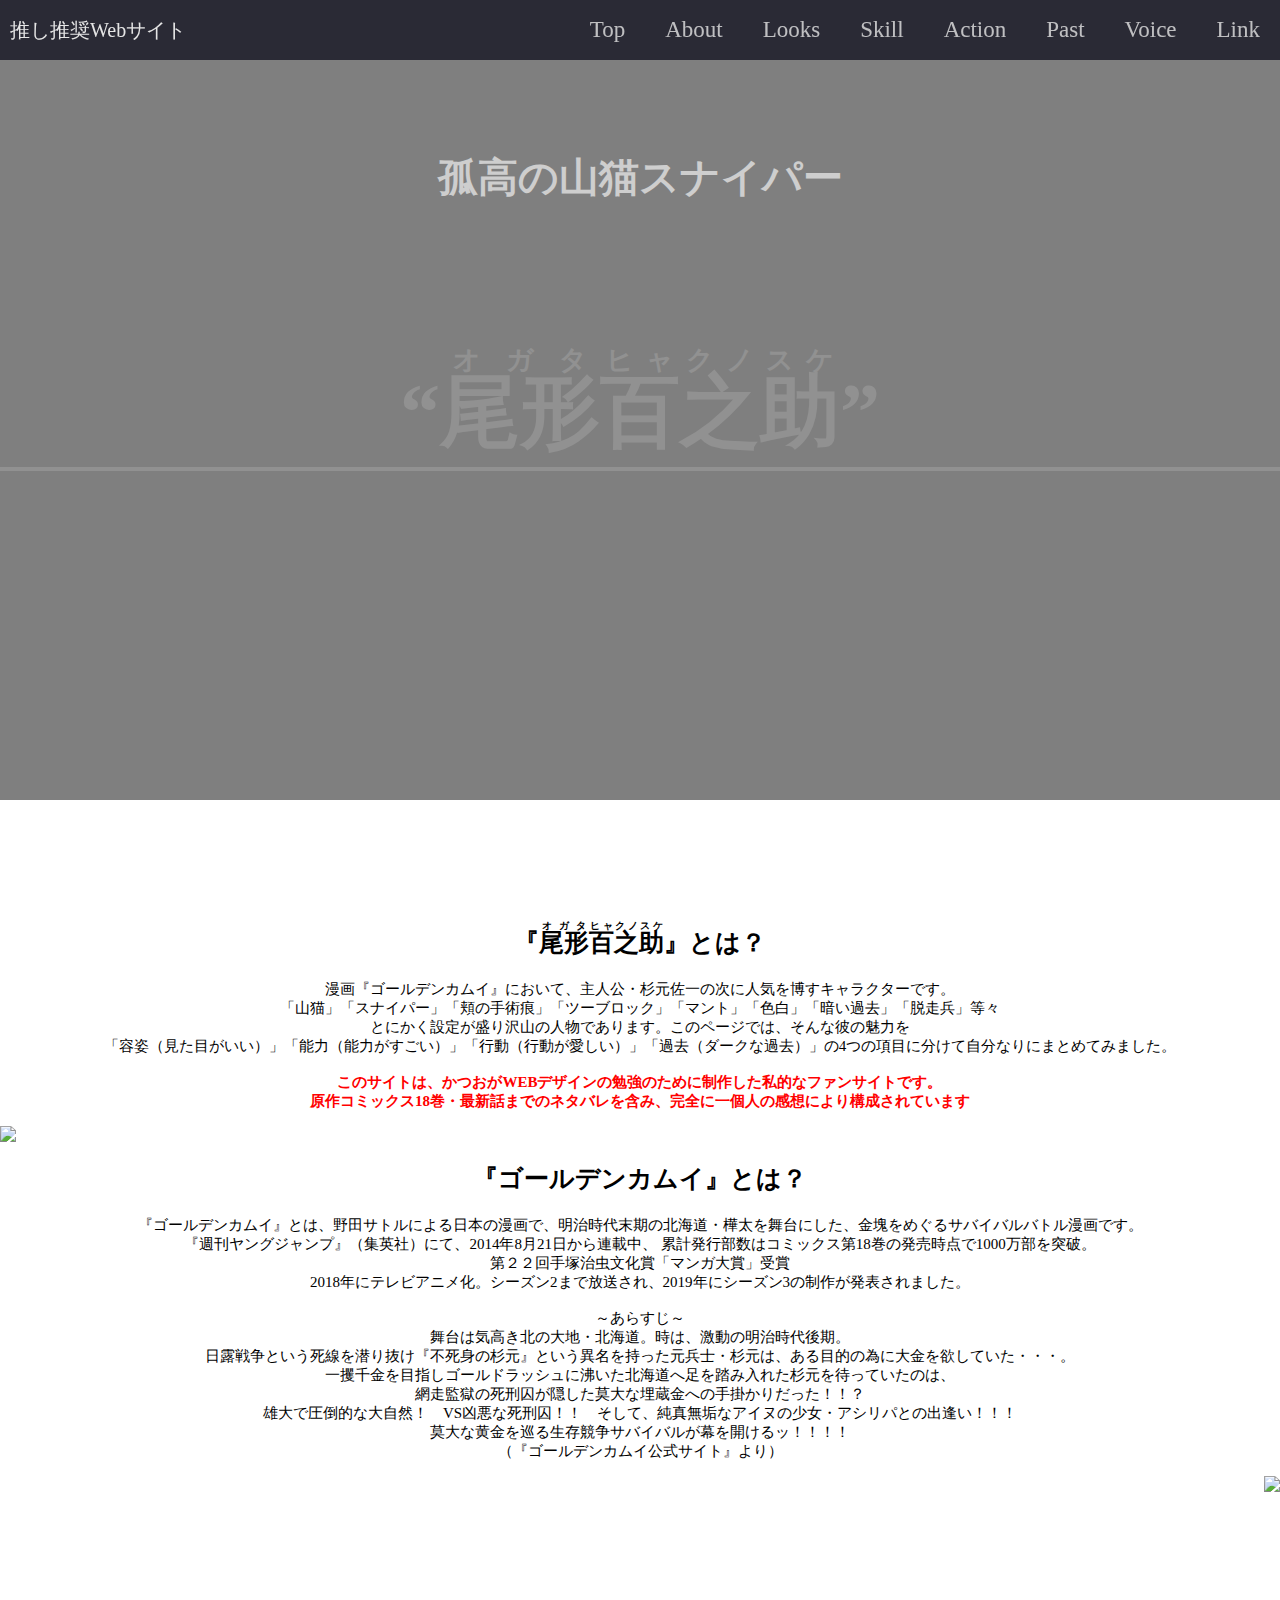
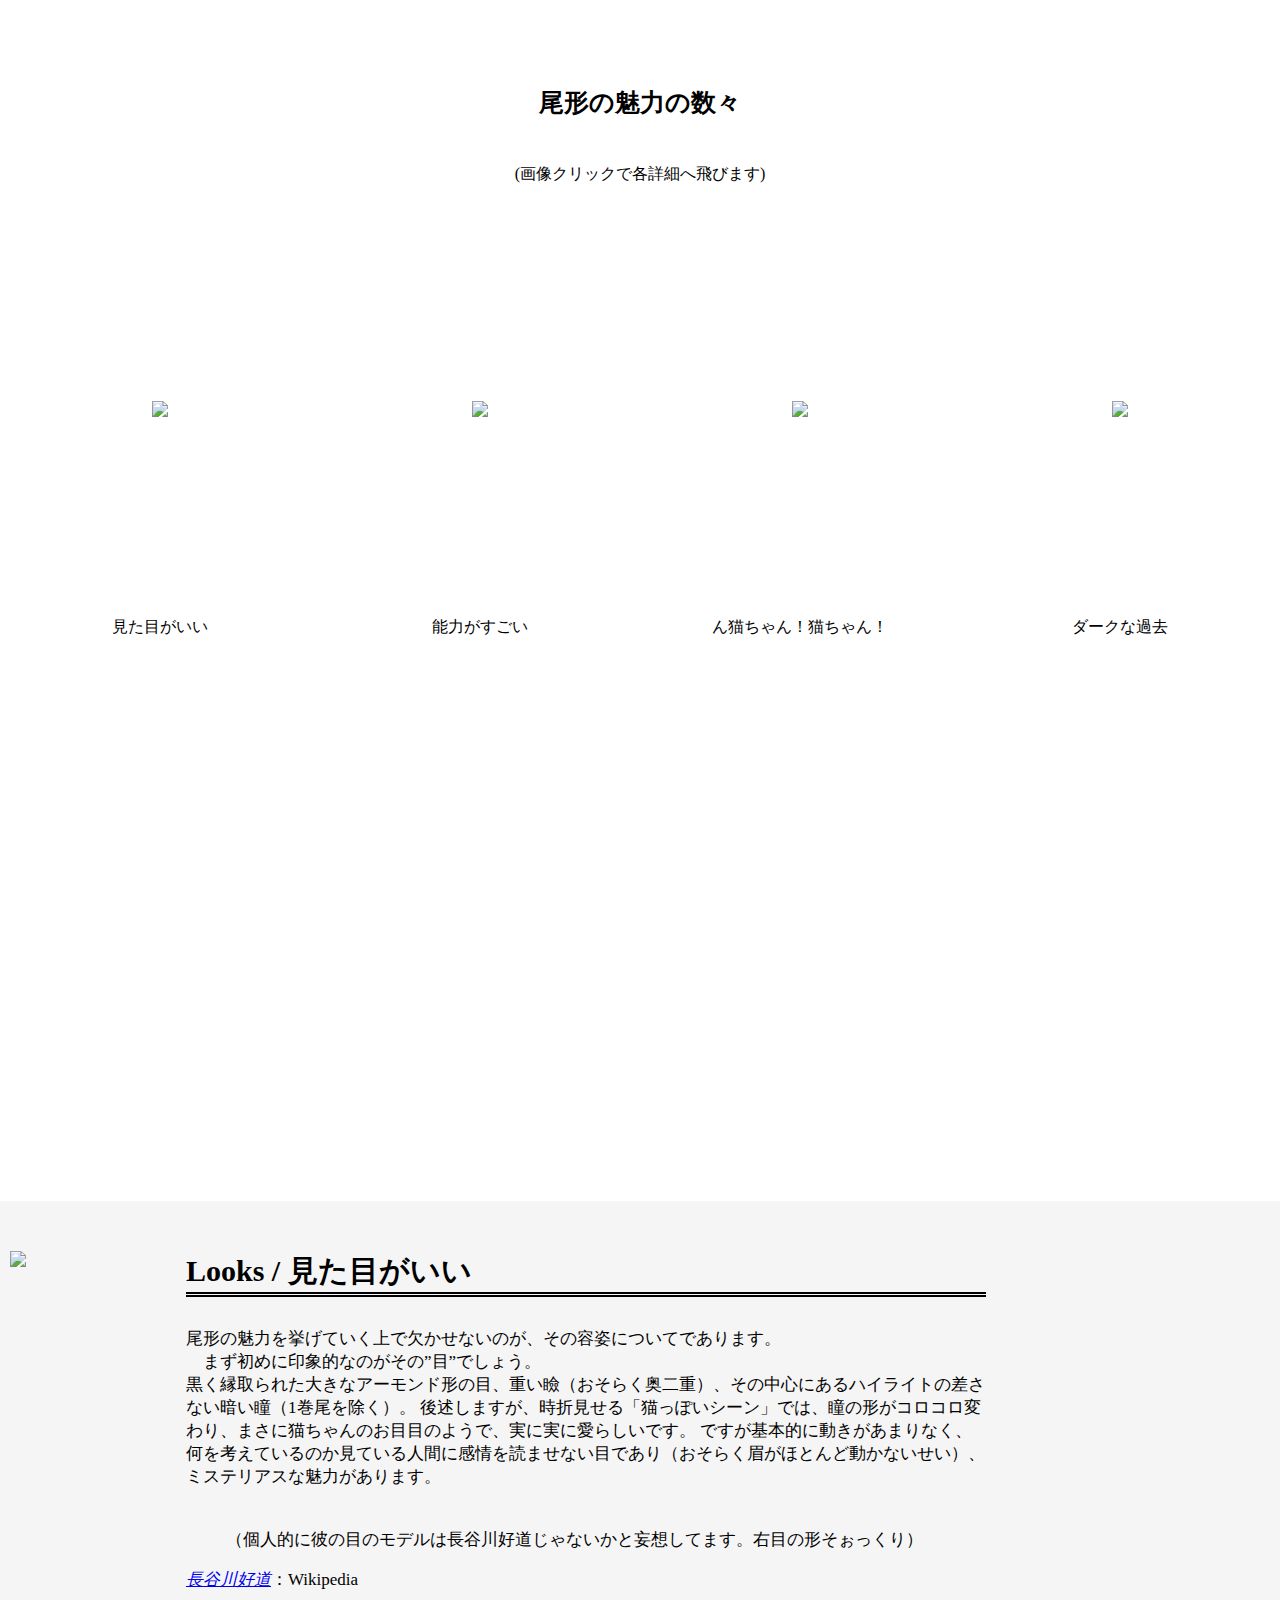
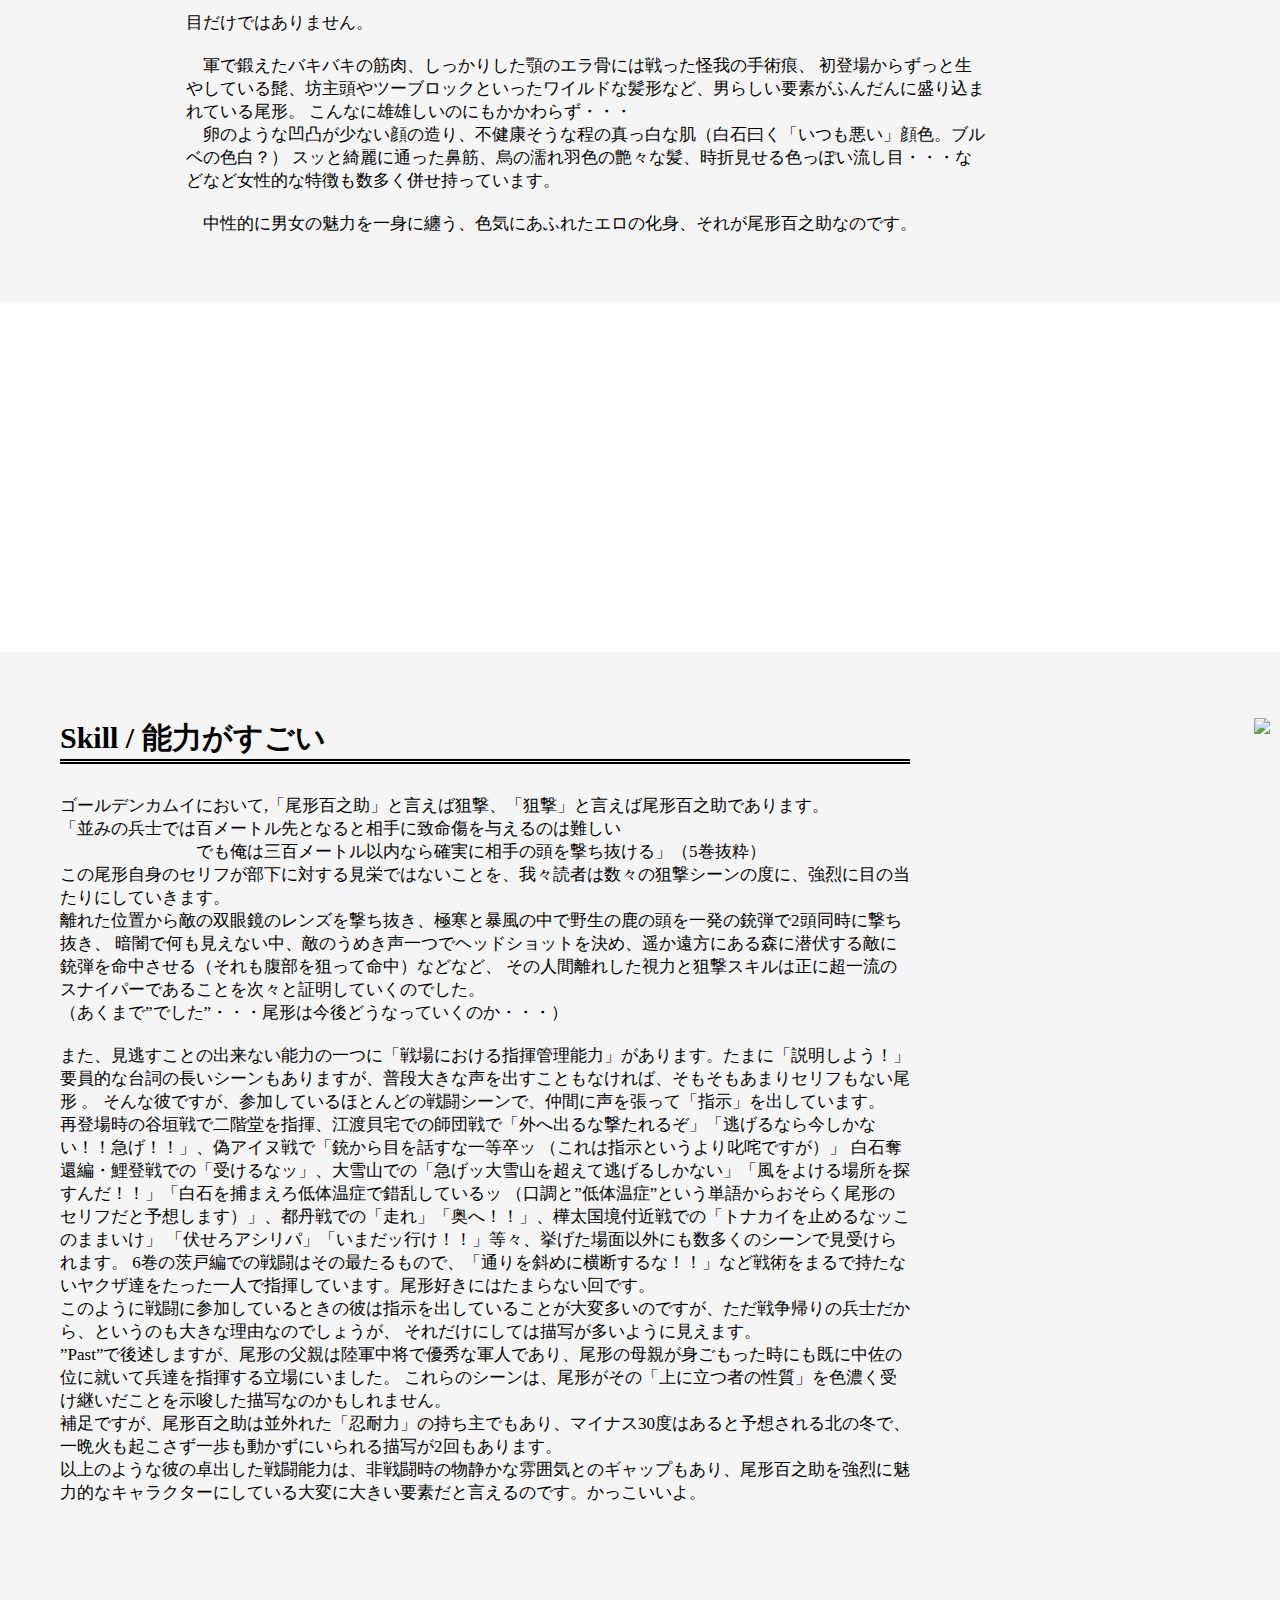
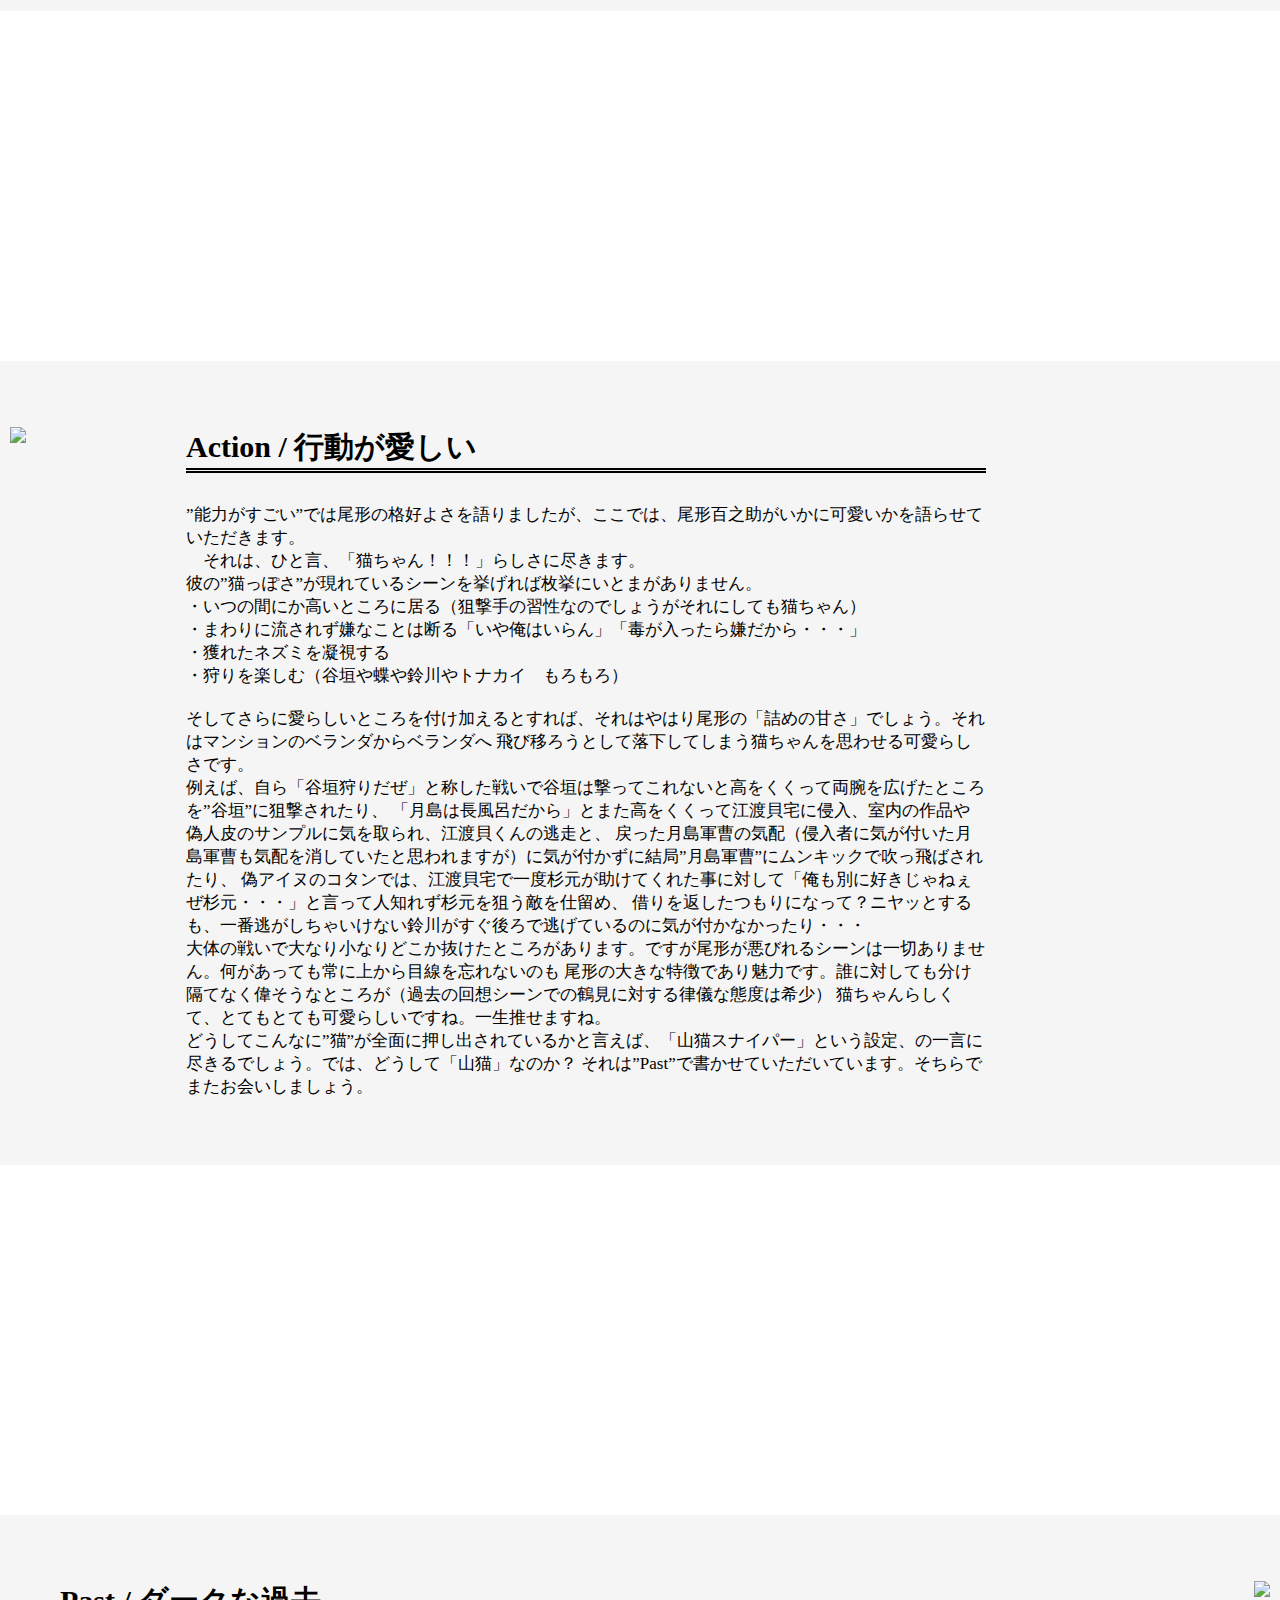
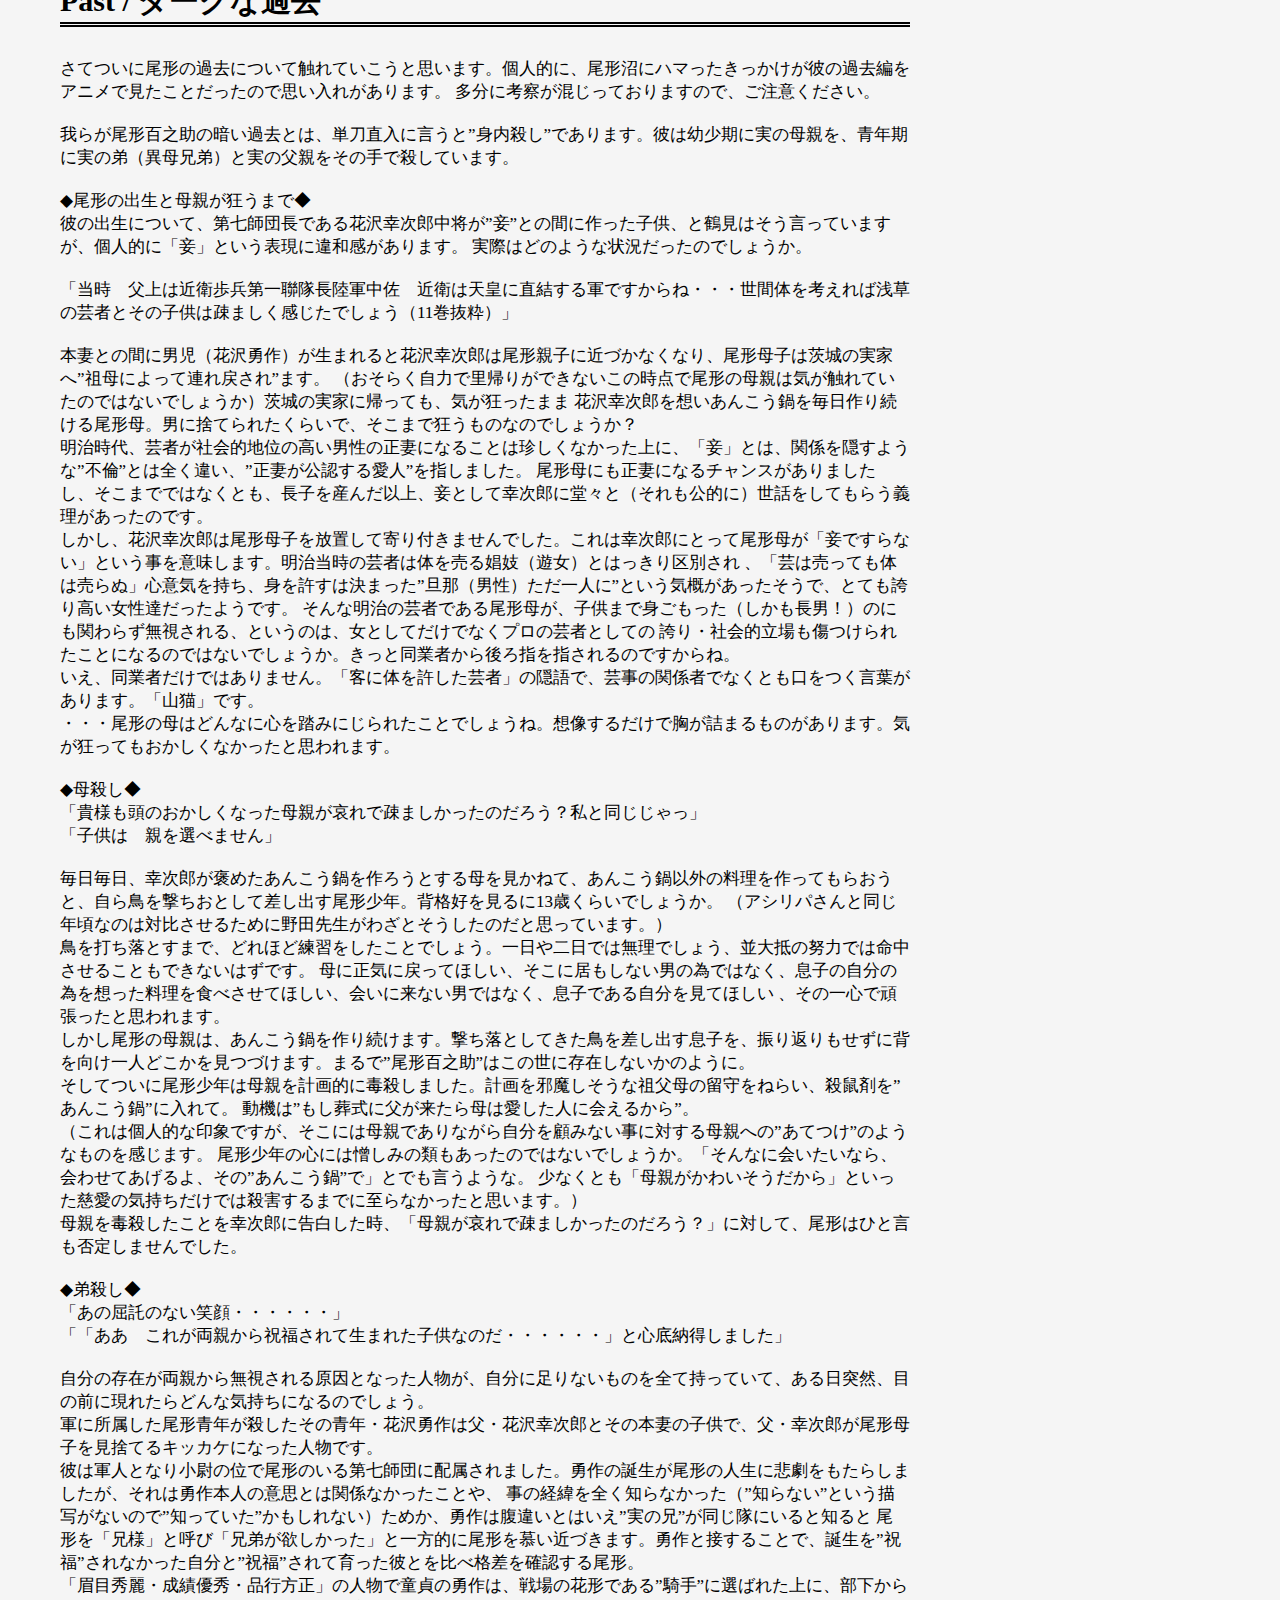
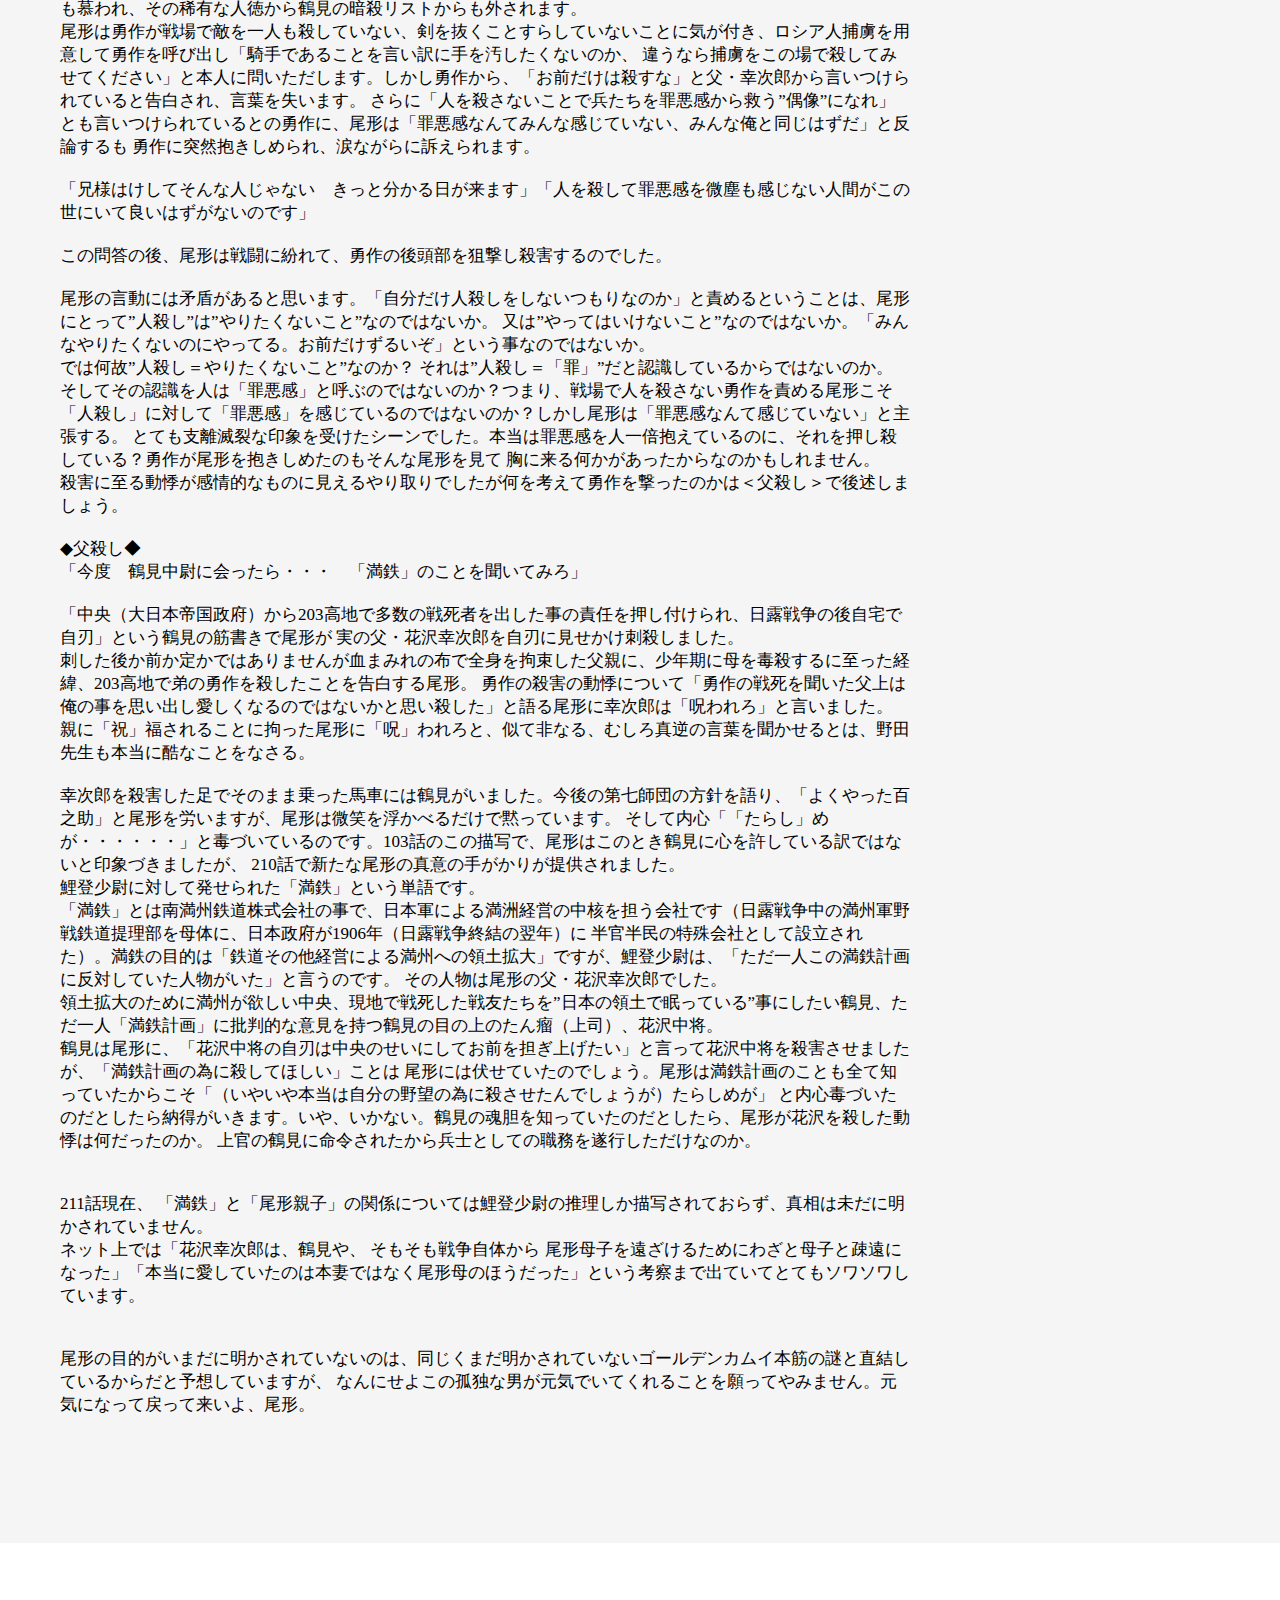
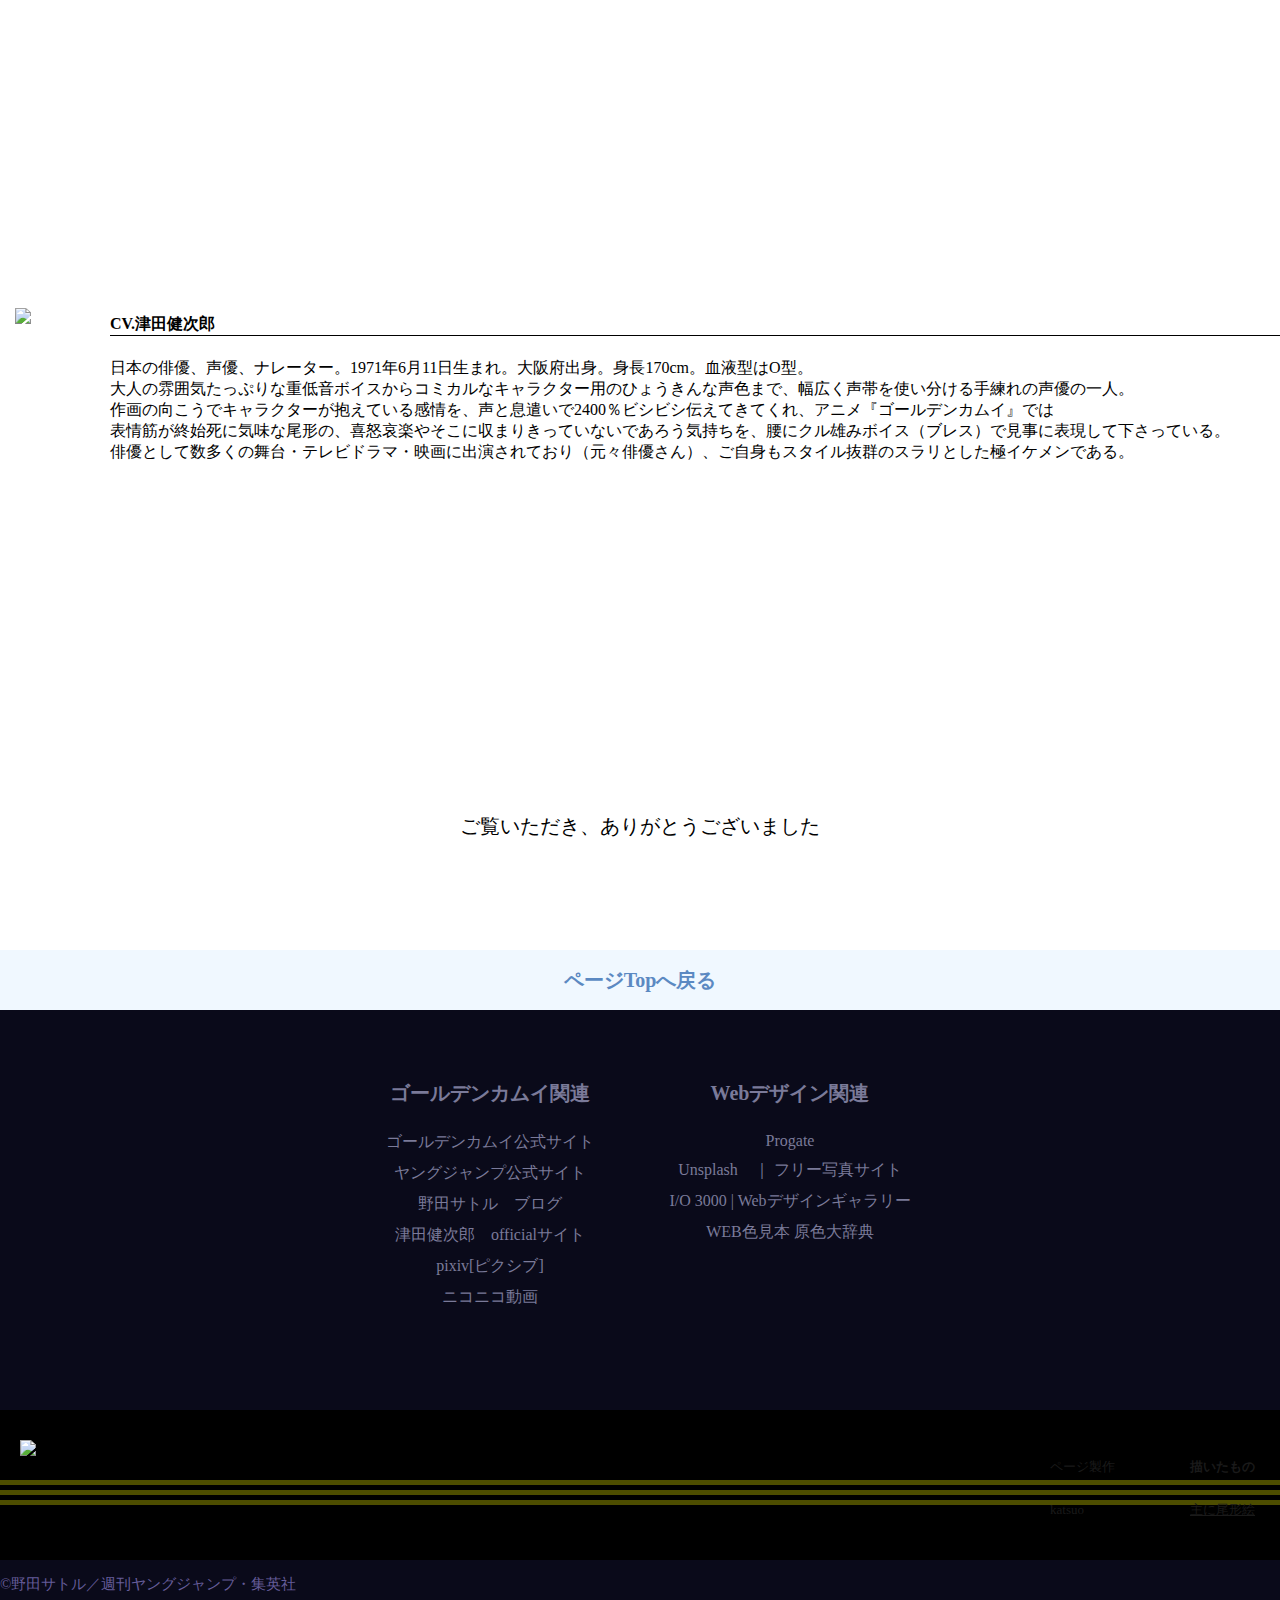
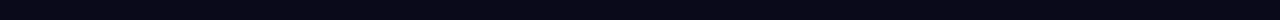
==== index.html @ d14ea8f0 "Update index.html" ====
<html>
  <head>
    <meta charset="utf-8">
    <title>Oshi no Page</title>
    <link rel="stylesheet" href="stylesheet.css">
    <script type="text/javascript" src="https://ajax.googleapis.com/ajax/libs/jquery/1.9.1/jquery.min.js"></script>

    <script>
      $(function(){
        $('#catch-name').fadeIn(1500);
        $('.name').fadeIn(3500);

        $('.top').click(function(){
          $('html,body').animate({
            'scrollTop':0
          },500);
        });

        $('header a').click(function(){
          var id = $(this).attr('href');
          var position = $(id).offset().top;
          $('html,body').animate({
            'scrollTop': position
          }, 500);
        });

      });
    </script>
    <!-- Global site tag (gtag.js) - Google Analytics -->
    <script async src="https://www.googletagmanager.com/gtag/js?id=UA-147534894-1"></script>
    <script>
      window.dataLayer = window.dataLayer || [];
      function gtag(){dataLayer.push(arguments);}
      gtag('js', new Date());

      gtag('config', 'UA-147534894-1');
    </script>

  </head>
  <body>
    <header>
      <h1>推し推奨Webサイト</h1>
      <div class="header-menus">
        <div class="header-list">
          <ul>
            <li><a class="top" href="#">Top</a></li>
            <li><a href="#about">About</a></li>
            <li><a href="#mitame">Looks</a></li>
            <li><a href="#nouryoku">Skill</a></li>
            <li><a href="#nekochan">Action</a></li>
            <li><a href="#dark-past">Past</a></li>
            <li><a href="#voice">Voice</a></li>
            <li><a href="#links">Link</a></li>
          </ul>
        </div>

      </div>
    </header>
    <main>
      <!--　大きな尾形の画像を背景に、尾形百之助の文字を時間差で浮かび上がらせたい　-->
      <div class="visual">
        <div class="visual-bg">
          <p id="catch-name">孤高の山猫スナイパー</p>
          <h1 class="name">“<ruby>尾形<rt>オガタ</rt></ruby><ruby>百之助<rt>ヒャクノスケ</rt></ruby>”</h1>
        </div>
      </div>
      <div class="about-golden-kamuy about-ogata" id="about">
        <h2>『<ruby>尾形<rt>オガタ</rt></ruby><ruby>百之助<rt>ヒャクノスケ</rt></ruby>』とは？</h2>
          <p>漫画『ゴールデンカムイ』において、主人公・杉元佐一の次に人気を博すキャラクターです。<br>
            「山猫」「スナイパー」「頬の手術痕」「ツーブロック」「マント」「色白」「暗い過去」「脱走兵」等々<br>
            とにかく設定が盛り沢山の人物であります。このページでは、そんな彼の魅力を<br>
            「容姿（見た目がいい）」「能力（能力がすごい）」「行動（行動が愛しい）」「過去（ダークな過去）」の4つの項目に分けて自分なりにまとめてみました。<br><br>
            <span>このサイトは、かつおがWEBデザインの勉強のために制作した私的なファンサイトです。<br>
              原作コミックス18巻・最新話までのネタバレを含み、完全に一個人の感想により構成されています</span><br>
          </p>
          <img src="https://raw.githubusercontent.com/sndweo/sndweo/master/usedforsite/silhouettepic1.png" >
      </div>

      <div class="about-golden-kamuy">
        <h2>『ゴールデンカムイ』とは？</h2>
          <p>『ゴールデンカムイ』とは、野田サトルによる日本の漫画で、明治時代末期の北海道・樺太を舞台にした、金塊をめぐるサバイバルバトル漫画です。<br>
            『週刊ヤングジャンプ』（集英社）にて、2014年8月21日から連載中、
            累計発行部数はコミックス第18巻の発売時点で1000万部を突破。<br>
            第２２回手塚治虫文化賞「マンガ大賞」受賞<br>
            2018年にテレビアニメ化。シーズン2まで放送され、2019年にシーズン3の制作が発表されました。<br>
            <br>
            ～あらすじ～<br>
            舞台は気高き北の大地・北海道。時は、激動の明治時代後期。<br>
            日露戦争という死線を潜り抜け『不死身の杉元』という異名を持った元兵士・杉元は、ある目的の為に大金を欲していた・・・。<br>
            一攫千金を目指しゴールドラッシュに沸いた北海道へ足を踏み入れた杉元を待っていたのは、<br>
            網走監獄の死刑囚が隠した莫大な埋蔵金への手掛かりだった！！？<br>
            雄大で圧倒的な大自然！　VS凶悪な死刑囚！！　そして、純真無垢なアイヌの少女・アシリパとの出逢い！！！<br>
            莫大な黄金を巡る生存競争サバイバルが幕を開けるッ！！！！<br>
            （『ゴールデンカムイ公式サイト』より）<br>
          </p>
          <p><img class="img-right" src="https://raw.githubusercontent.com/sndweo/sndweo/master/usedforsite/makiri.png"></p>
      </div>

      <!-- セクション達の上に「尾形の魅力の数々」のような見出しを表示できたらしたい-->
      <div class="inner">
        <h3>尾形の魅力の数々</h3>
        <p>(画像クリックで各詳細へ飛びます)</p>
        <div class="charm-points">
          <!--見た目がいい-->
          <div class="charm-point">
            <div class="charm-btn">
              <img  src="https://raw.githubusercontent.com/sndweo/sndweo/master/usedforsite/frontshotogataatbeachforicon3.png">
              <a href="#mitame">Looks</a>
            </div>
            <p >見た目がいい</p>
          </div>
          <!--能力がすごい-->
          <div class="charm-point">
            <div class="charm-btn">
              <img src="https://raw.githubusercontent.com/sndweo/sndweo/master/usedforsite/likeyamashigisnipingforicon2.png">
              <a href="#nouryoku">Skill</a>
            </div>
            <p class="text-contents">能力がすごい</p>
          </div>
          <!--性格が愛しい-->
          <div class="charm-point">
            <div class="charm-btn">
              <img src="https://raw.githubusercontent.com/sndweo/sndweo/master/usedforsite/suncatforicon2.png">
              <a href="#nekochan">Action</a>
            </div>
            <p class="text-contents">ん猫ちゃん！猫ちゃん！</p>
          </div>
          <div class="charm-point">
            <div class="charm-btn">
              <img src="https://raw.githubusercontent.com/sndweo/sndweo/master/usedforsite/hisdarksinfoficon2.png">
              <a href="#dark-past">Past</a>
            </div>
            <p class="text-contents">ダークな過去</p>
          </div>
        </div>
      </div>
      <!-- そもそもこいつ誰やねん？問題にメスを入れる-->

      <!--ここから各魅力の詳細な説明コーナー-->
      <div class="charm-shows">
        <div class="charm-show" id="mitame">
          <img class="show-image-left" src="https://raw.githubusercontent.com/sndweo/sndweo/master/usedforsite/rakkoogata1forshow.png">
          <section class="show-text show-text-right">
            <h3>Looks / 見た目がいい</h3>
              <p>尾形の魅力を挙げていく上で欠かせないのが、その容姿についてであります。<br>
                　まず初めに印象的なのがその”目”でしょう。<br>
                黒く縁取られた大きなアーモンド形の目、重い瞼（おそらく奥二重）、その中心にあるハイライトの差さない暗い瞳（1巻尾を除く）。
                後述しますが、時折見せる「猫っぽいシーン」では、瞳の形がコロコロ変わり、まさに猫ちゃんのお目目のようで、実に実に愛らしいです。
                ですが基本的に動きがあまりなく、何を考えているのか見ている人間に感情を読ませない目であり（おそらく眉がほとんど動かないせい）、
                ミステリアスな魅力があります。<br>
　　　　　　　　　　<blockquote cite="https://ja.wikipedia.org/wiki/%E9%95%B7%E8%B0%B7%E5%B7%9D%E5%A5%BD%E9%81%93" >
                  <p>（個人的に彼の目のモデルは長谷川好道じゃないかと妄想してます。右目の形そぉっくり）</p></blockquote>
                  <cite><a href=”https://ja.wikipedia.org/wiki/%E9%95%B7%E8%B0%B7%E5%B7%9D%E5%A5%BD%E9%81%93”>長谷川好道</a></cite>：Wikipedia
                　<br><br>目だけではありません。<br><br>
                　軍で鍛えたバキバキの筋肉、しっかりした顎のエラ骨には戦った怪我の手術痕、
                初登場からずっと生やしている髭、坊主頭やツーブロックといったワイルドな髪形など、男らしい要素がふんだんに盛り込まれている尾形。
                こんなに雄雄しいのにもかかわらず・・・<br>
                　卵のような凹凸が少ない顔の造り、不健康そうな程の真っ白な肌（白石曰く「いつも悪い」顔色。ブルベの色白？）
                スッと綺麗に通った鼻筋、烏の濡れ羽色の艶々な髪、時折見せる色っぽい流し目・・・などなど女性的な特徴も数多く併せ持っています。<br><br>
                　中性的に男女の魅力を一身に纏う、色気にあふれたエロの化身、それが尾形百之助なのです。<br>
              </p>
          </section>
          <div class="clear"></div>
        </div>

          <!-- 能力について語りたい　射撃中の画像はりたい。好き-->
        <div class="charm-show" id="nouryoku">
          <p><img class="show-image-right" src="https://raw.githubusercontent.com/sndweo/sndweo/master/usedforsite/sniperforshow.png"></p>
          <section class="show-text show-text-left">
            <h3>Skill / 能力がすごい</h3>
            <p>ゴールデンカムイにおいて,「尾形百之助」と言えば狙撃、「狙撃」と言えば尾形百之助であります。<br>
                「並みの兵士では百メートル先となると相手に致命傷を与えるのは難しい<br>
                　　　　　　　　でも俺は三百メートル以内なら確実に相手の頭を撃ち抜ける」（5巻抜粋）<br>
                  この尾形自身のセリフが部下に対する見栄ではないことを、我々読者は数々の狙撃シーンの度に、強烈に目の当たりにしていきます。<br>
              離れた位置から敵の双眼鏡のレンズを撃ち抜き、極寒と暴風の中で野生の鹿の頭を一発の銃弾で2頭同時に撃ち抜き、
              暗闇で何も見えない中、敵のうめき声一つでヘッドショットを決め、遥か遠方にある森に潜伏する敵に銃弾を命中させる（それも腹部を狙って命中）などなど、
              その人間離れした視力と狙撃スキルは正に超一流のスナイパーであることを次々と証明していくのでした。<br>
              （あくまで”でした”・・・尾形は今後どうなっていくのか・・・）<br><br>
                また、見逃すことの出来ない能力の一つに「戦場における指揮管理能力」があります。たまに「説明しよう！」要員的な台詞の長いシーンもありますが、普段大きな声を出すこともなければ、そもそもあまりセリフもない尾形
                。
                そんな彼ですが、参加しているほとんどの戦闘シーンで、仲間に声を張って「指示」を出しています。<br>
                再登場時の谷垣戦で二階堂を指揮、江渡貝宅での師団戦で「外へ出るな撃たれるぞ」「逃げるなら今しかない！！急げ！！」、偽アイヌ戦で「銃から目を話すな一等卒ッ
                （これは指示というより叱咤ですが）」
                白石奪還編・鯉登戦での「受けるなッ」、大雪山での「急げッ大雪山を超えて逃げるしかない」「風をよける場所を探すんだ！！」「白石を捕まえろ低体温症で錯乱しているッ
                （口調と”低体温症”という単語からおそらく尾形のセリフだと予想します）」、都丹戦での「走れ」「奥へ！！」、樺太国境付近戦での「トナカイを止めるなッこのままいけ」
                「伏せろアシリパ」「いまだッ行け！！」等々、挙げた場面以外にも数多くのシーンで見受けられます。
                 6巻の茨戸編での戦闘はその最たるもので、「通りを斜めに横断するな！！」など戦術をまるで持たないヤクザ達をたった一人で指揮しています。尾形好きにはたまらない回です。<br>
                 このように戦闘に参加しているときの彼は指示を出していることが大変多いのですが、ただ戦争帰りの兵士だから、というのも大きな理由なのでしょうが、
                 それだけにしては描写が多いように見えます。<br>
                ”Past”で後述しますが、尾形の父親は陸軍中将で優秀な軍人であり、尾形の母親が身ごもった時にも既に中佐の位に就いて兵達を指揮する立場にいました。
                これらのシーンは、尾形がその「上に立つ者の性質」を色濃く受け継いだことを示唆した描写なのかもしれません。<br>
                補足ですが、尾形百之助は並外れた「忍耐力」の持ち主でもあり、マイナス30度はあると予想される北の冬で、一晩火も起こさず一歩も動かずにいられる描写が2回もあります。<br>
              以上のような彼の卓出した戦闘能力は、非戦闘時の物静かな雰囲気とのギャップもあり、尾形百之助を強烈に魅力的なキャラクターにしている大変に大きい要素だと言えるのです。かっこいいよ。<br>

              <br><br></p>
          </section>
        </div>

          <!-- 性格について語りたい　ん猫ちゃん！猫ちゃん！なとこ！！尊い・・・-->
        <div class="charm-show" id="nekochan">
          <p><img class="show-image-left" src="https://raw.githubusercontent.com/sndweo/sndweo/master/usedforsite/catandbutterflyforshow.png"></p>
          <section class="show-text show-text-right">
            <h3>Action / 行動が愛しい</h3>
            <p>”能力がすごい”では尾形の格好よさを語りましたが、ここでは、尾形百之助がいかに可愛いかを語らせていただきます。<br>
            　それは、ひと言、「猫ちゃん！！！」らしさに尽きます。<br>
          彼の”猫っぽさ”が現れているシーンを挙げれば枚挙にいとまがありません。<br>
          ・いつの間にか高いところに居る（狙撃手の習性なのでしょうがそれにしても猫ちゃん）<br>
          ・まわりに流されず嫌なことは断る「いや俺はいらん」「毒が入ったら嫌だから・・・」<br>
          ・獲れたネズミを凝視する<br>
          ・狩りを楽しむ（谷垣や蝶や鈴川やトナカイ　もろもろ）<br><br>
        そしてさらに愛らしいところを付け加えるとすれば、それはやはり尾形の「詰めの甘さ」でしょう。それはマンションのベランダからベランダへ
        飛び移ろうとして落下してしまう猫ちゃんを思わせる可愛らしさです。<br>
        例えば、自ら「谷垣狩りだぜ」と称した戦いで谷垣は撃ってこれないと高をくくって両腕を広げたところを”谷垣”に狙撃されたり、
        「月島は長風呂だから」とまた高をくくって江渡貝宅に侵入、室内の作品や偽人皮のサンプルに気を取られ、江渡貝くんの逃走と、
        戻った月島軍曹の気配（侵入者に気が付いた月島軍曹も気配を消していたと思われますが）に気が付かずに結局”月島軍曹”にムンキックで吹っ飛ばされたり、
        偽アイヌのコタンでは、江渡貝宅で一度杉元が助けてくれた事に対して「俺も別に好きじゃねぇぜ杉元・・・」と言って人知れず杉元を狙う敵を仕留め、
        借りを返したつもりになって？ニヤッとするも、一番逃がしちゃいけない鈴川がすぐ後ろで逃げているのに気が付かなかったり・・・<br>
        大体の戦いで大なり小なりどこか抜けたところがあります。ですが尾形が悪びれるシーンは一切ありません。何があっても常に上から目線を忘れないのも
        尾形の大きな特徴であり魅力です。誰に対しても分け隔てなく偉そうなところが（過去の回想シーンでの鶴見に対する律儀な態度は希少）
        猫ちゃんらしくて、とてもとても可愛らしいですね。一生推せますね。<br>
        どうしてこんなに”猫”が全面に押し出されているかと言えば、「山猫スナイパー」という設定、の一言に尽きるでしょう。では、どうして「山猫」なのか？
        それは”Past”で書かせていただいています。そちらでまたお会いしましょう。


      </p>
          </section>
          <div class="clear"></div>

        </div>

        <div class="charm-show" id="dark-past">
          <p><img class="show-image-right" src="https://raw.githubusercontent.com/sndweo/sndweo/master/usedforsite/contemporaryasakusaforshow.png"></p>
          <section class="show-text show-text-left">
            <h3>Past / ダークな過去</h3>
            <p>さてついに尾形の過去について触れていこうと思います。個人的に、尾形沼にハマったきっかけが彼の過去編をアニメで見たことだったので思い入れがあります。
              多分に考察が混じっておりますので、ご注意ください。<br><br>
              我らが尾形百之助の暗い過去とは、単刀直入に言うと”身内殺し”であります。彼は幼少期に実の母親を、青年期に実の弟（異母兄弟）と実の父親をその手で殺しています。<br><br>
              ◆尾形の出生と母親が狂うまで◆<br>
              彼の出生について、第七師団長である花沢幸次郎中将が”妾”との間に作った子供、と鶴見はそう言っていますが、個人的に「妾」という表現に違和感があります。
              実際はどのような状況だったのでしょうか。<br><br>
              「当時　父上は近衛歩兵第一聯隊長陸軍中佐　近衛は天皇に直結する軍ですからね・・・世間体を考えれば浅草の芸者とその子供は疎ましく感じたでしょう（11巻抜粋）」<br><br>
              本妻との間に男児（花沢勇作）が生まれると花沢幸次郎は尾形親子に近づかなくなり、尾形母子は茨城の実家へ”祖母によって連れ戻され”ます。
              （おそらく自力で里帰りができないこの時点で尾形の母親は気が触れていたのではないでしょうか）茨城の実家に帰っても、気が狂ったまま
              花沢幸次郎を想いあんこう鍋を毎日作り続ける尾形母。男に捨てられたくらいで、そこまで狂うものなのでしょうか？<br>
              明治時代、芸者が社会的地位の高い男性の正妻になることは珍しくなかった上に、「妾」とは、関係を隠すような”不倫”とは全く違い、”正妻が公認する愛人”を指しました。
              尾形母にも正妻になるチャンスがありましたし、そこまでではなくとも、長子を産んだ以上、妾として幸次郎に堂々と（それも公的に）世話をしてもらう義理があったのです。<br>
              しかし、花沢幸次郎は尾形母子を放置して寄り付きませんでした。これは幸次郎にとって尾形母が「妾ですらない」という事を意味します。明治当時の芸者は体を売る娼妓（遊女）とはっきり区別され
              、「芸は売っても体は売らぬ」心意気を持ち、身を許すは決まった”旦那（男性）ただ一人に”という気概があったそうで、とても誇り高い女性達だったようです。
              そんな明治の芸者である尾形母が、子供まで身ごもった（しかも長男！）のにも関わらず無視される、というのは、女としてだけでなくプロの芸者としての
              誇り・社会的立場も傷つけられたことになるのではないでしょうか。きっと同業者から後ろ指を指されるのですからね。<br>
              いえ、同業者だけではありません。「客に体を許した芸者」の隠語で、芸事の関係者でなくとも口をつく言葉があります。「山猫」です。<br>
              ・・・尾形の母はどんなに心を踏みにじられたことでしょうね。想像するだけで胸が詰まるものがあります。気が狂ってもおかしくなかったと思われます。<br><br>
              ◆母殺し◆<br>
              「貴様も頭のおかしくなった母親が哀れで疎ましかったのだろう？私と同じじゃっ」<br>
              「子供は　親を選べません」<br><br>
              毎日毎日、幸次郎が褒めたあんこう鍋を作ろうとする母を見かねて、あんこう鍋以外の料理を作ってもらおうと、自ら鳥を撃ちおとして差し出す尾形少年。背格好を見るに13歳くらいでしょうか。
              （アシリパさんと同じ年頃なのは対比させるために野田先生がわざとそうしたのだと思っています。）<br>
              鳥を打ち落とすまで、どれほど練習をしたことでしょう。一日や二日では無理でしょう、並大抵の努力では命中させることもできないはずです。
              母に正気に戻ってほしい、そこに居もしない男の為ではなく、息子の自分の為を想った料理を食べさせてほしい、会いに来ない男ではなく、息子である自分を見てほしい
              、その一心で頑張ったと思われます。<br>
              しかし尾形の母親は、あんこう鍋を作り続けます。撃ち落としてきた鳥を差し出す息子を、振り返りもせずに背を向け一人どこかを見つづけます。まるで”尾形百之助”はこの世に存在しないかのように。<br>
              そしてついに尾形少年は母親を計画的に毒殺しました。計画を邪魔しそうな祖父母の留守をねらい、殺鼠剤を”あんこう鍋”に入れて。
              動機は”もし葬式に父が来たら母は愛した人に会えるから”。<br>
              （これは個人的な印象ですが、そこには母親でありながら自分を顧みない事に対する母親への”あてつけ”のようなものを感じます。
              尾形少年の心には憎しみの類もあったのではないでしょうか。「そんなに会いたいなら、会わせてあげるよ、その”あんこう鍋”で」とでも言うような。
              少なくとも「母親がかわいそうだから」といった慈愛の気持ちだけでは殺害するまでに至らなかったと思います。）<br>
              母親を毒殺したことを幸次郎に告白した時、「母親が哀れで疎ましかったのだろう？」に対して、尾形はひと言も否定しませんでした。<br><br>
              ◆弟殺し◆<br>
              「あの屈託のない笑顔・・・・・・」<br>「「ああ　これが両親から祝福されて生まれた子供なのだ・・・・・・」と心底納得しました」<br><br>
              自分の存在が両親から無視される原因となった人物が、自分に足りないものを全て持っていて、ある日突然、目の前に現れたらどんな気持ちになるのでしょう。<br>
              軍に所属した尾形青年が殺したその青年・花沢勇作は父・花沢幸次郎とその本妻の子供で、父・幸次郎が尾形母子を見捨てるキッカケになった人物です。<br>
              彼は軍人となり小尉の位で尾形のいる第七師団に配属されました。勇作の誕生が尾形の人生に悲劇をもたらしましたが、それは勇作本人の意思とは関係なかったことや、
              事の経緯を全く知らなかった（”知らない”という描写がないので”知っていた”かもしれない）ためか、勇作は腹違いとはいえ”実の兄”が同じ隊にいると知ると
              尾形を「兄様」と呼び「兄弟が欲しかった」と一方的に尾形を慕い近づきます。勇作と接することで、誕生を”祝福”されなかった自分と”祝福”されて育った彼とを比べ格差を確認する尾形。<br>
              「眉目秀麗・成績優秀・品行方正」の人物で童貞の勇作は、戦場の花形である”騎手”に選ばれた上に、部下からも慕われ、その稀有な人徳から鶴見の暗殺リストからも外されます。<br>
              尾形は勇作が戦場で敵を一人も殺していない、剣を抜くことすらしていないことに気が付き、ロシア人捕虜を用意して勇作を呼び出し「騎手であることを言い訳に手を汚したくないのか、
              違うなら捕虜をこの場で殺してみせてください」と本人に問いただします。しかし勇作から、「お前だけは殺すな」と父・幸次郎から言いつけられていると告白され、言葉を失います。
              さらに「人を殺さないことで兵たちを罪悪感から救う”偶像”になれ」とも言いつけられているとの勇作に、尾形は「罪悪感なんてみんな感じていない、みんな俺と同じはずだ」と反論するも
              勇作に突然抱きしめられ、涙ながらに訴えられます。<br><br>
              「兄様はけしてそんな人じゃない　きっと分かる日が来ます」「人を殺して罪悪感を微塵も感じない人間がこの世にいて良いはずがないのです」<br><br>
              この問答の後、尾形は戦闘に紛れて、勇作の後頭部を狙撃し殺害するのでした。<br><br>
              尾形の言動には矛盾があると思います。「自分だけ人殺しをしないつもりなのか」と責めるということは、尾形にとって”人殺し”は”やりたくないこと”なのではないか。
              又は”やってはいけないこと”なのではないか。「みんなやりたくないのにやってる。お前だけずるいぞ」という事なのではないか。<br>
              では何故”人殺し＝やりたくないこと”なのか？
              それは”人殺し＝「罪」”だと認識しているからではないのか。<br>そしてその認識を人は「罪悪感」と呼ぶのではないのか？つまり、戦場で人を殺さない勇作を責める尾形こそ
              「人殺し」に対して「罪悪感」を感じているのではないのか？しかし尾形は「罪悪感なんて感じていない」と主張する。
              とても支離滅裂な印象を受けたシーンでした。本当は罪悪感を人一倍抱えているのに、それを押し殺している？勇作が尾形を抱きしめたのもそんな尾形を見て
              胸に来る何かがあったからなのかもしれません。<br>
              殺害に至る動悸が感情的なものに見えるやり取りでしたが何を考えて勇作を撃ったのかは＜父殺し＞で後述しましょう。<br><br>
              ◆父殺し◆<br>
              「今度　鶴見中尉に会ったら・・・　「満鉄」のことを聞いてみろ」<br><br>
              「中央（大日本帝国政府）から203高地で多数の戦死者を出した事の責任を押し付けられ、日露戦争の後自宅で自刃」という鶴見の筋書きで尾形が
              実の父・花沢幸次郎を自刃に見せかけ刺殺しました。<br>
              刺した後か前か定かではありませんが血まみれの布で全身を拘束した父親に、少年期に母を毒殺するに至った経緯、203高地で弟の勇作を殺したことを告白する尾形。
              勇作の殺害の動悸について「勇作の戦死を聞いた父上は俺の事を思い出し愛しくなるのではないかと思い殺した」と語る尾形に幸次郎は「呪われろ」と言いました。<br>
              親に「祝」福されることに拘った尾形に「呪」われろと、似て非なる、むしろ真逆の言葉を聞かせるとは、野田先生も本当に酷なことをなさる。<br><br>
              幸次郎を殺害した足でそのまま乗った馬車には鶴見がいました。今後の第七師団の方針を語り、「よくやった百之助」と尾形を労いますが、尾形は微笑を浮かべるだけで黙っています。
              そして内心「「たらし」めが・・・・・・」と毒づいているのです。103話のこの描写で、尾形はこのとき鶴見に心を許している訳ではないと印象づきましたが、
              210話で新たな尾形の真意の手がかりが提供されました。<br>
              鯉登少尉に対して発せられた「満鉄」という単語です。<br>
              「満鉄」とは南満州鉄道株式会社の事で、日本軍による満洲経営の中核を担う会社です（日露戦争中の満州軍野戦鉄道提理部を母体に、日本政府が1906年（日露戦争終結の翌年）に
              半官半民の特殊会社として設立された）。満鉄の目的は「鉄道その他経営による満州への領土拡大」ですが、鯉登少尉は、「ただ一人この満鉄計画に反対していた人物がいた」と言うのです。
              その人物は尾形の父・花沢幸次郎でした。<br>
              領土拡大のために満州が欲しい中央、現地で戦死した戦友たちを”日本の領土で眠っている”事にしたい鶴見、ただ一人「満鉄計画」に批判的な意見を持つ鶴見の目の上のたん瘤（上司）、花沢中将。<br>
              鶴見は尾形に、「花沢中将の自刃は中央のせいにしてお前を担ぎ上げたい」と言って花沢中将を殺害させましたが、「満鉄計画の為に殺してほしい」ことは
              尾形には伏せていたのでしょう。尾形は満鉄計画のことも全て知っていたからこそ「（いやいや本当は自分の野望の為に殺させたんでしょうが）たらしめが」
              と内心毒づいたのだとしたら納得がいきます。いや、いかない。鶴見の魂胆を知っていたのだとしたら、尾形が花沢を殺した動悸は何だったのか。
              上官の鶴見に命令されたから兵士としての職務を遂行しただけなのか。<br><br><br>
              211話現在、
              「満鉄」と「尾形親子」の関係については鯉登少尉の推理しか描写されておらず、真相は未だに明かされていません。<br>ネット上では「花沢幸次郎は、鶴見や、
              そもそも戦争自体から
              尾形母子を遠ざけるためにわざと母子と疎遠になった」「本当に愛していたのは本妻ではなく尾形母のほうだった」という考察まで出ていてとてもソワソワしています。<br><br><br>
              尾形の目的がいまだに明かされていないのは、同じくまだ明かされていないゴールデンカムイ本筋の謎と直結しているからだと予想していますが、
              なんにせよこの孤独な男が元気でいてくれることを願ってやみません。元気になって戻って来いよ、尾形。









              <br><br><br><br></p>
          </section>
        </div>

          <!-- 一番下に、ささやかにCV津田様のご尊顔と共に演技が素晴らしいことを語りたい-->
        <div class="about-cv-actor"　>
          <p class="cv-icon"><img src="https://raw.githubusercontent.com/sndweo/sndweo/master/usedforsite/snapesilhouetteforcvactor.png"></p>
          <div class="about-cv-actor-text" id="voice">
            <h4>CV.津田健次郎</h4>
              <p>日本の俳優、声優、ナレーター。1971年6月11日生まれ。大阪府出身。身長170cm。血液型はO型。<br>
                大人の雰囲気たっぷりな重低音ボイスからコミカルなキャラクター用のひょうきんな声色まで、幅広く声帯を使い分ける手練れの声優の一人。<br>
                作画の向こうでキャラクターが抱えている感情を、声と息遣いで2400％ビシビシ伝えてきてくれ、アニメ『ゴールデンカムイ』では<br>
                表情筋が終始死に気味な尾形の、喜怒哀楽やそこに収まりきっていないであろう気持ちを、腰にクル雄みボイス（ブレス）で見事に表現して下さっている。<br>
                俳優として数多くの舞台・テレビドラマ・映画に出演されており（元々俳優さん）、ご自身もスタイル抜群のスラリとした極イケメンである。<br>
              </p>
          </div>
        </div>
        <div class="thank-text">
          <p>ご覧いただき、ありがとうございました</p>
        </div>
      </div>
    </main>
<!--ここからフッター、尾形沼の水深を高める神サイトのリンクやProgateのリンクを羅列する-->
    <footer>
      <div class="page-top">
        <a class="top" href="#">ページTopへ戻る</a>
      </div>
      <div class="links" id="links">
      <!--リストテンプレ→　<li><a href="#"></a></li>　　-->
        <!--ゴールデンカムイ関連リンク-->
        <div class="link-block">
          <div class="link">
            <ul>
              <p>ゴールデンカムイ関連</p>
              <li><a href="https://youngjump.jp/goldenkamuy/index.html">ゴールデンカムイ公式サイト</a></li>
              <li><a href="https://youngjump.jp/">ヤングジャンプ公式サイト</a></li>
              <li><a href="https://723000451898910026.weebly.com/">野田サトル　ブログ</a></li>
              <li><a href="http://tsudaken.com/">津田健次郎　officialサイト</a></li>
              <li><a href="https://www.pixiv.net/">pixiv[ピクシブ]</a></li>
              <li><a href="https://www.nicovideo.jp/">ニコニコ動画</a></li>
            </ul>
          </div>
          <!--参考にしたサイト-->
          <div class="link">
            <ul>
              <p>Webデザイン関連</p>
              <li><a href="https://prog-8.com/">Progate</a></li>
              <li><a href="https://unsplash.com/">Unsplash　｜ フリー写真サイト</a></li>
              <li><a href="https://io3000.com/">I/O 3000 | Webデザインギャラリー</a></li>
              <li><a href="https://www.colordic.org/">WEB色見本 原色大辞典</a></li>
            </ul>
          </div>
        </div>
      </div>
      <div class="info">
        <div class="info-separate">
          <div class="info-left">
            <div class="footer-logo">
              <a  class="top" href="#"><img src="https://raw.githubusercontent.com/sndweo/sndweo/master/usedforsite/footerlogo.png" ></a>
            </div>
          </div>
        </div>
        <div class="info-separate separate-right">
          <div class="about-me">
            <div class="name-center">
                  <p class="page">ページ製作</p>
                  <p>katsuo</p>
            </div>
            <div class="pic-right">
                  <p>描いたもの</p>
                    <a href="gallery.html">主に尾形絵</a>
            </div>
          </div>
        </div>
      </div>
      <div class="copy">
        <p>©野田サトル／週刊ヤングジャンプ・集英社</p>
      </div>
    </footer>
  </body>
</html>
---- stylesheet.css ----
@import url(http://fonts.googleapis.com/earlyaccess/notosansjp.css);



body {
    font-family:serif,"Noto Sans JP";
    margin: 0;
    width:100%;

}


header {
  height:60px;
  width: 100%;
  background-color: rgba(10, 10, 26, 0.9);
  color:white;
  opacity: 0.8;
  position: fixed;
  top:0;
  z-index: 10;

}

header h1{
  display: block;
  float: left;
  font-weight: normal;
  font-size: 20px;
  margin-top: 0px;
  line-height: 60px;
  padding-left:10px;
}

.header-menus{
  display: block;
  float: right;
  height: 60px;
}
.header-menus ul{
  margin:0;
}
.header-menus li{
  float: left;
  padding:0 20px;
  line-height: 60px;
  font-size: 23px;
}
.header-menus a{
  color:white;
  opacity: 0.8;
  text-decoration: none;
}
.header-menus a:hover{
  border-bottom: 2px solid white;
  opacity: 1;
}


.title {
  color: #02ccba;
}

main {
  height: auto;
  width: auto;
}
.visual {
  height: 800px;
  width: auto;
  background-image: url("https://raw.githubusercontent.com/sndweo/sndweo/master/usedforsite/russianforestimgresized.png");
  background-size: cover;
  font-size: 40px;
  color: white;
  text-align: center;
}
.visual-bg{
  background-color: rgba(0, 0, 0, 0.5);
  height:800px;
}

.visual p {
  padding-top: 150px;
  font-weight: bold;
  display:none;
}

.name {
  display:none;
  padding-top: 100px;
  font-size: 80px;
  border-bottom:4px solid white;
}

.name rt{
  font-size: 27px;
}

.about-ogata{
    padding-top:100px;
}

.about-ogata rt{
  font-size: 10px;
}

.about-golden-kamuy{
  height: auto;
  text-align: center;
}
.about-golden-kamuy h2{
  font-weight: bold;
  font-size: 25px;

}
.about-golden-kamuy p {
height: auto;
font-size: 15px;
}

.about-golden-kamuy span{
  font-weight: bold;
  color:red;
}

.about-golden-kamuy img{
  display: block;
}

.img-right{
  float:right;

}


.inner {
  text-align: center;
}

.inner h3{
  padding-top: 200px;
  padding-bottom: 20px;
  font-size: 25px;
}

.charm-points{
  width: 100%;
  margin: 0 auto;
  height: 400px;
  padding-top:200px;
  padding-bottom:200px;
}

.charm-point {
  float: left;
  width:25%;

}

.charm-point p{
  display: inline-block;
  width:100%;
}

.charm-btn{
  display: inline-block;
  height:200px;
  width:200px;
  position:relative;
}

.charm-btn a{
  display:inline-block;
  position: absolute;
  top:0;
  left:0;
  line-height: 200px;
  width: 200px;
  color:white;
  font-weight: bold;
  font-size: 30px;
  text-decoration: none;
  background-size: cover;
}


.charm-btn a:hover{
  background-color: rgba(255, 255, 255, 0.5);
}
.charm-btn a:active{
  background-image: url("https://raw.githubusercontent.com/sndweo/sndweo/master/usedforsite/silhouette4footstamp.png");
}

.clear{
  clear: left;
}

.charm-show{
  display: block;
  margin-top:100px;
  padding-top: 100px;
  padding-bottom: 150px;
  background-clip:content-box;
  background-color: #f5f5f5;

}

.charm-show img{
  display:block;
  padding: 50px 10px 0 10px;

}

.show-image-left{
  float: left;
  padding-right: 70px;

}
.show-image-right{
  float:right;
}

.show-text {
  display: inline-block;
  padding-top: 50px;
  padding-bottom: 50px;
  font-size: 17px;

}
.show-text-right{
  width: 800px;
  padding-left: 150px;
  margin-right: 0 auto;
}
.show-text-left{
  text-align: left;
  padding-left: 60px;
  width:850px;
  margin-left:0 auto;
}
.show-text h3{
  margin-top: 0px;
  font-size: 30px;
  border-bottom: double 5px black;
}

.about-cv-actor{
  height: 700px;
  padding-left: 10px ;
  position:relative;
}
.cv-icon{
  display: block;
  position: absolute;
  top:199px;
  left:15px;
}

.about-cv-actor-text{
  padding:200px 0 100px 100px;
  height: 400px;
}
.about-cv-actor-text h4{
  border-bottom: solid 1px black;
}
.thank-text{
  text-align: center;
  padding-bottom: 90px;
  font-size: 20px;
}

footer {
  height:450px;
  width:100%;
}
.page-top {
  background-color: #f0f8ff;
  height:60px;
  width:100%;
}
.page-top  a{
  display: block;
  height:60px;
  width:100%;
  color:#366eb3;
  text-align: center;
  font-size: 20px;
  opacity: 0.8;
  font-weight: bold;
  line-height: 60px;
  text-decoration: none;
}

.page-top :hover{
  background-color: rgba(0,0,0,0.3)
}
.page-top a:hover{
  color:white;
}

.links{
  height:400px;
  background-color: #0a0a1a;
  color:#7a7a99;
  display: block;
  text-align: center;

}

.links a {
  text-decoration:none;
  color:#7a7a99;

}
.link-block{
  display: block;
  margin: auto;
  height: 400px;
  width: 600px;
}

.link{
  display:block;
  float:left;
  padding-top: 50px;
  width: 300px;
}
.link p {
  font-size:20px;
  font-weight: bold;

}

ul{
  padding-left: 0;
}

li {
  list-style: none;
  padding:5px 0 5px 0;
}

.info{
  height: 150px;
  width: 100%;
  background: repeating-linear-gradient(
    to top, #000000, #000000 55px,
    #4d4d00 55px, #4d4d00 60px,#000000 60px, #000000 65px,
    #4d4d00 65px,#4d4d00 70px,#000000 70px, #000000 75px,
    #4d4d00 75px, #4d4d00 80px,#000000 80px, #000000 150px);
  color: #1a1a1a;
}

.info-separate{
  float: left;
  width:50%;
}

/*info の左側*/

.info-left{
  display:block;
  float: left;
  height: 90px;
  padding-top: 30px;
  width: auto;
}

.footer-logo img{
  max-height: 90px;
  padding-left: 20px;
  width: auto;
}

/*infoの右側*/

.separate-right{
  position:relative;
}
.about-me{
  display: block;
  margin-left: auto;
  height: 130px;
  width: 230px;
  padding-top: 35px;
  position: relative;
}

.name-center{
  display: block;
  height: 115px;
  width: 90px;
  margin-right: auto;
}

.name-center p{
  font-size: 13px;
}

.page{
  display: inline-block;
  font-size: 17px;
}

.pic-right{
  position: absolute;
  top: 35px;
  left: 140px;
  display: block;
  float: right;
  height: 115px;
  width: 90px;
  margin: 0;
}

.pic-right p {
  font-size: 13px;
  font-weight: bold;
  padding-bottom: 12px;

}

.pic-right a{
  color: #1a1a1a;
  font-size: 13px;
  margin-top: 13px;
}




.copy{
  height:60px;
  font-size: 15px;
  color: #655c99;
  background-color: #0a0a1a;
}
.copy p{
  margin: 0;
}
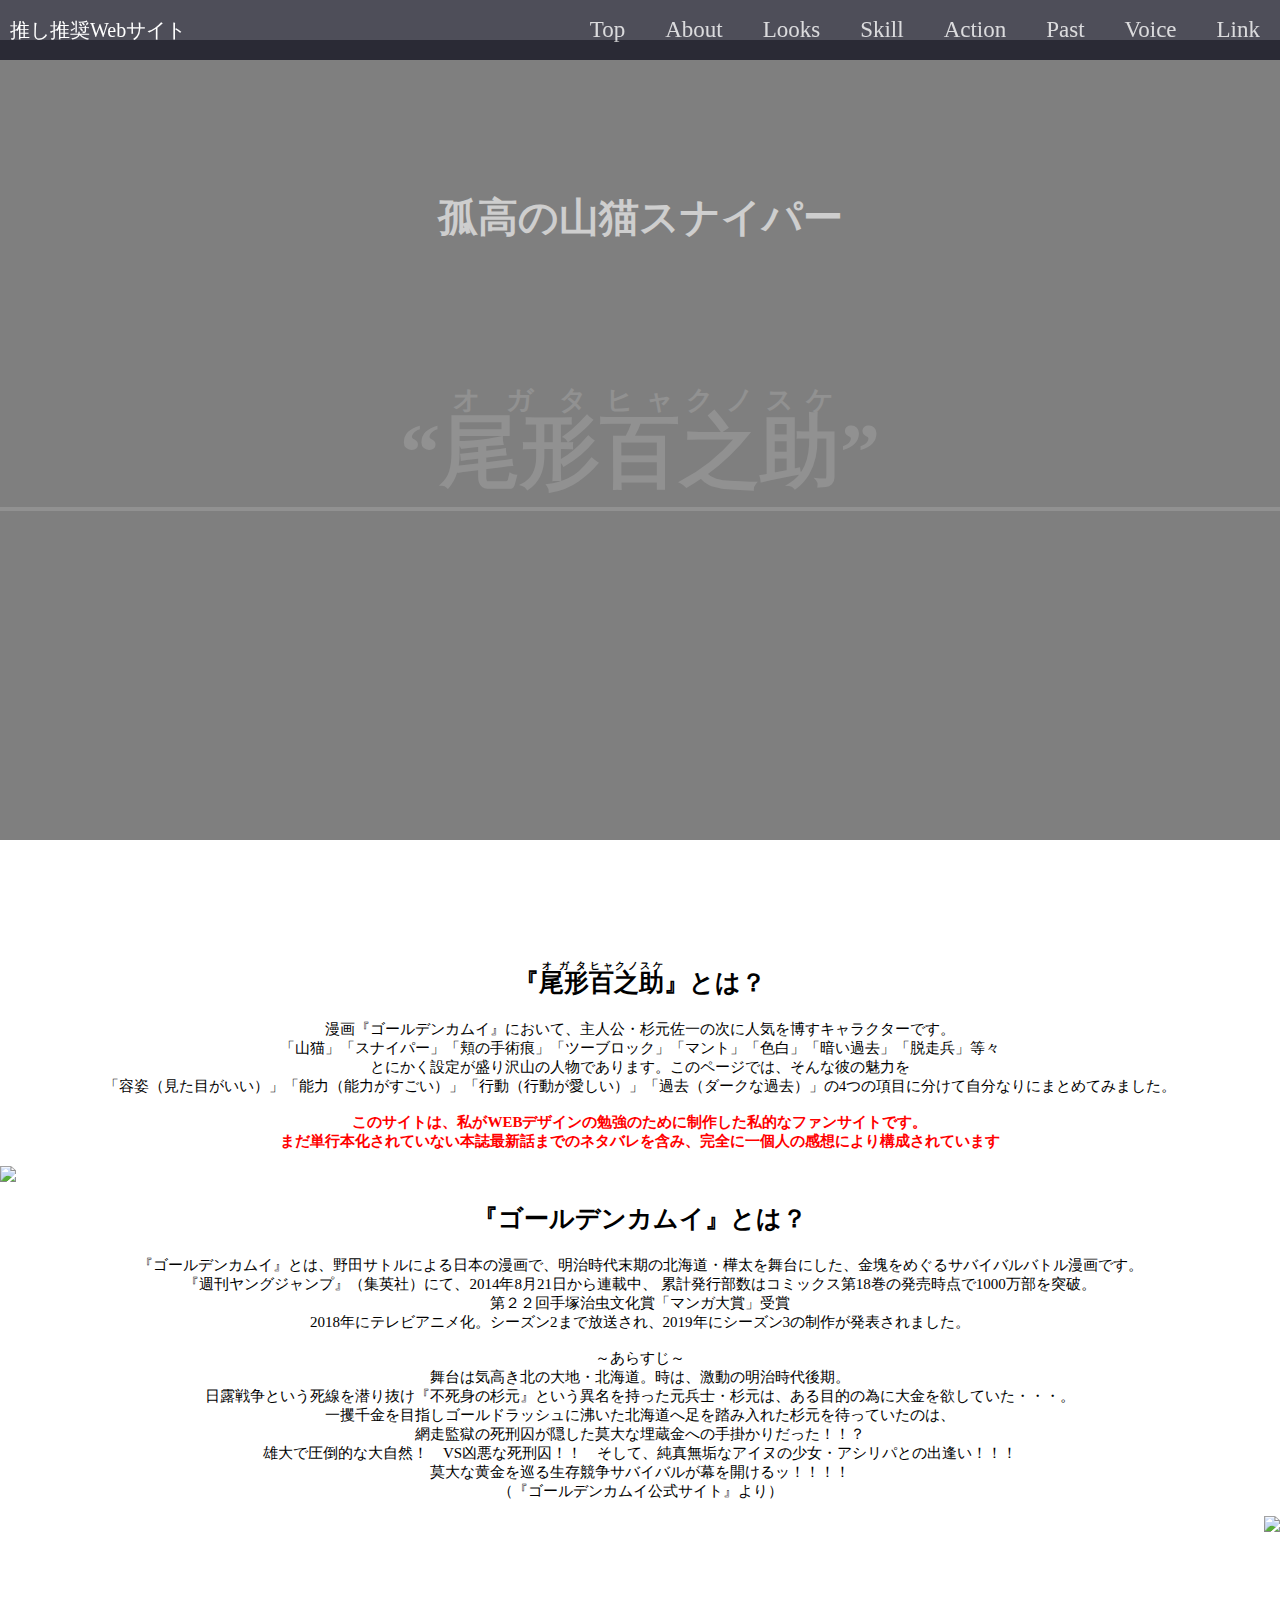
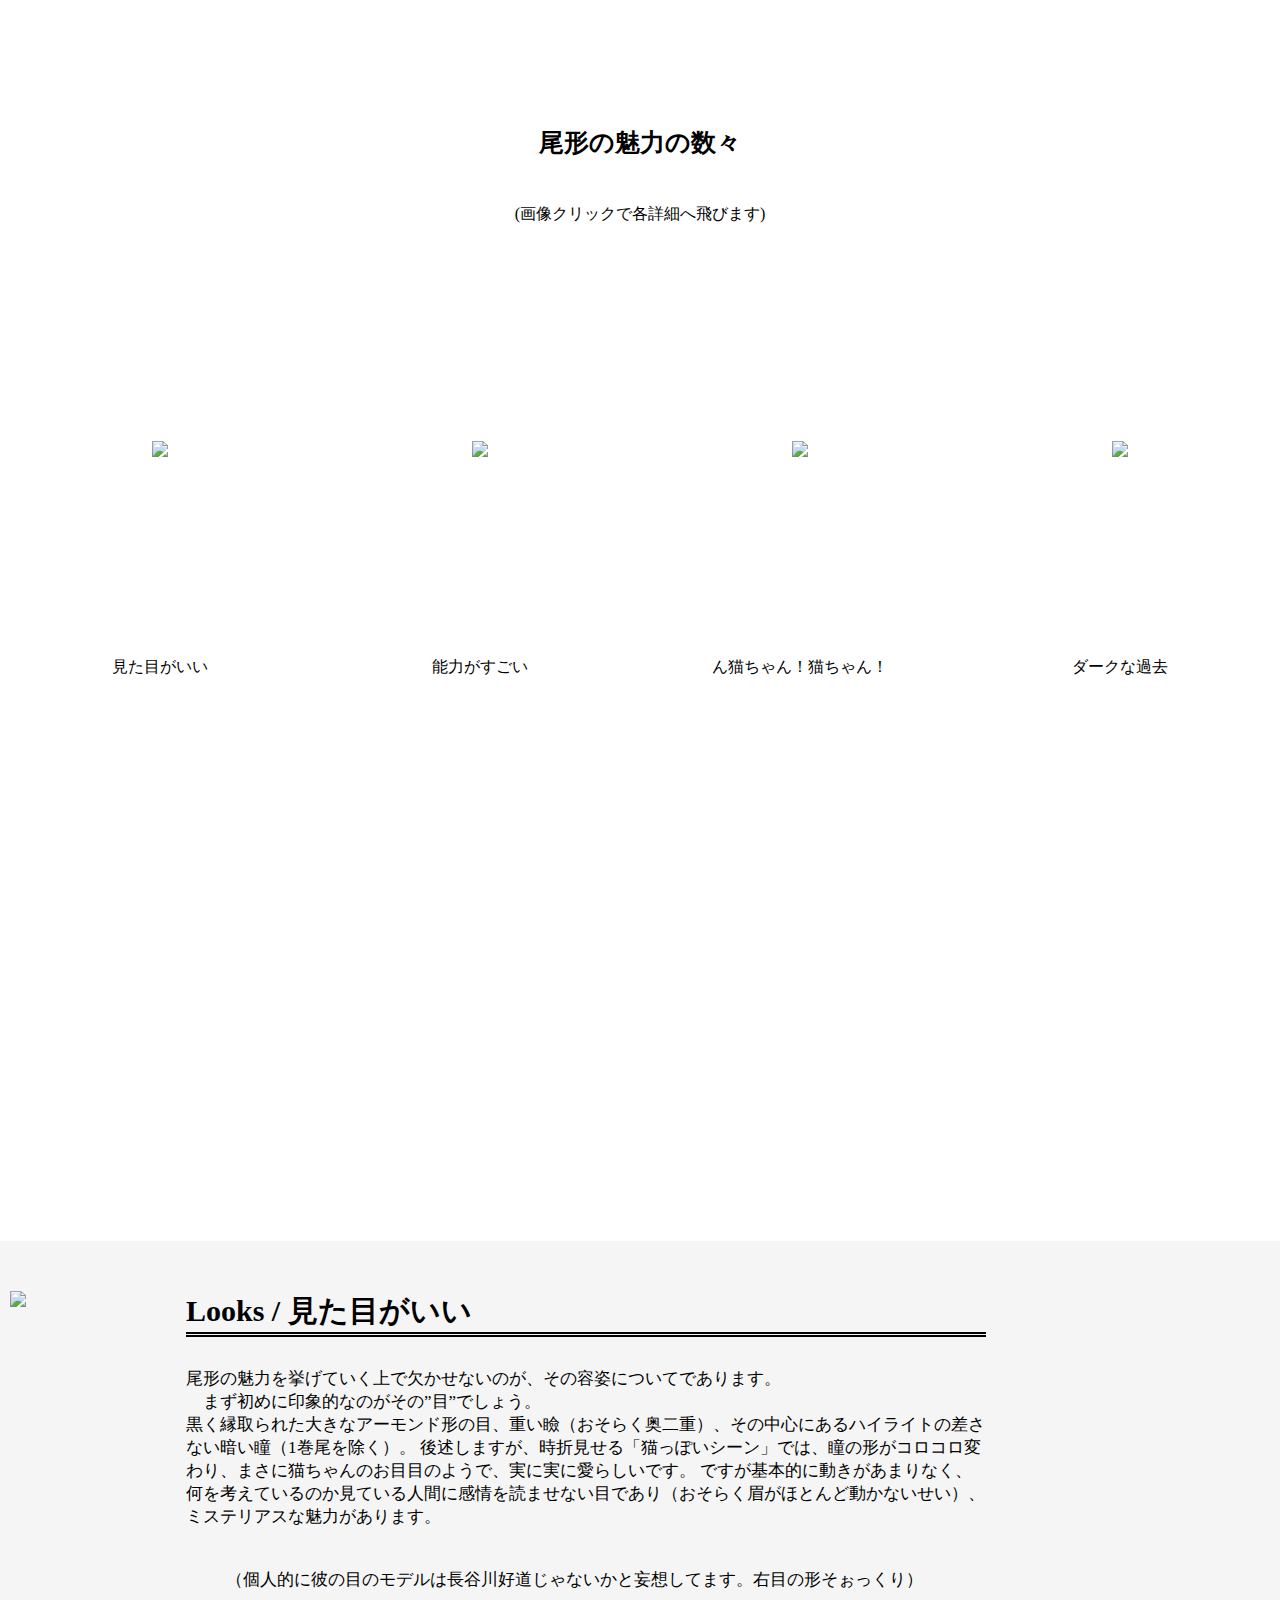
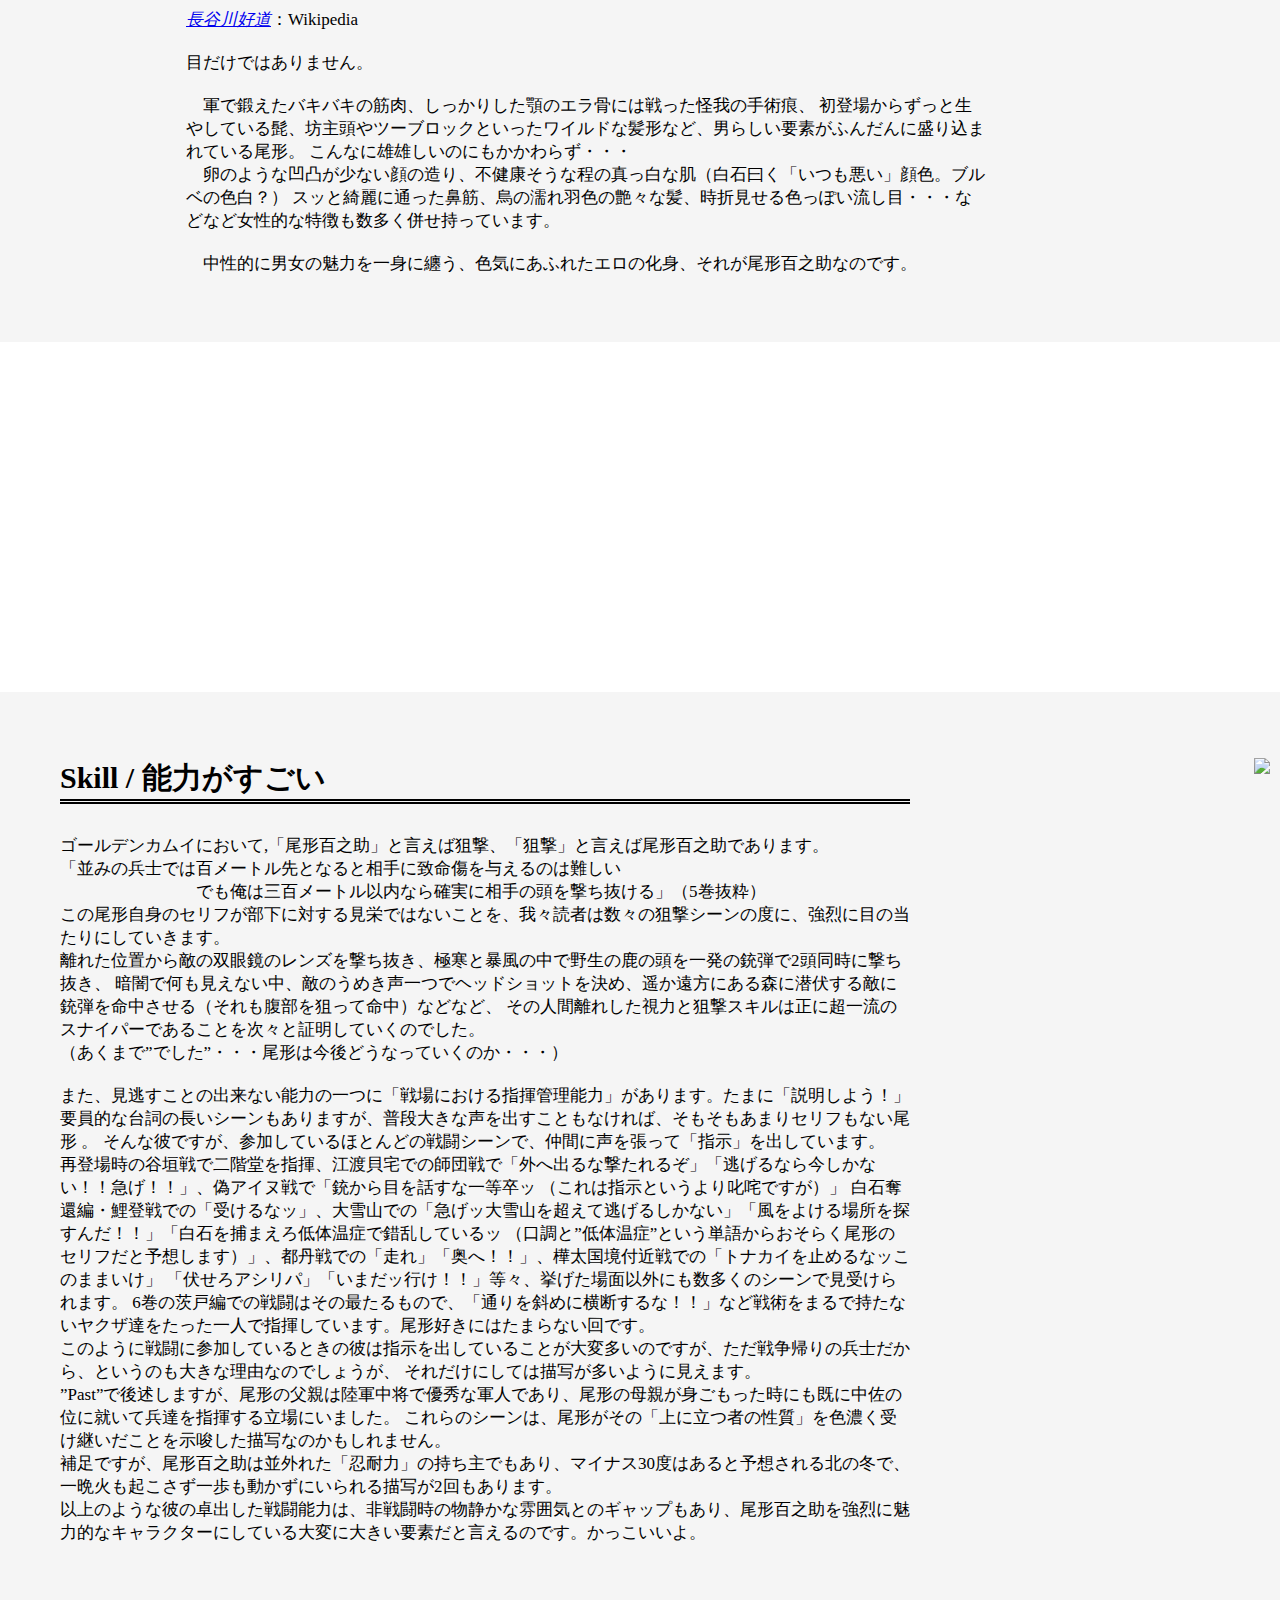
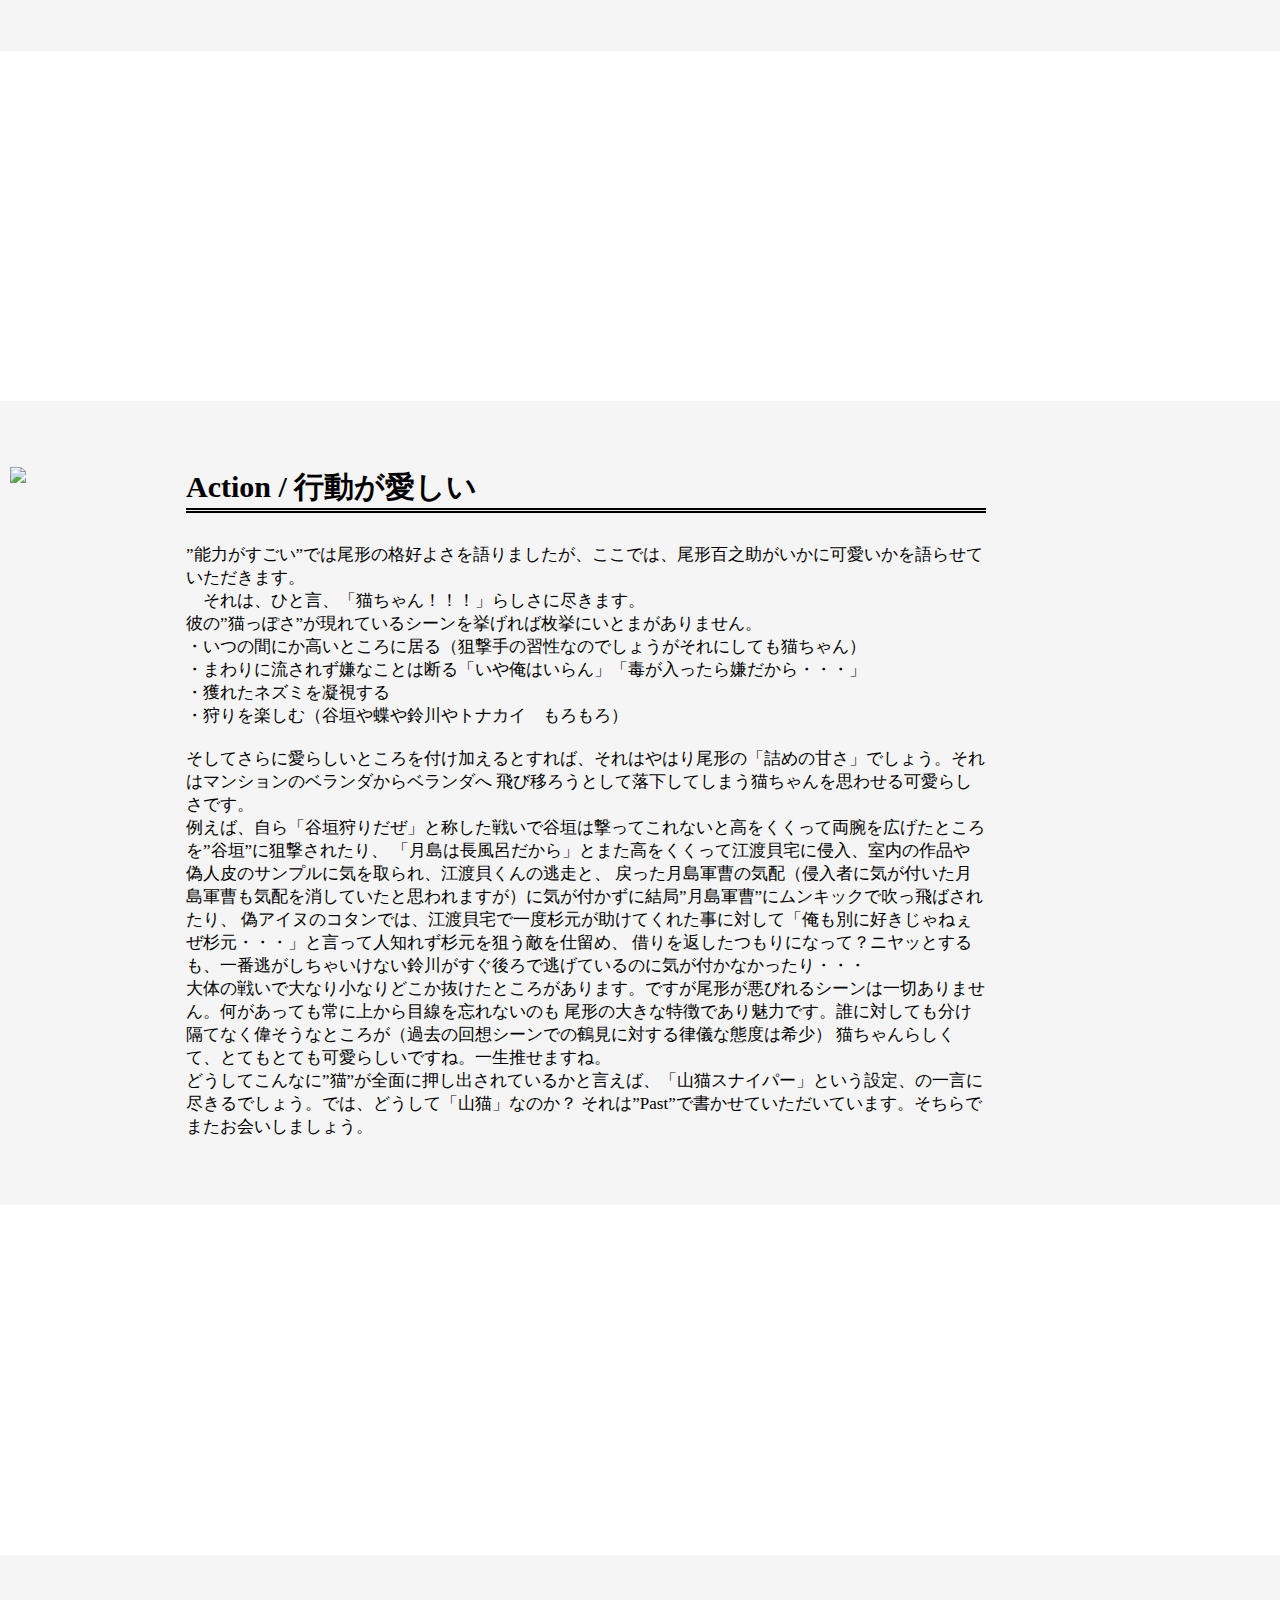
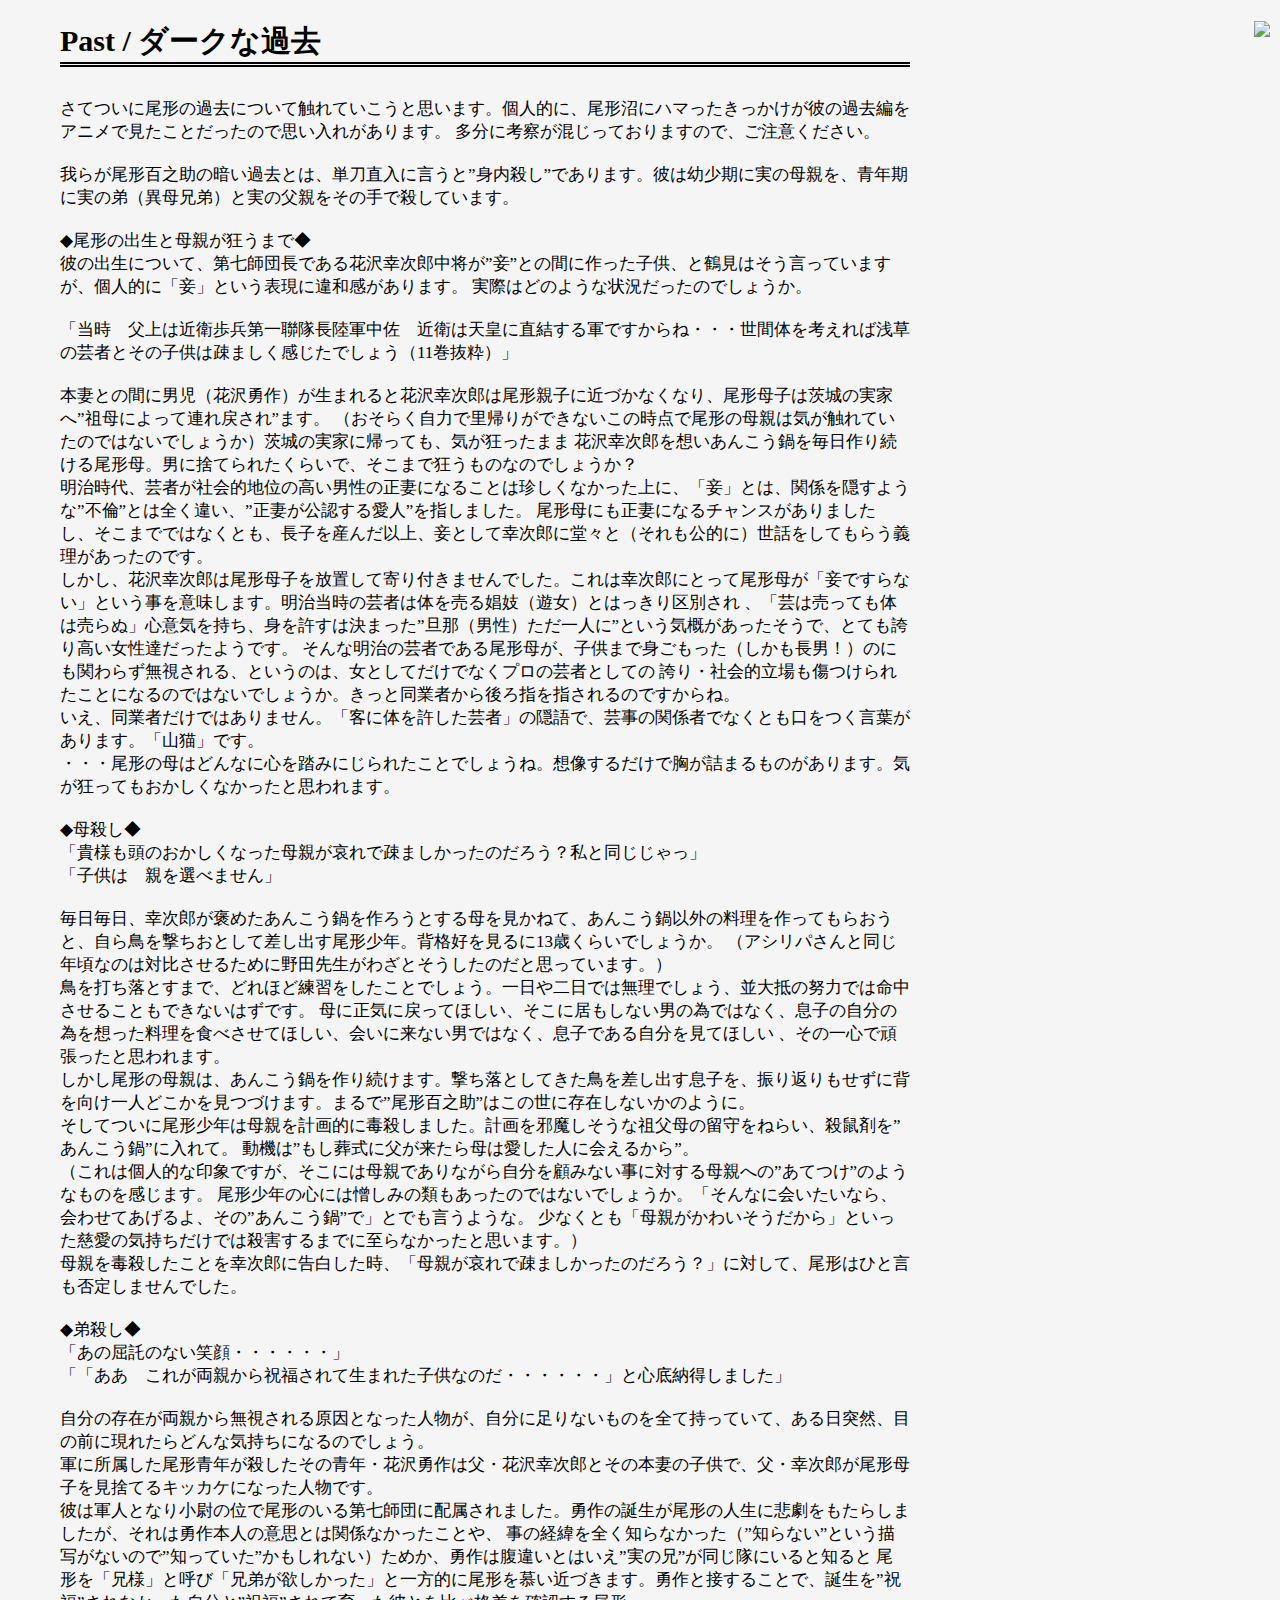
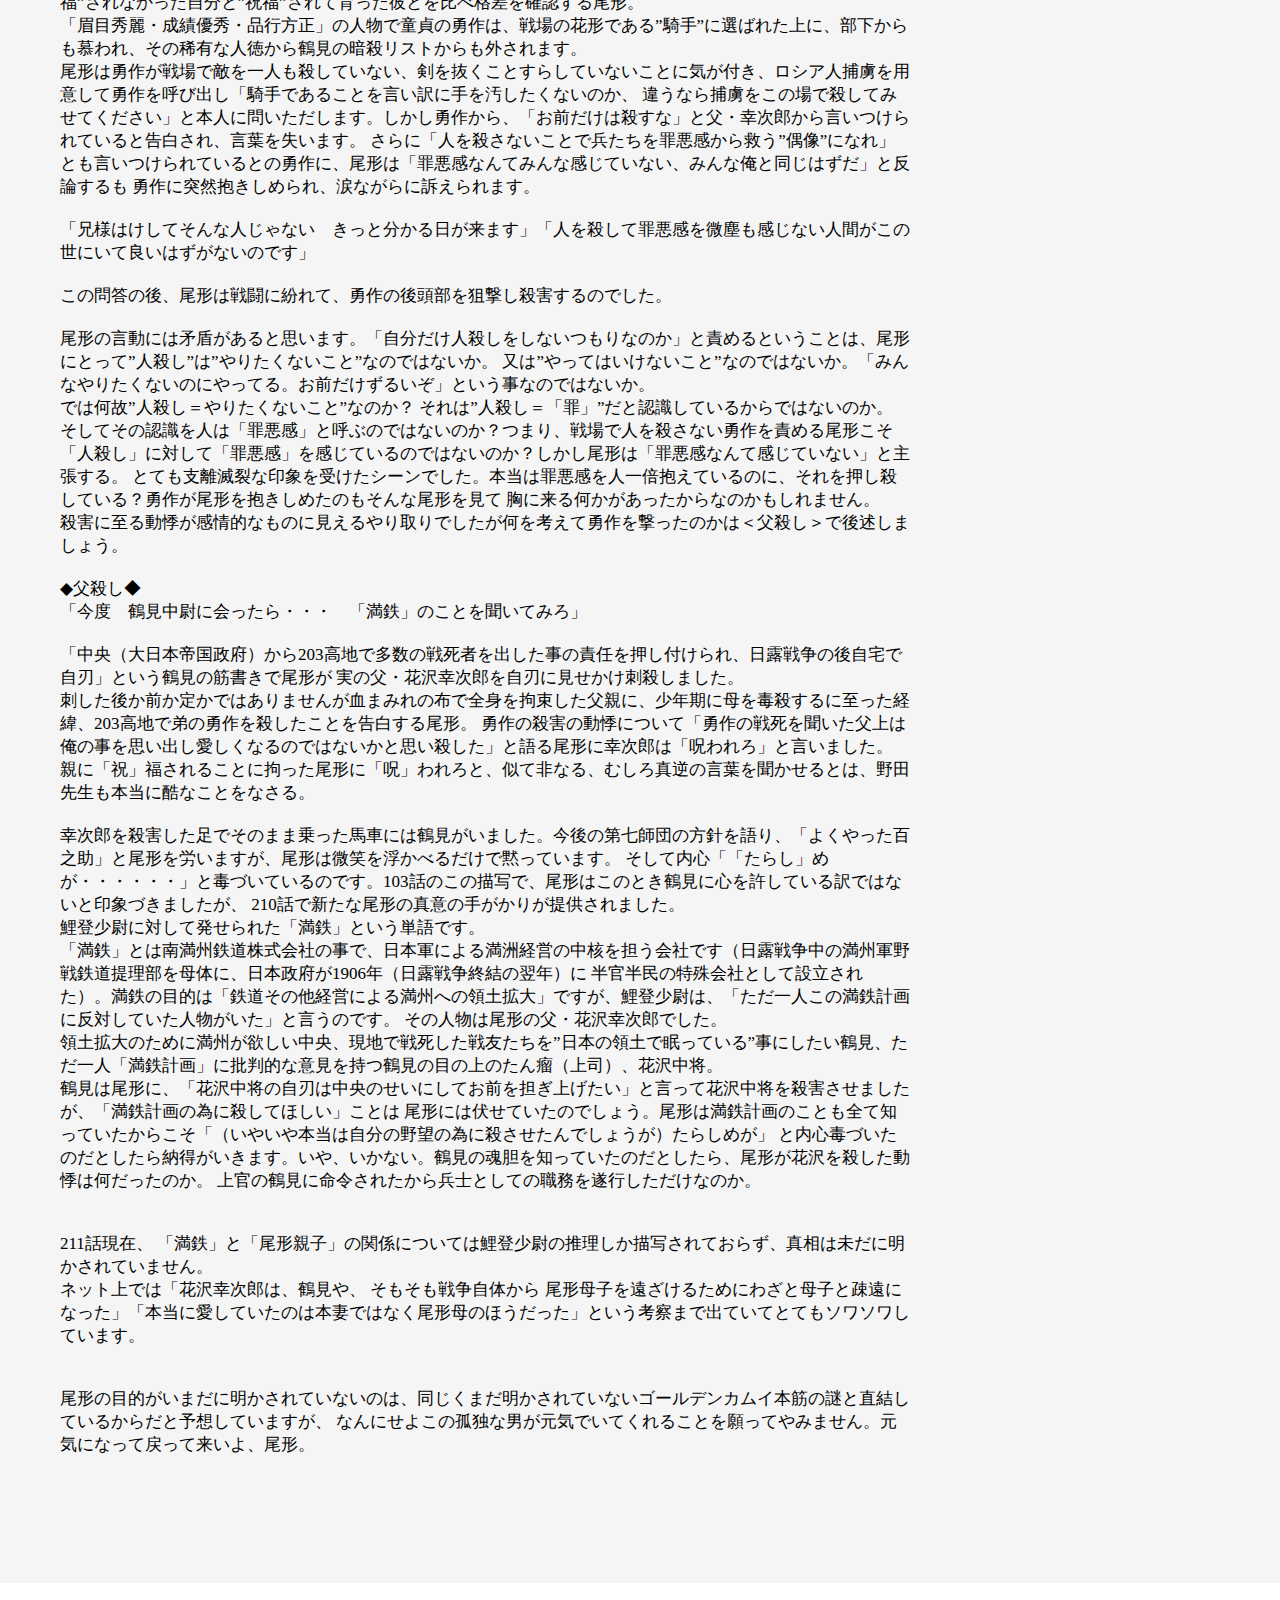
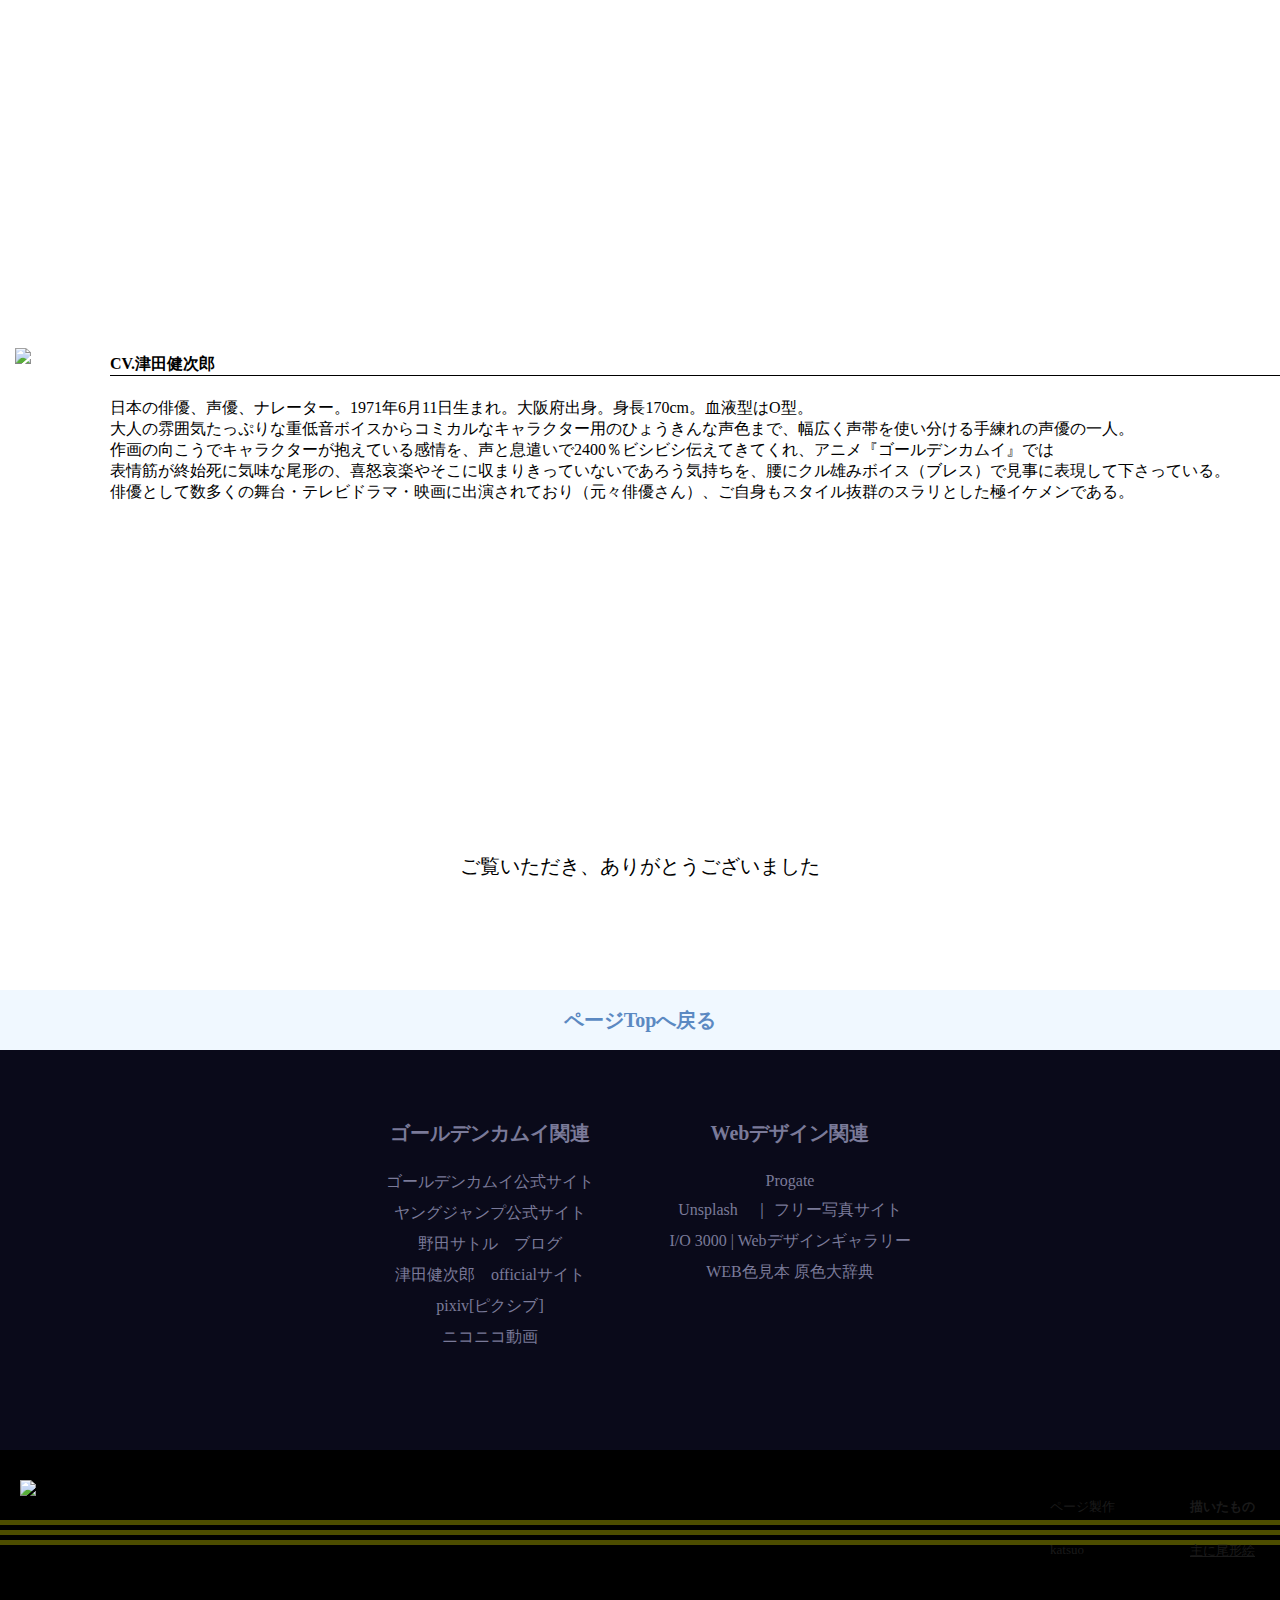
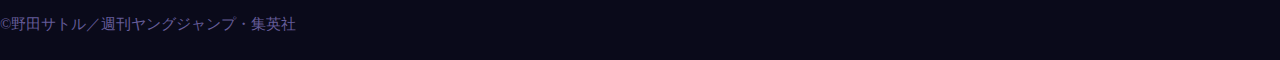
==== commit 87308ec6: "Update index.html" ====
--- a/index.html
+++ b/index.html
@@ -1,7 +1,13 @@
+<!DOCTYPE html>
+
 <html>
   <head>
     <meta charset="utf-8">
-    <title>Oshi no Page</title>
+    
+    <meta name="descpription" content="このサイトは、私がWEBデザインの勉強のために制作した私的な尾形ファンサイトです。
+                                      　まだ単行本化されていない本誌最新話までのネタバレを含み、完全に一個人の感想により構成されています">
+    <meta name="keywords" content="尾形,尾形百之助,Webデザイン,ゴールデンカムイ,津田健次郎">
+    <title>尾形好きすぎサイト</title>
     <link rel="stylesheet" href="stylesheet.css">
     <script type="text/javascript" src="https://ajax.googleapis.com/ajax/libs/jquery/1.9.1/jquery.min.js"></script>
 
@@ -70,8 +76,8 @@
             「山猫」「スナイパー」「頬の手術痕」「ツーブロック」「マント」「色白」「暗い過去」「脱走兵」等々<br>
             とにかく設定が盛り沢山の人物であります。このページでは、そんな彼の魅力を<br>
             「容姿（見た目がいい）」「能力（能力がすごい）」「行動（行動が愛しい）」「過去（ダークな過去）」の4つの項目に分けて自分なりにまとめてみました。<br><br>
-            <span>このサイトは、かつおがWEBデザインの勉強のために制作した私的なファンサイトです。<br>
-              原作コミックス18巻・最新話までのネタバレを含み、完全に一個人の感想により構成されています</span><br>
+            <span>このサイトは、私がWEBデザインの勉強のために制作した私的なファンサイトです。<br>
+              まだ単行本化されていない本誌最新話までのネタバレを含み、完全に一個人の感想により構成されています</span><br>
           </p>
           <img src="https://raw.githubusercontent.com/sndweo/sndweo/master/usedforsite/silhouettepic1.png" >
       </div>
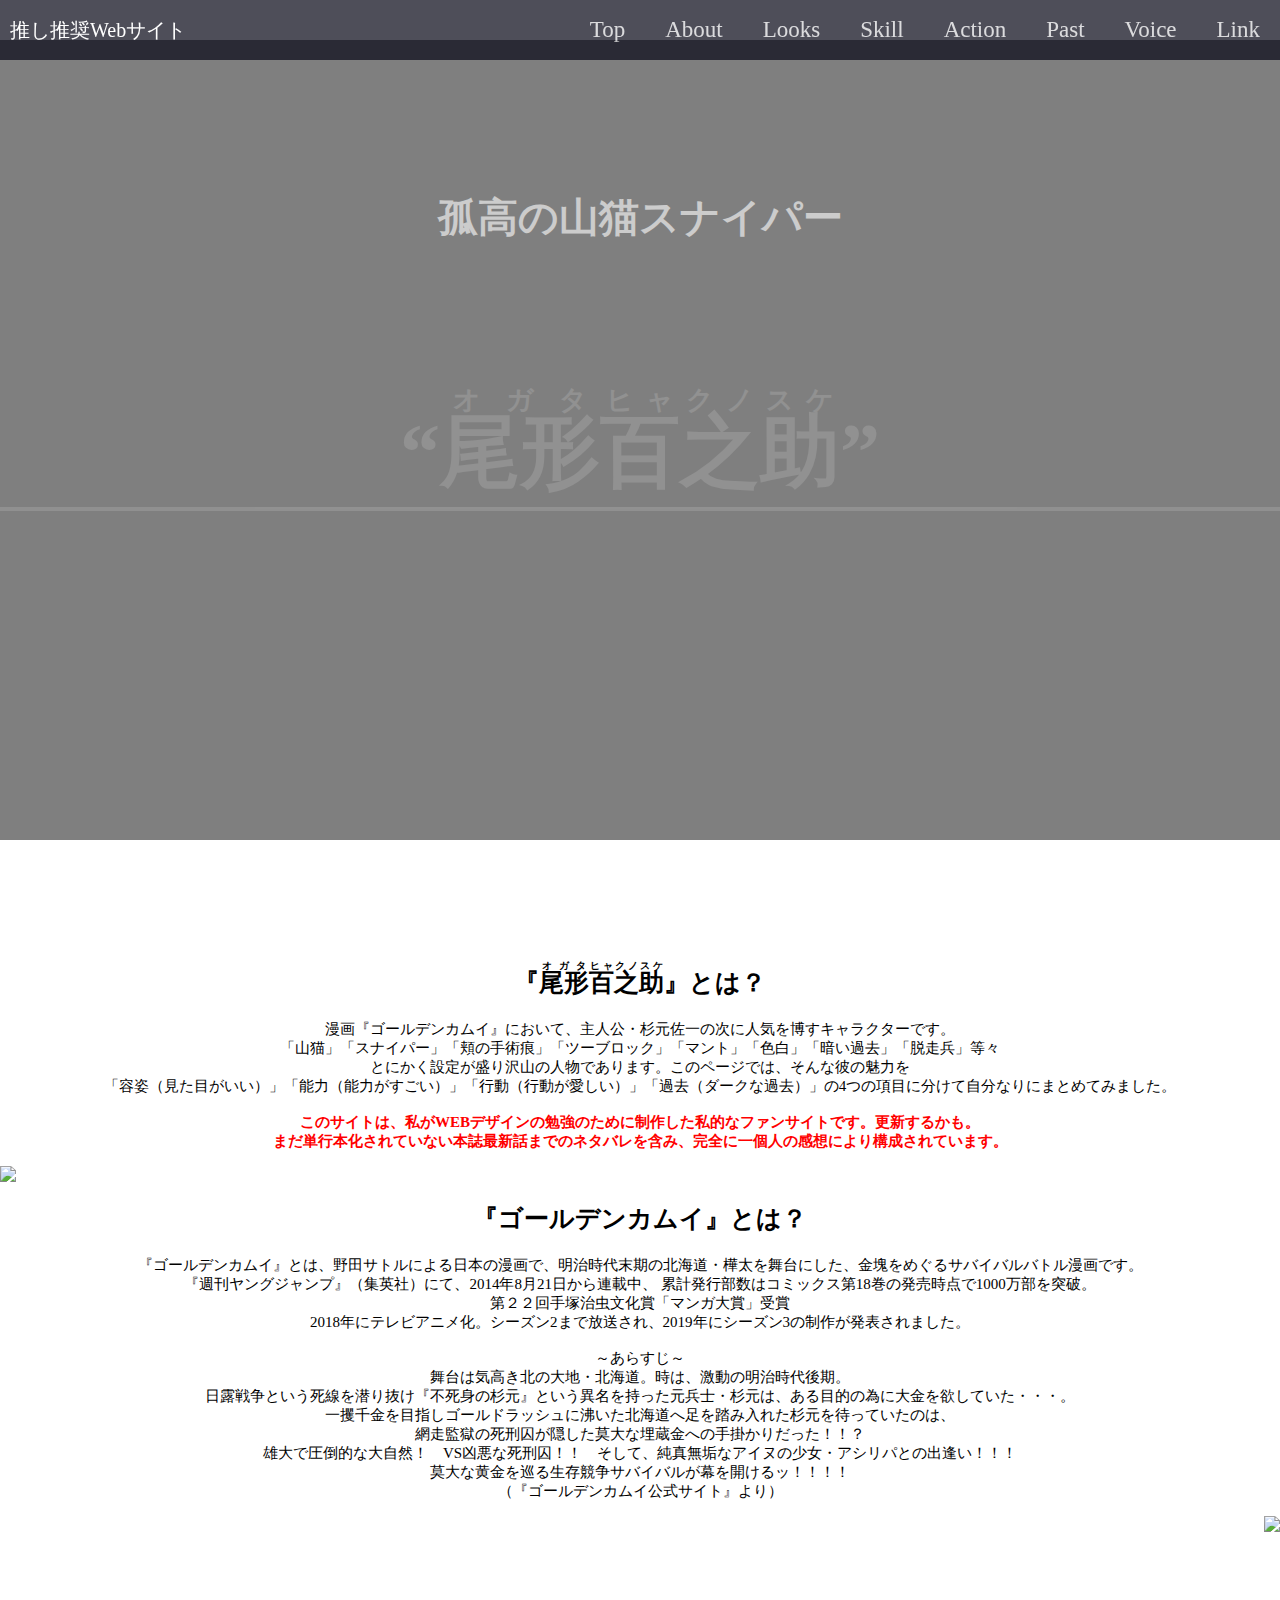
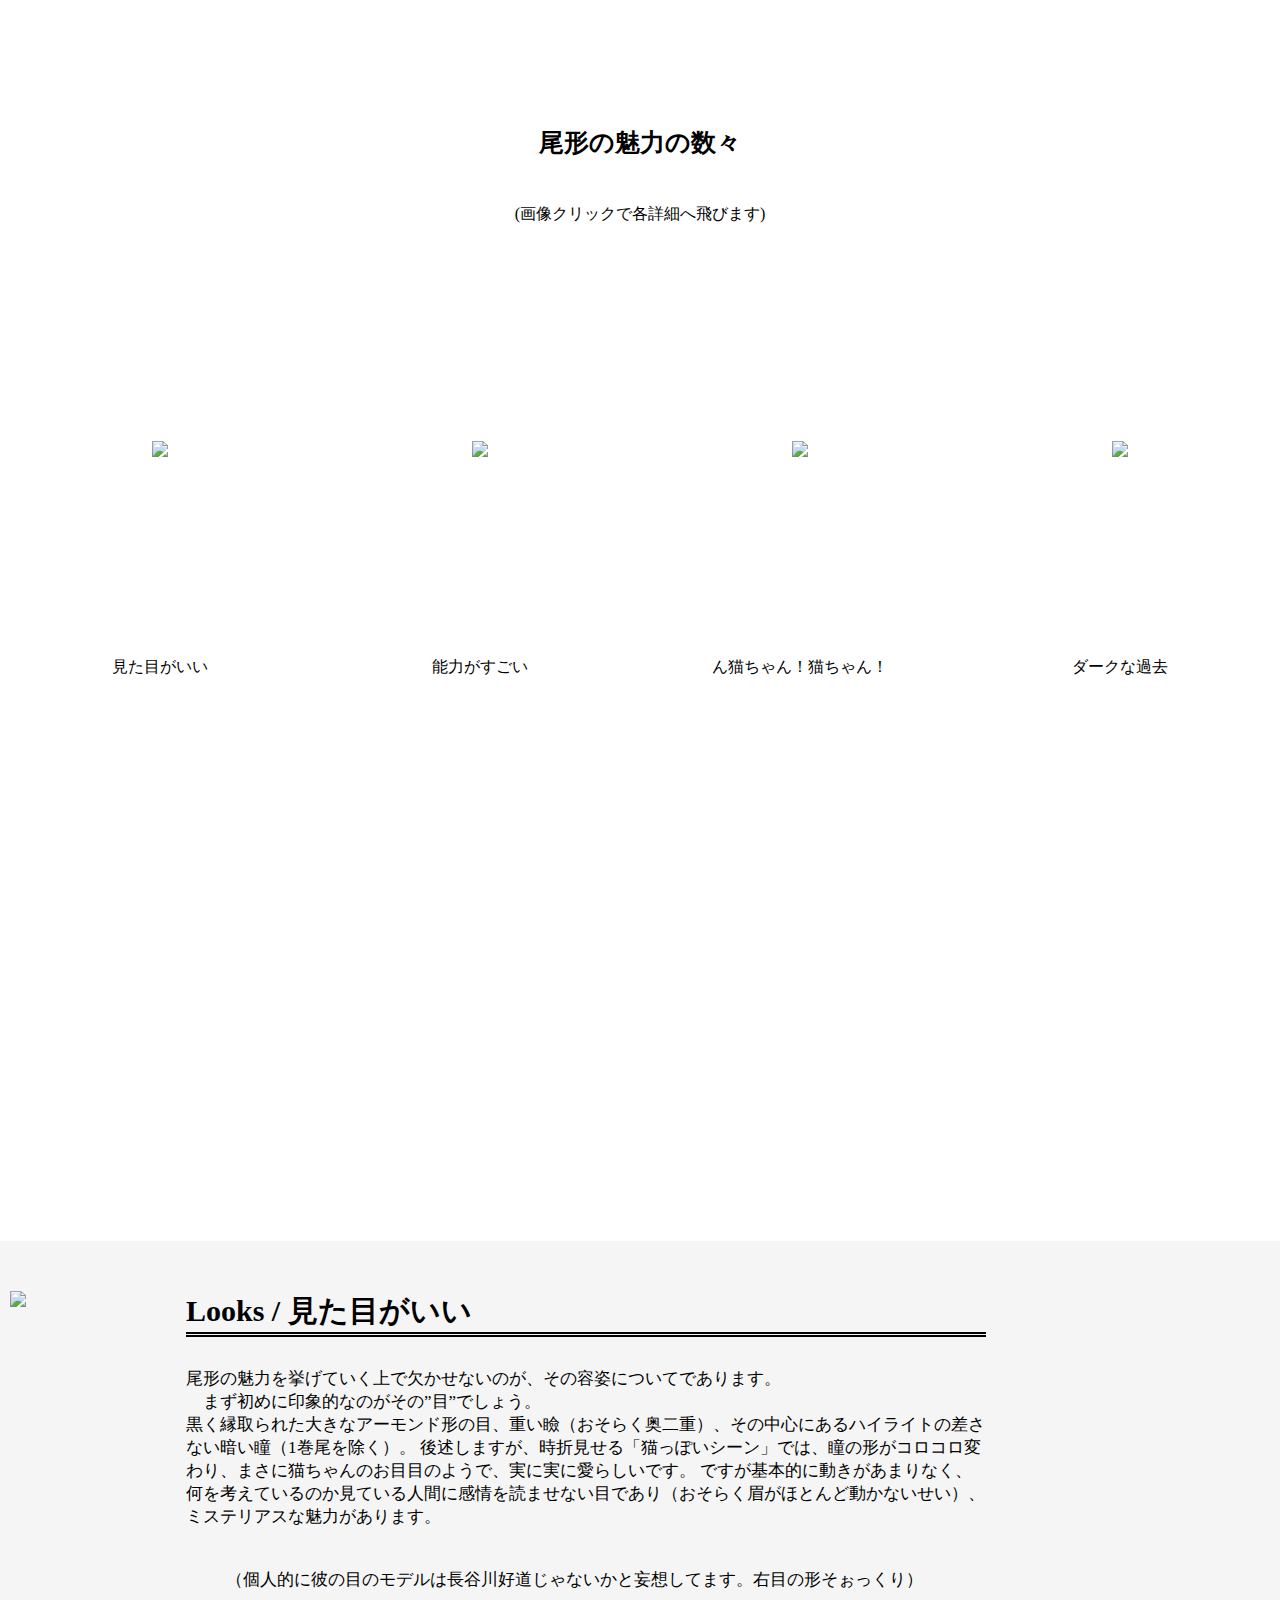
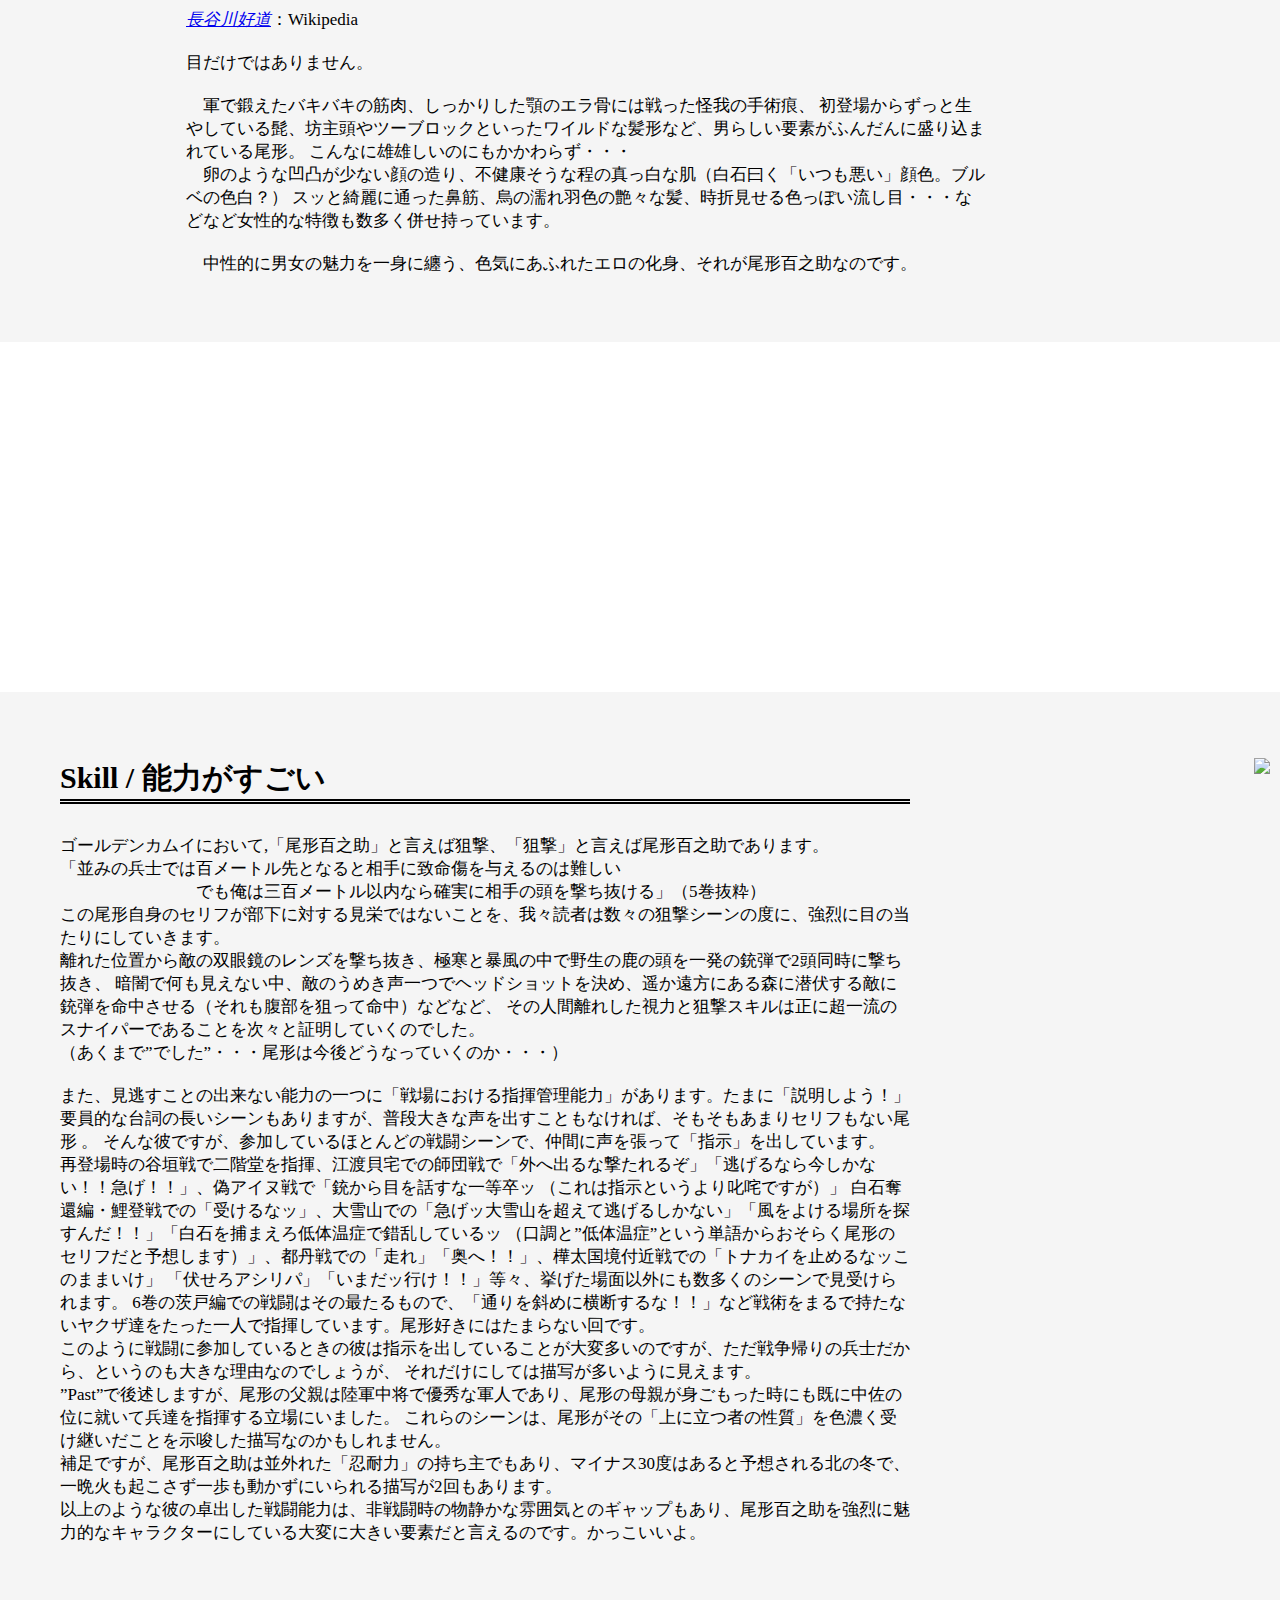
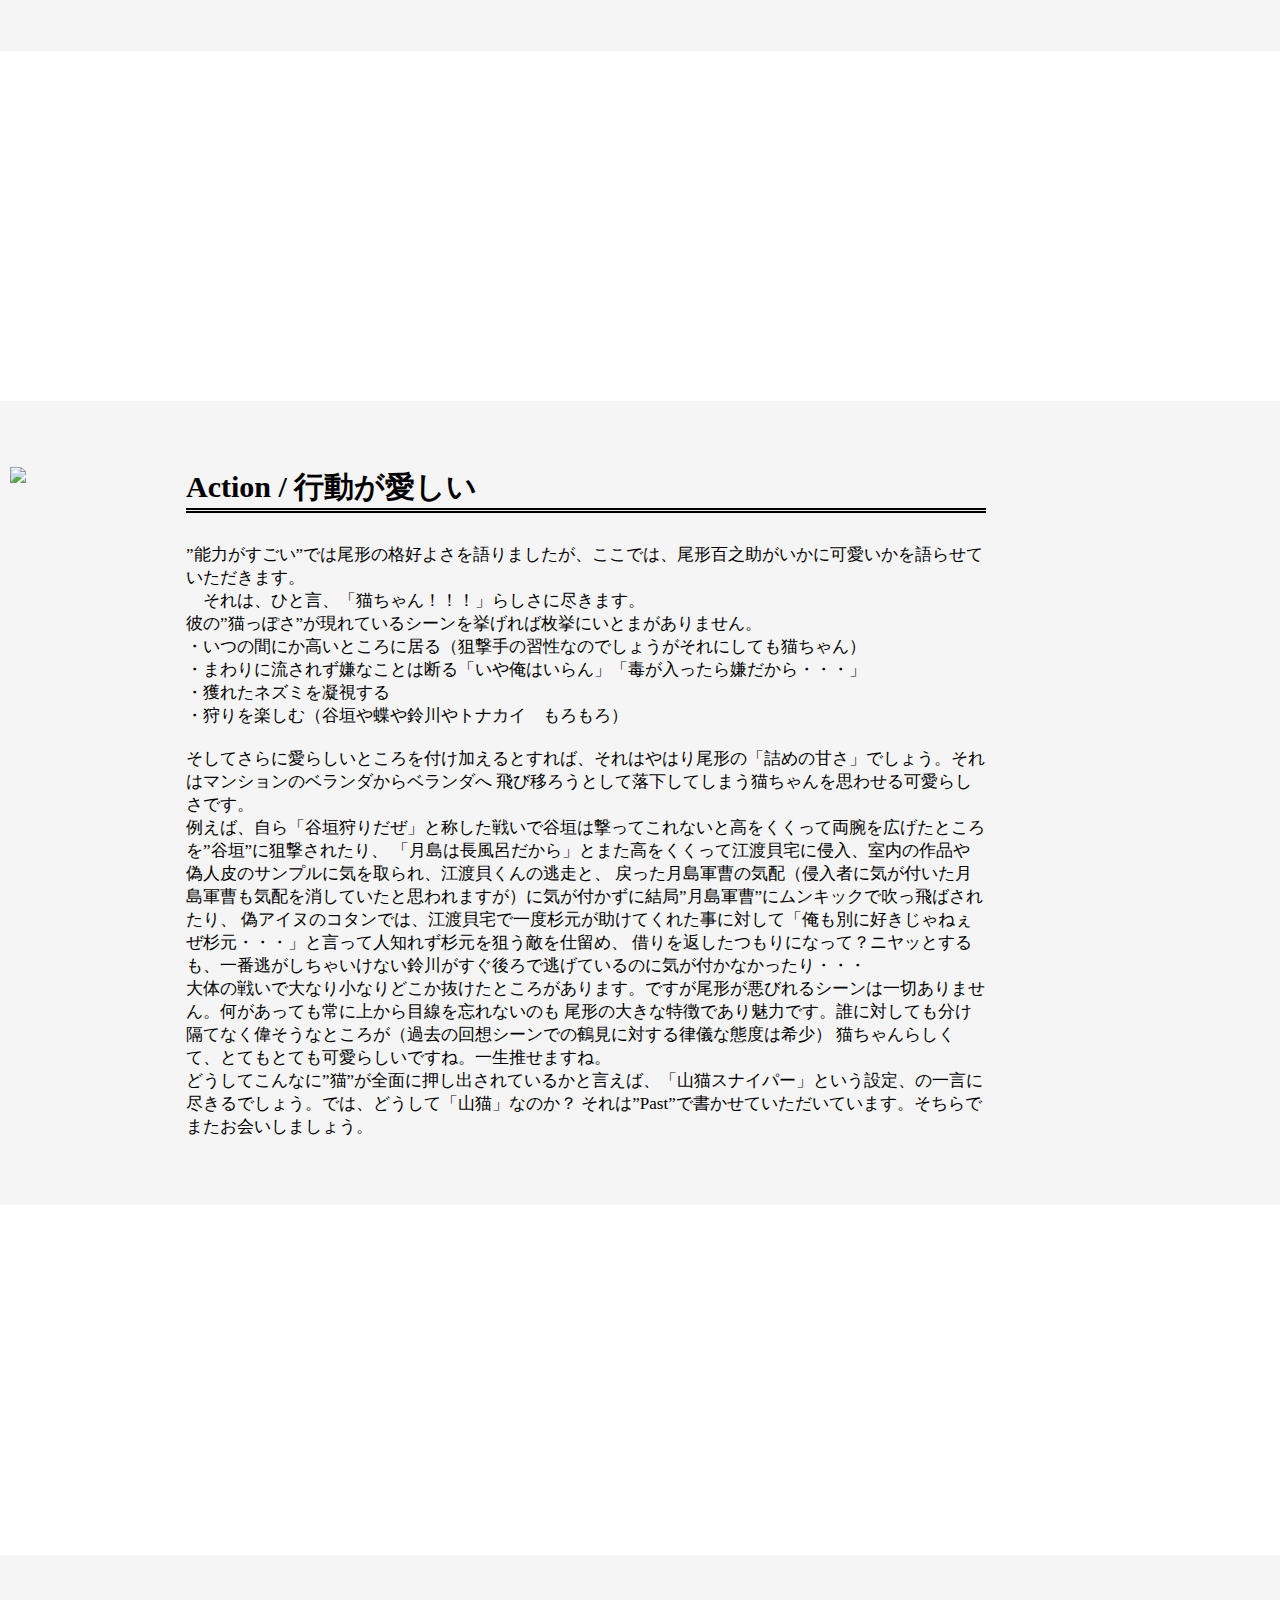
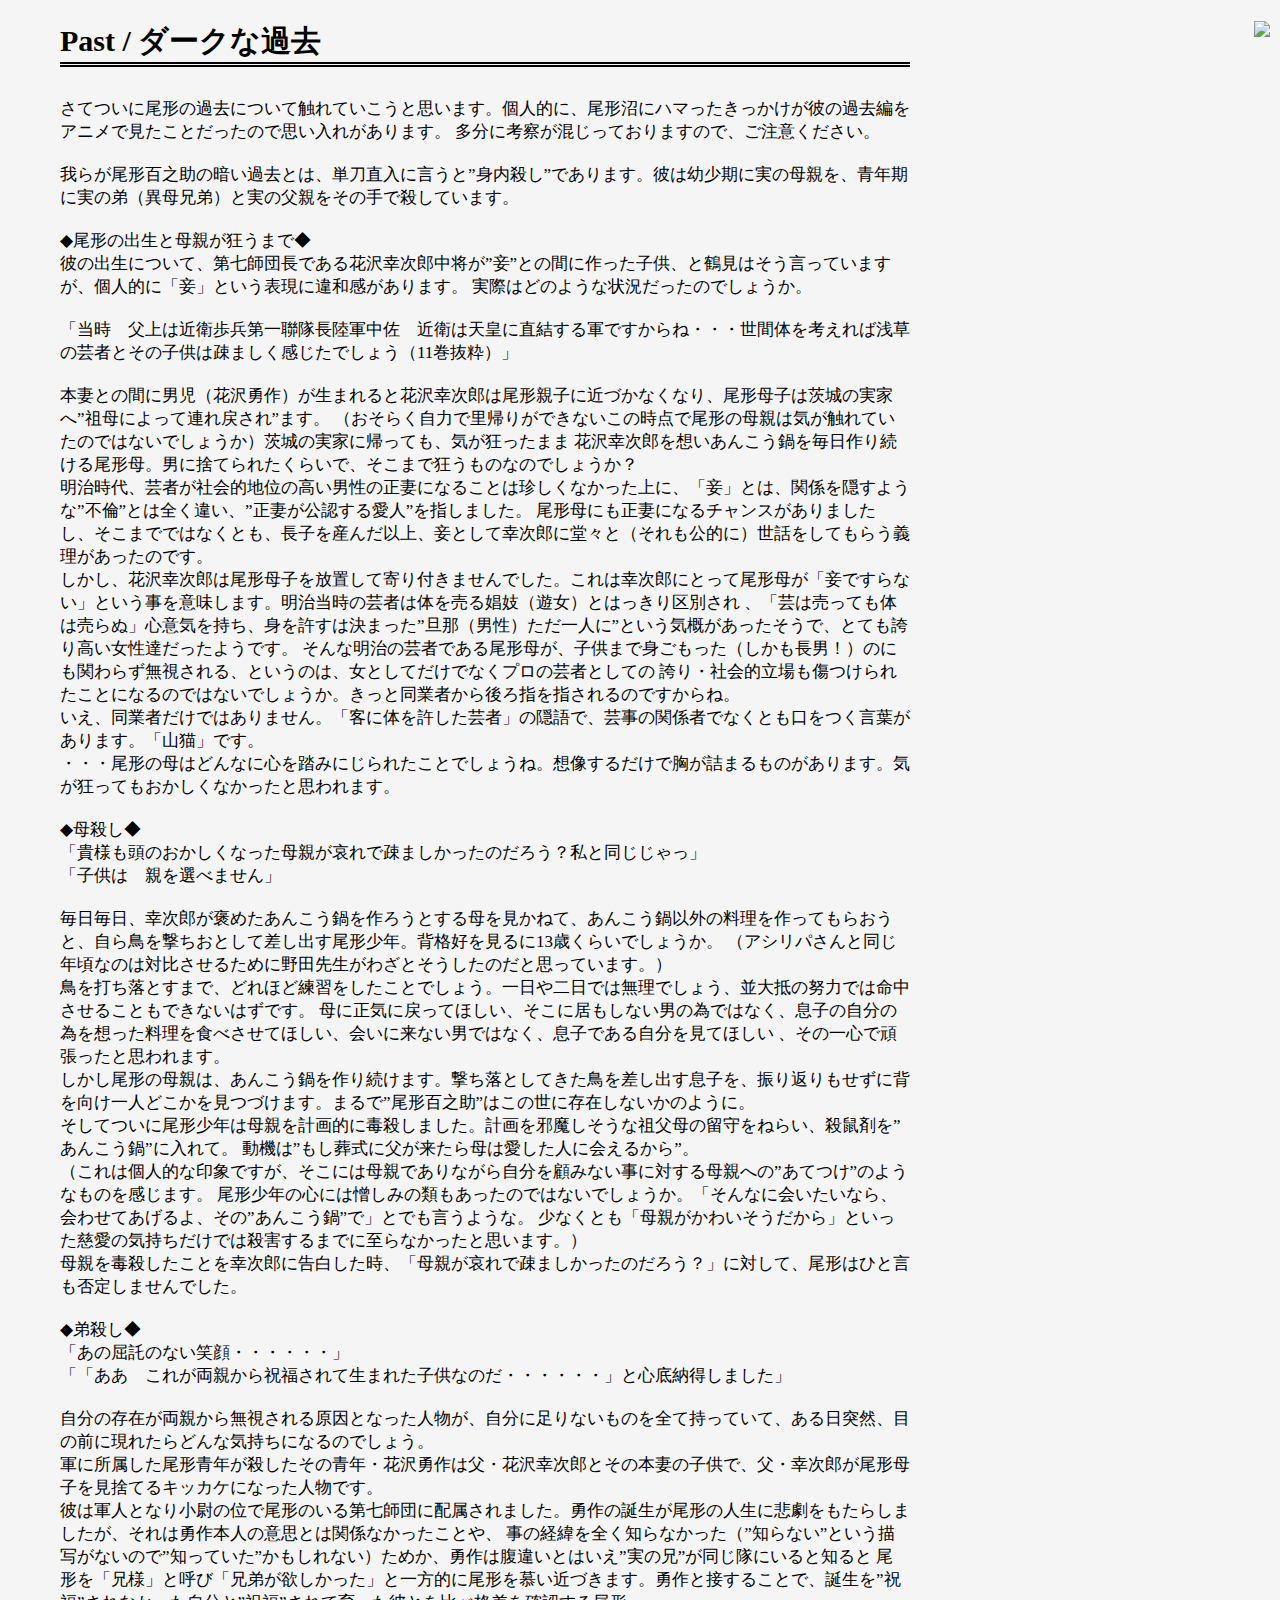
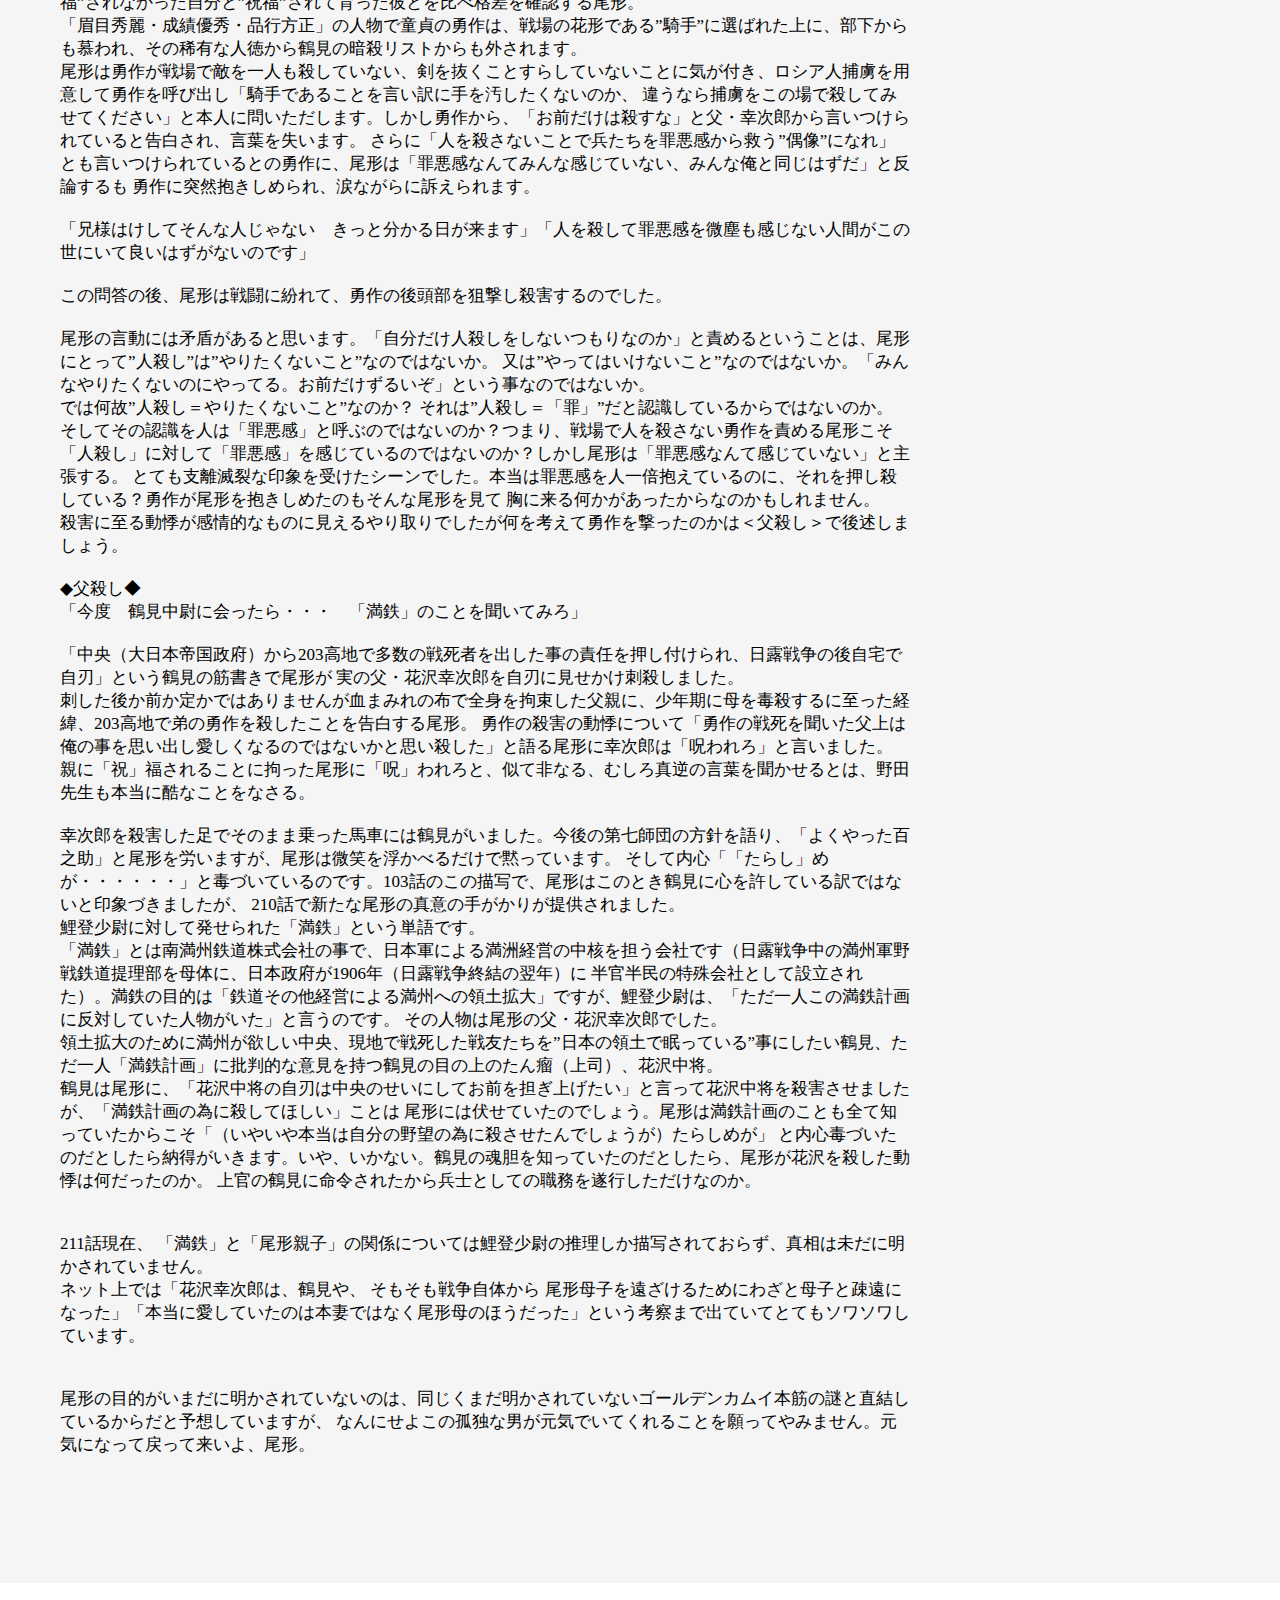
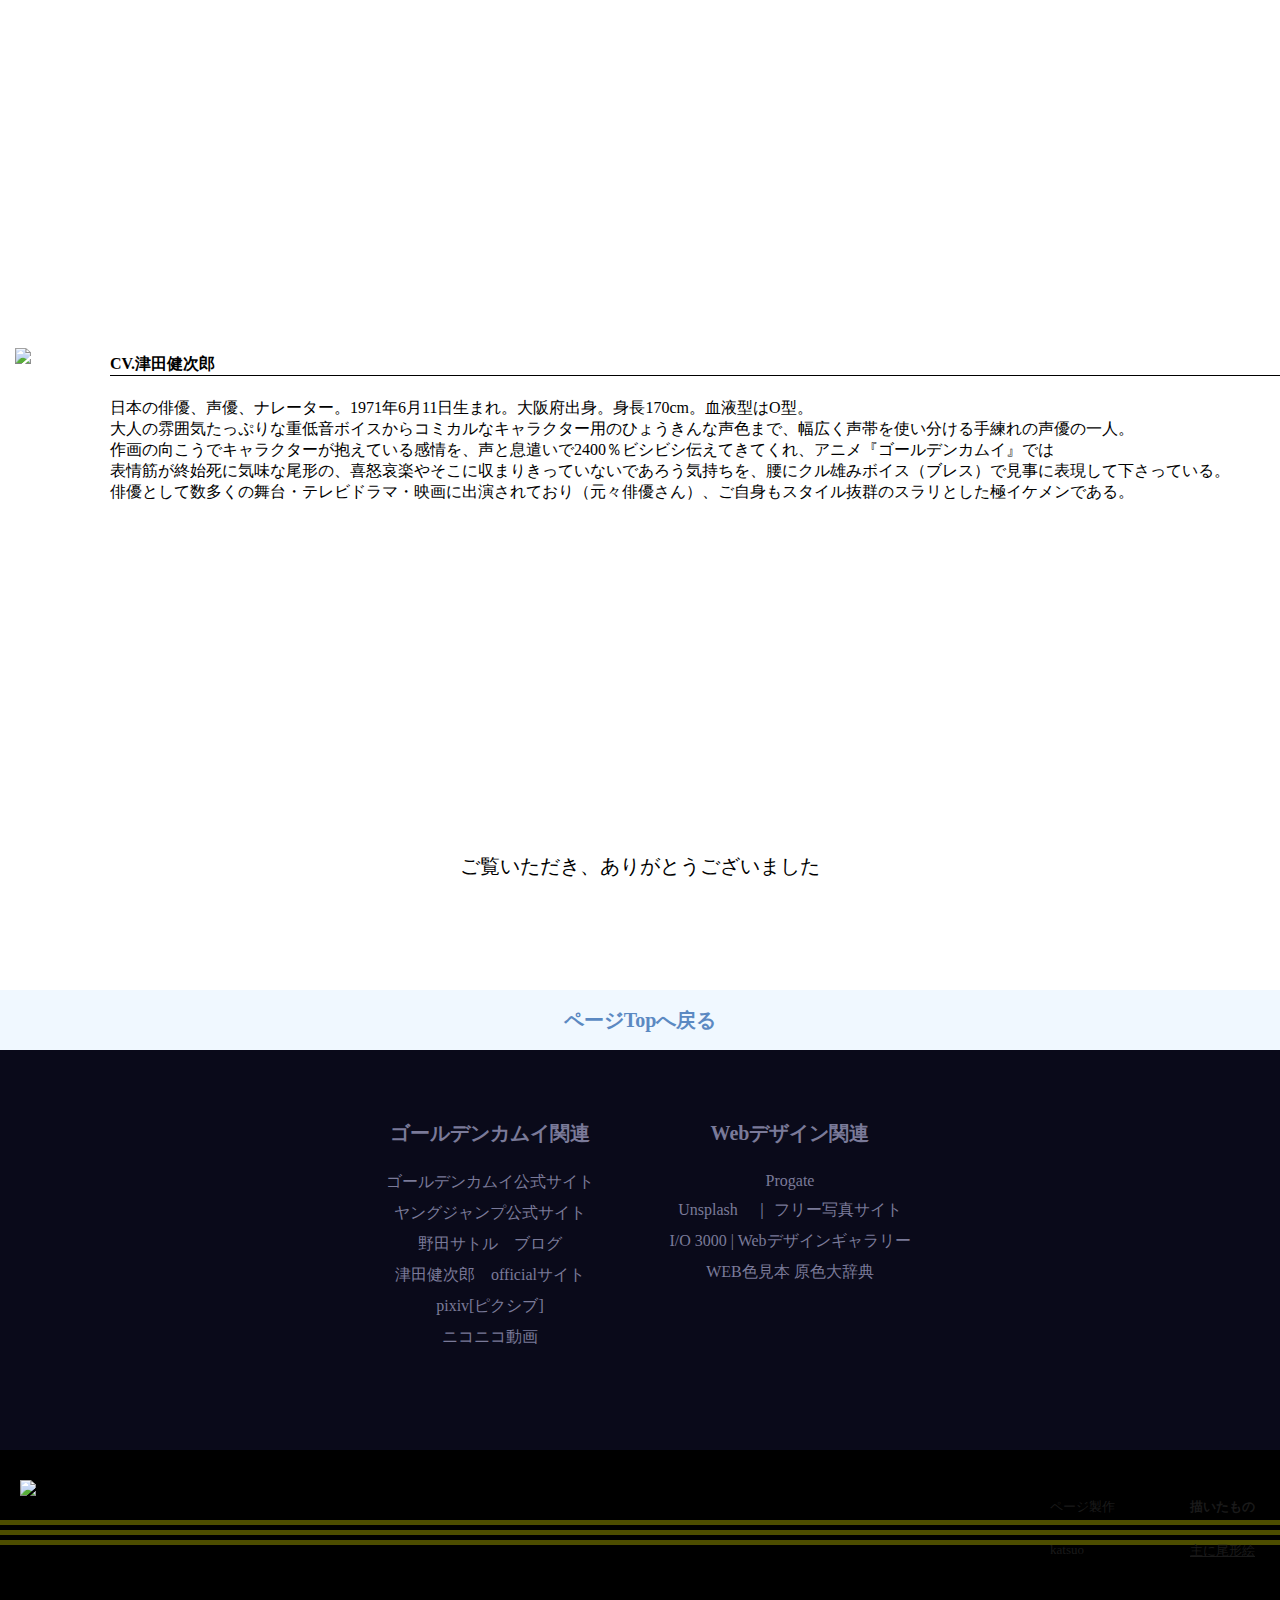
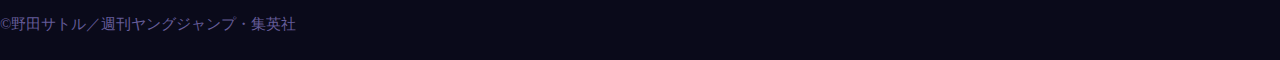
==== commit 7ab62d14: "Update index.html" ====
--- a/index.html
+++ b/index.html
@@ -6,8 +6,8 @@
     
     <meta name="descpription" content="このサイトは、私がWEBデザインの勉強のために制作した私的な尾形ファンサイトです。
                                       　まだ単行本化されていない本誌最新話までのネタバレを含み、完全に一個人の感想により構成されています">
-    <meta name="keywords" content="尾形,尾形百之助,Webデザイン,ゴールデンカムイ,津田健次郎">
-    <title>尾形好きすぎサイト</title>
+    <meta name="keywords" content="尾形,尾形百之助,Webデザイン,ゴールデンカムイ,尾形好きすぎサイト">
+    <title>尾形好きが作ってみたサイト</title>
     <link rel="stylesheet" href="stylesheet.css">
     <script type="text/javascript" src="https://ajax.googleapis.com/ajax/libs/jquery/1.9.1/jquery.min.js"></script>
 
@@ -76,8 +76,8 @@
             「山猫」「スナイパー」「頬の手術痕」「ツーブロック」「マント」「色白」「暗い過去」「脱走兵」等々<br>
             とにかく設定が盛り沢山の人物であります。このページでは、そんな彼の魅力を<br>
             「容姿（見た目がいい）」「能力（能力がすごい）」「行動（行動が愛しい）」「過去（ダークな過去）」の4つの項目に分けて自分なりにまとめてみました。<br><br>
-            <span>このサイトは、私がWEBデザインの勉強のために制作した私的なファンサイトです。<br>
-              まだ単行本化されていない本誌最新話までのネタバレを含み、完全に一個人の感想により構成されています</span><br>
+            <span>このサイトは、私がWEBデザインの勉強のために制作した私的なファンサイトです。更新するかも。<br>
+              まだ単行本化されていない本誌最新話までのネタバレを含み、完全に一個人の感想により構成されています。</span><br>
           </p>
           <img src="https://raw.githubusercontent.com/sndweo/sndweo/master/usedforsite/silhouettepic1.png" >
       </div>
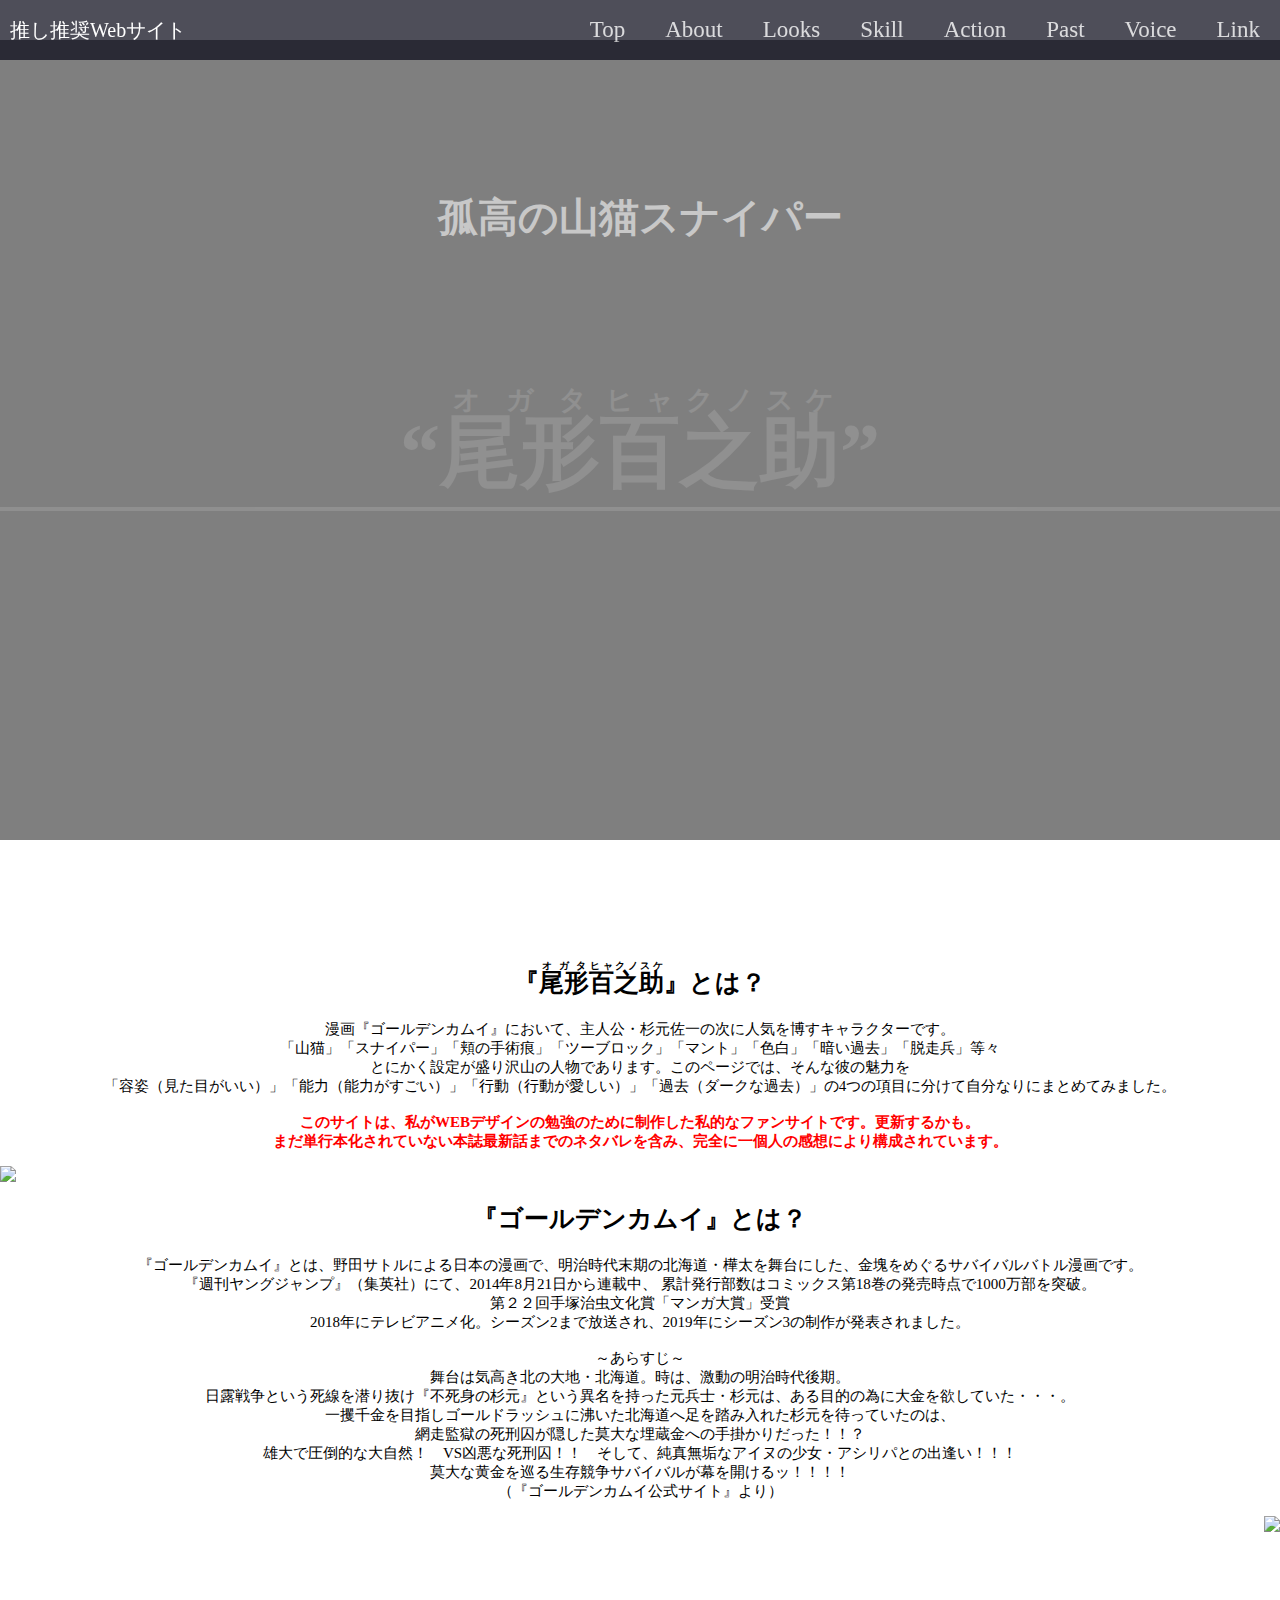
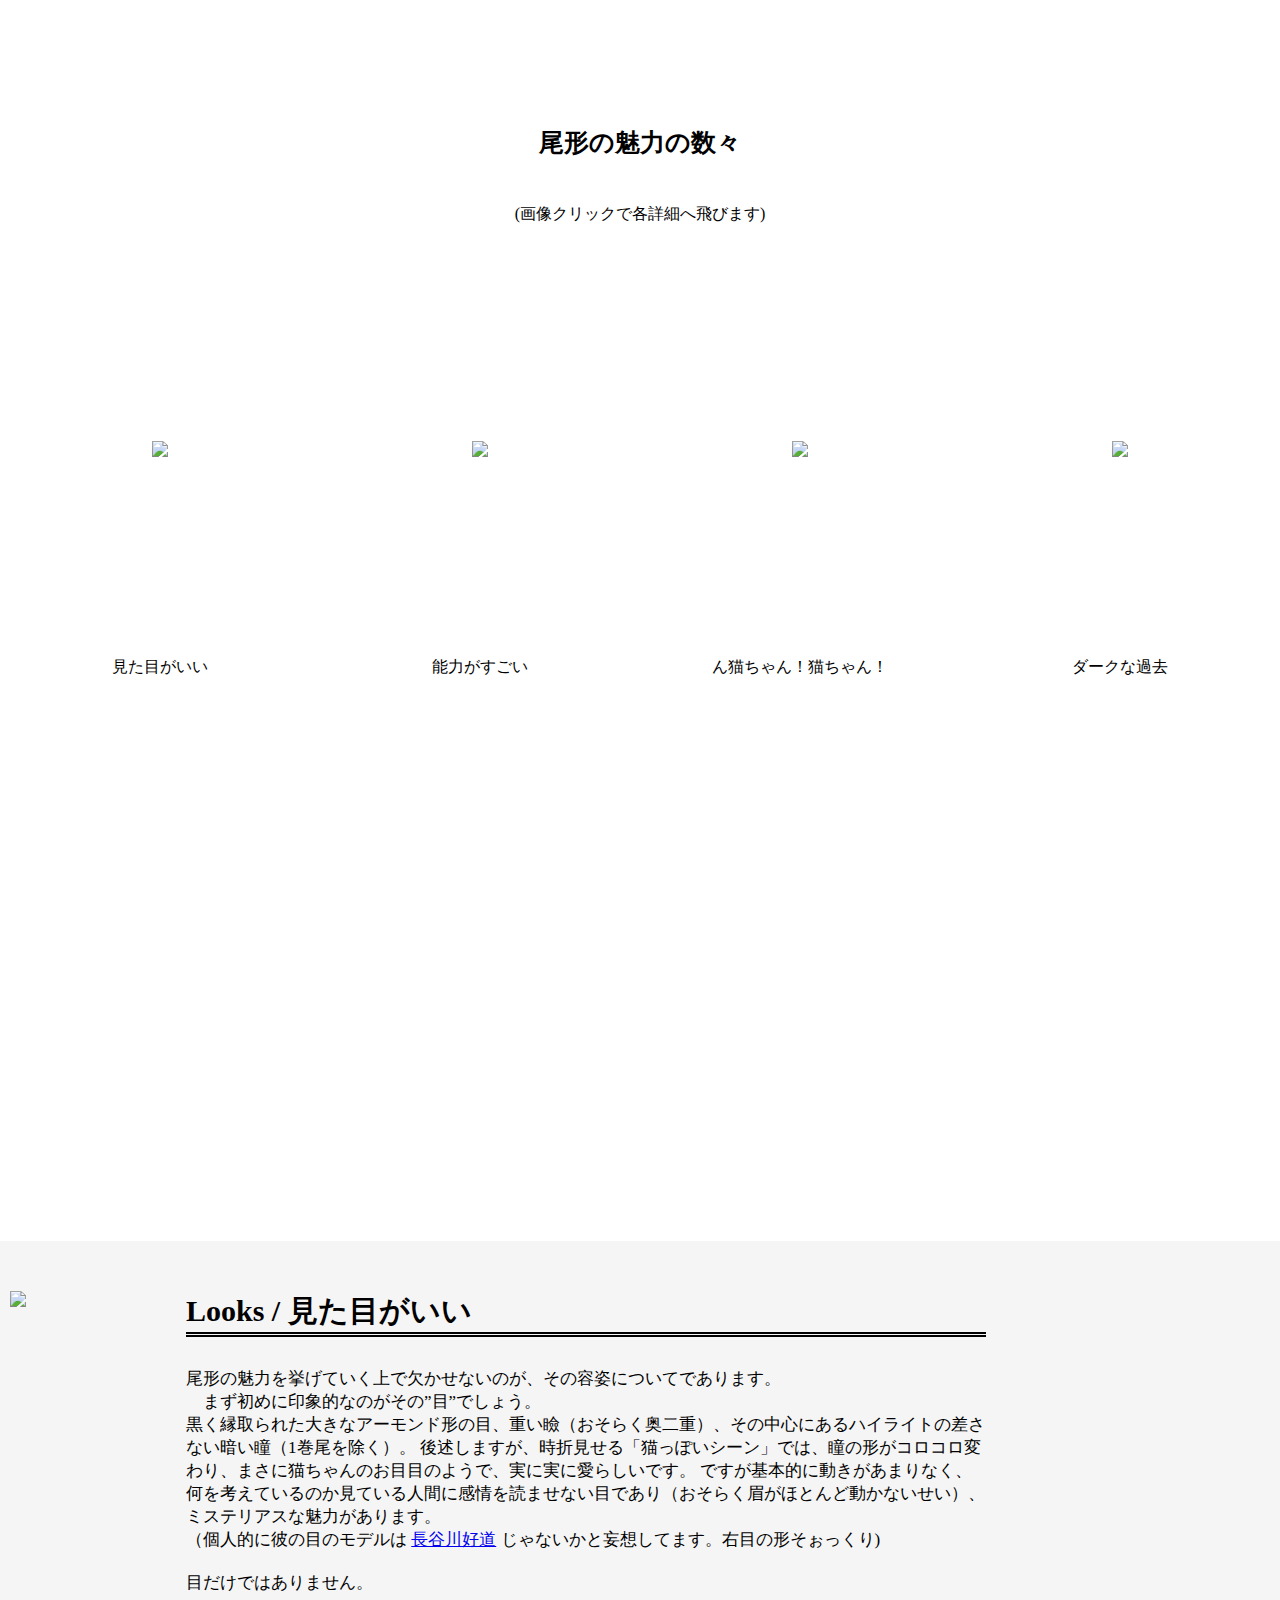
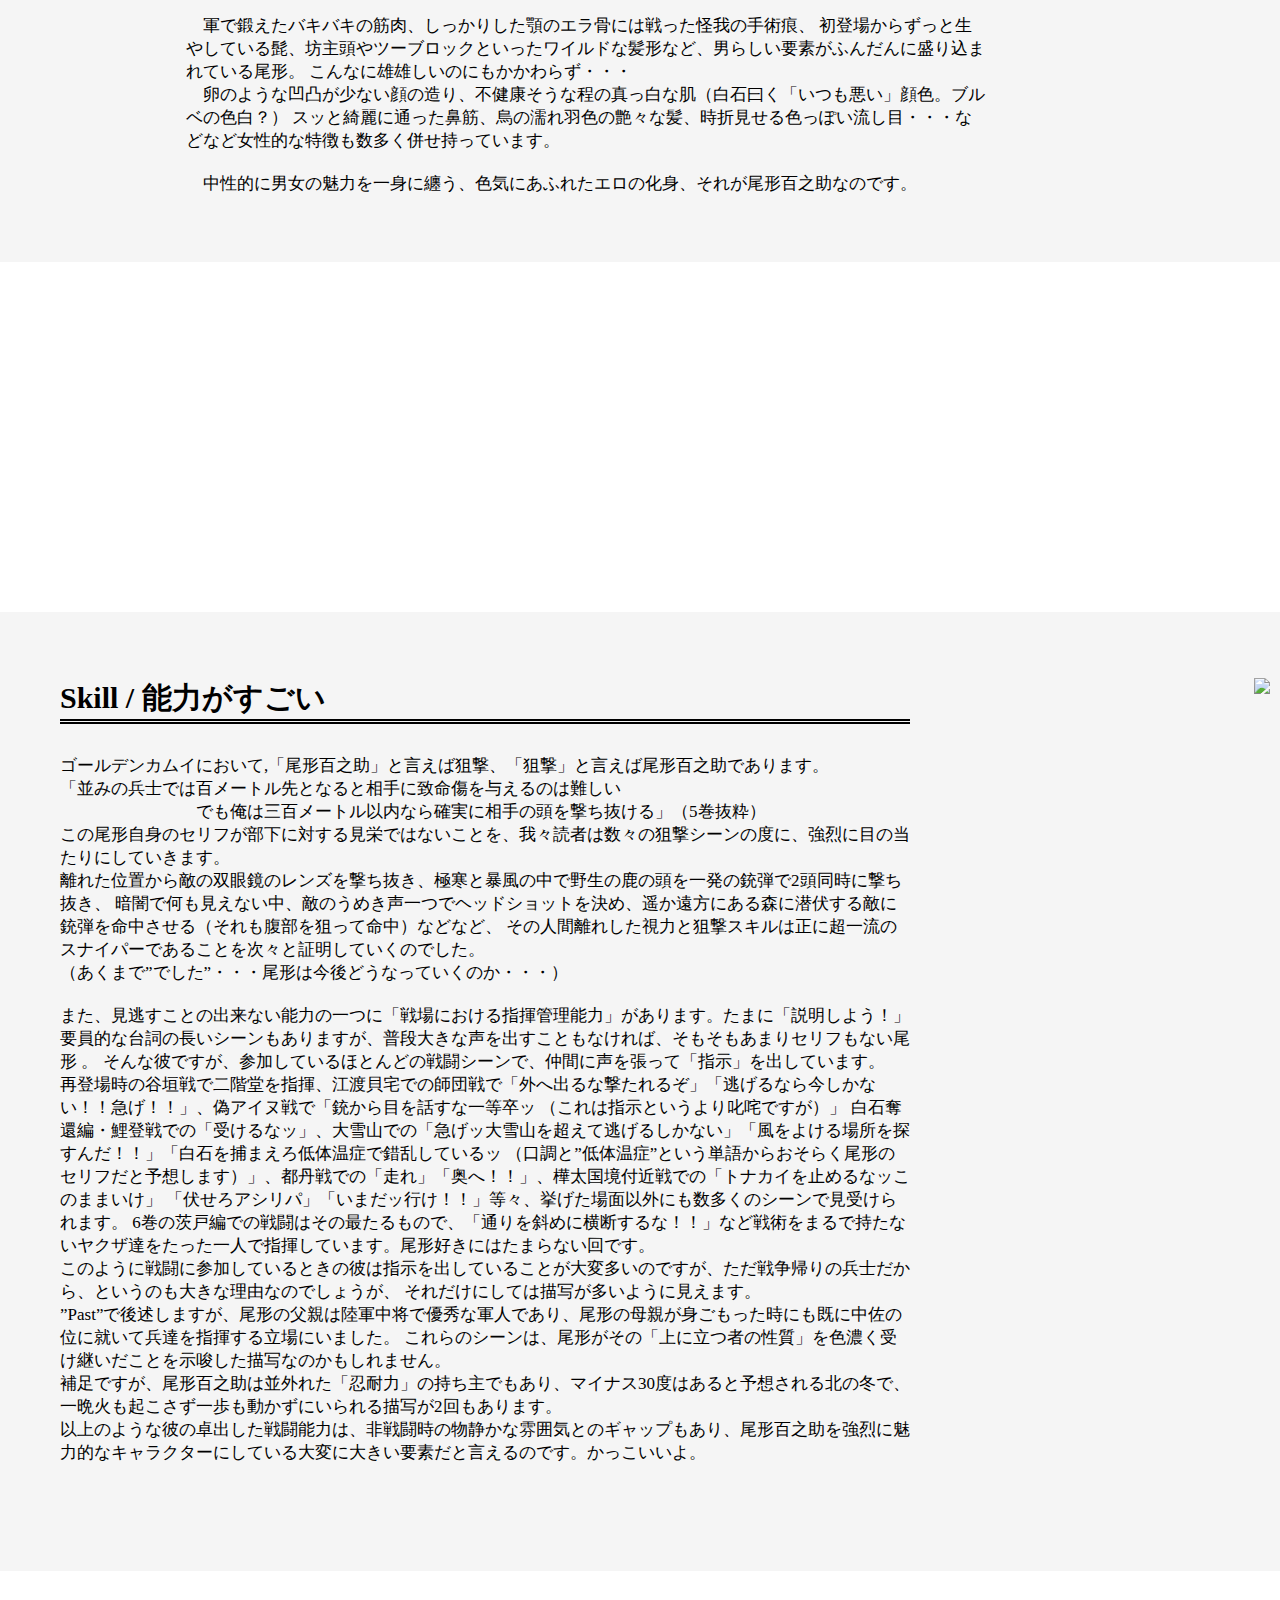
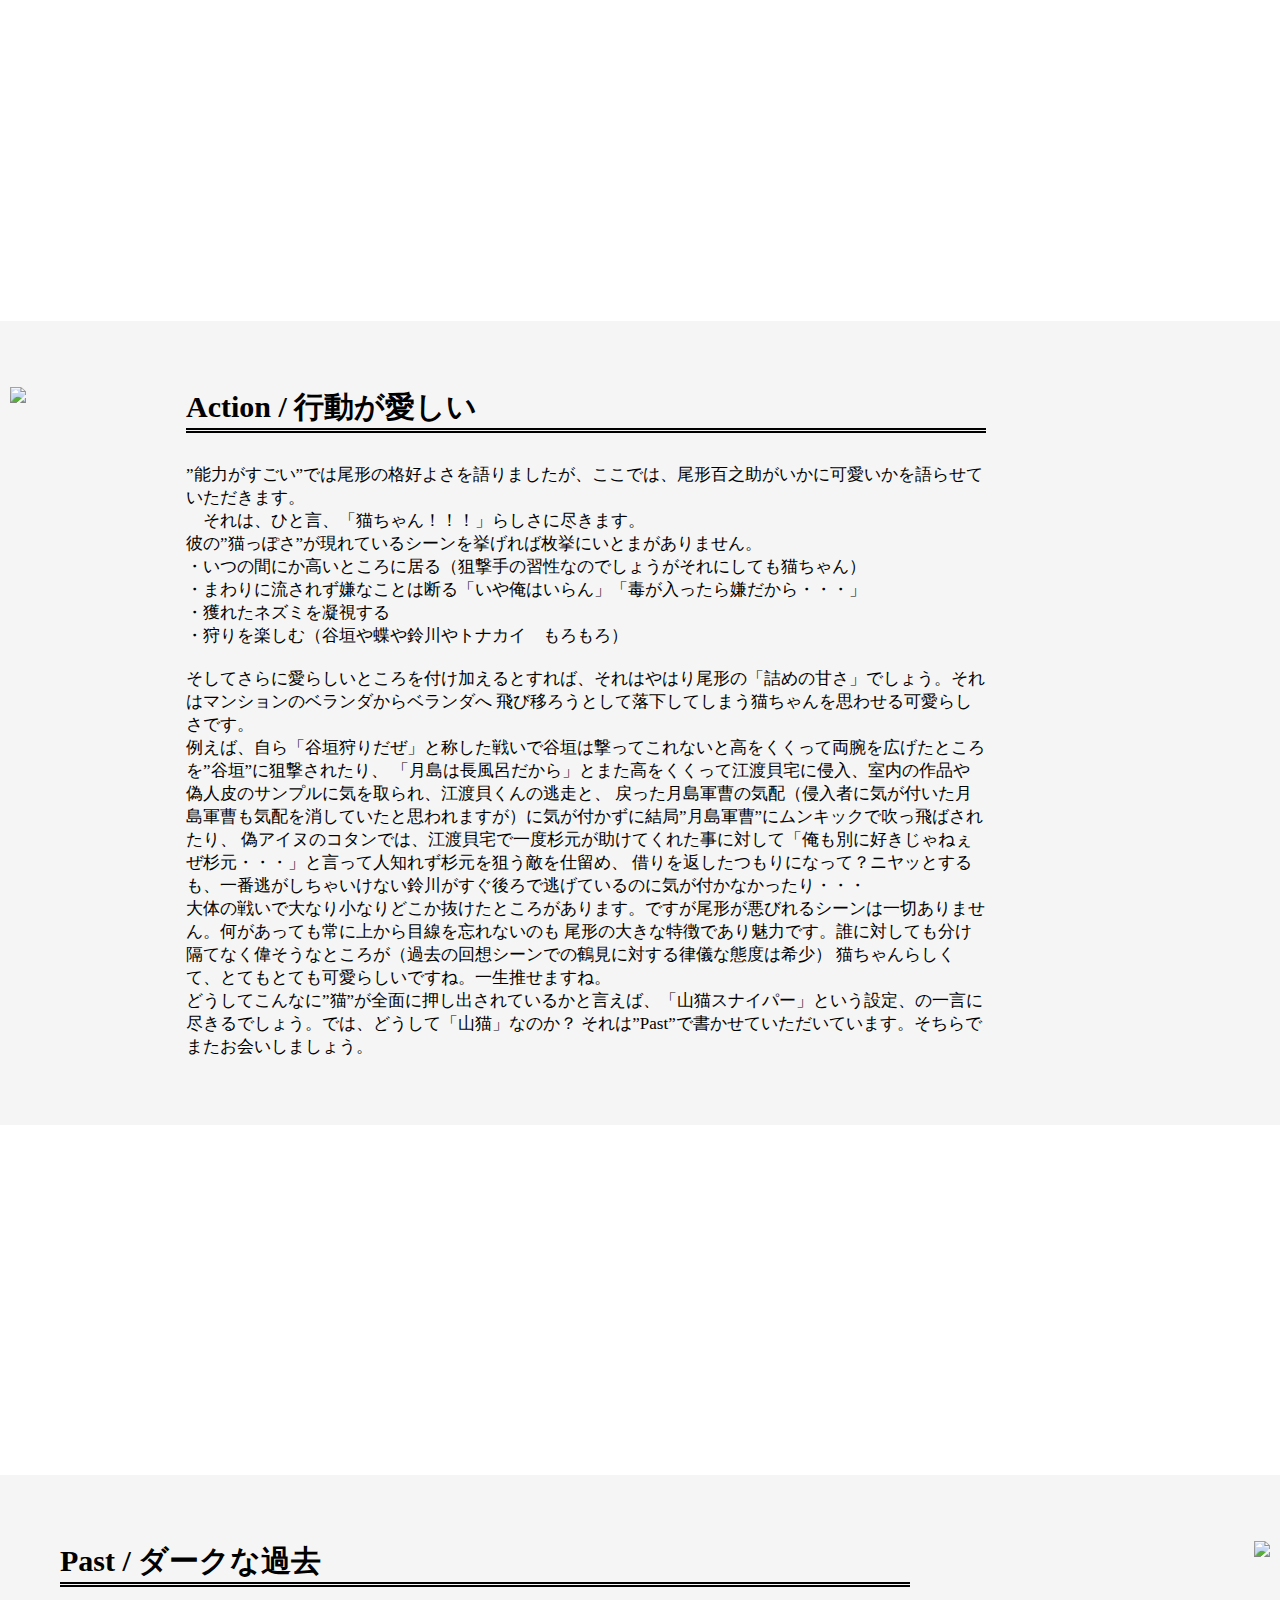
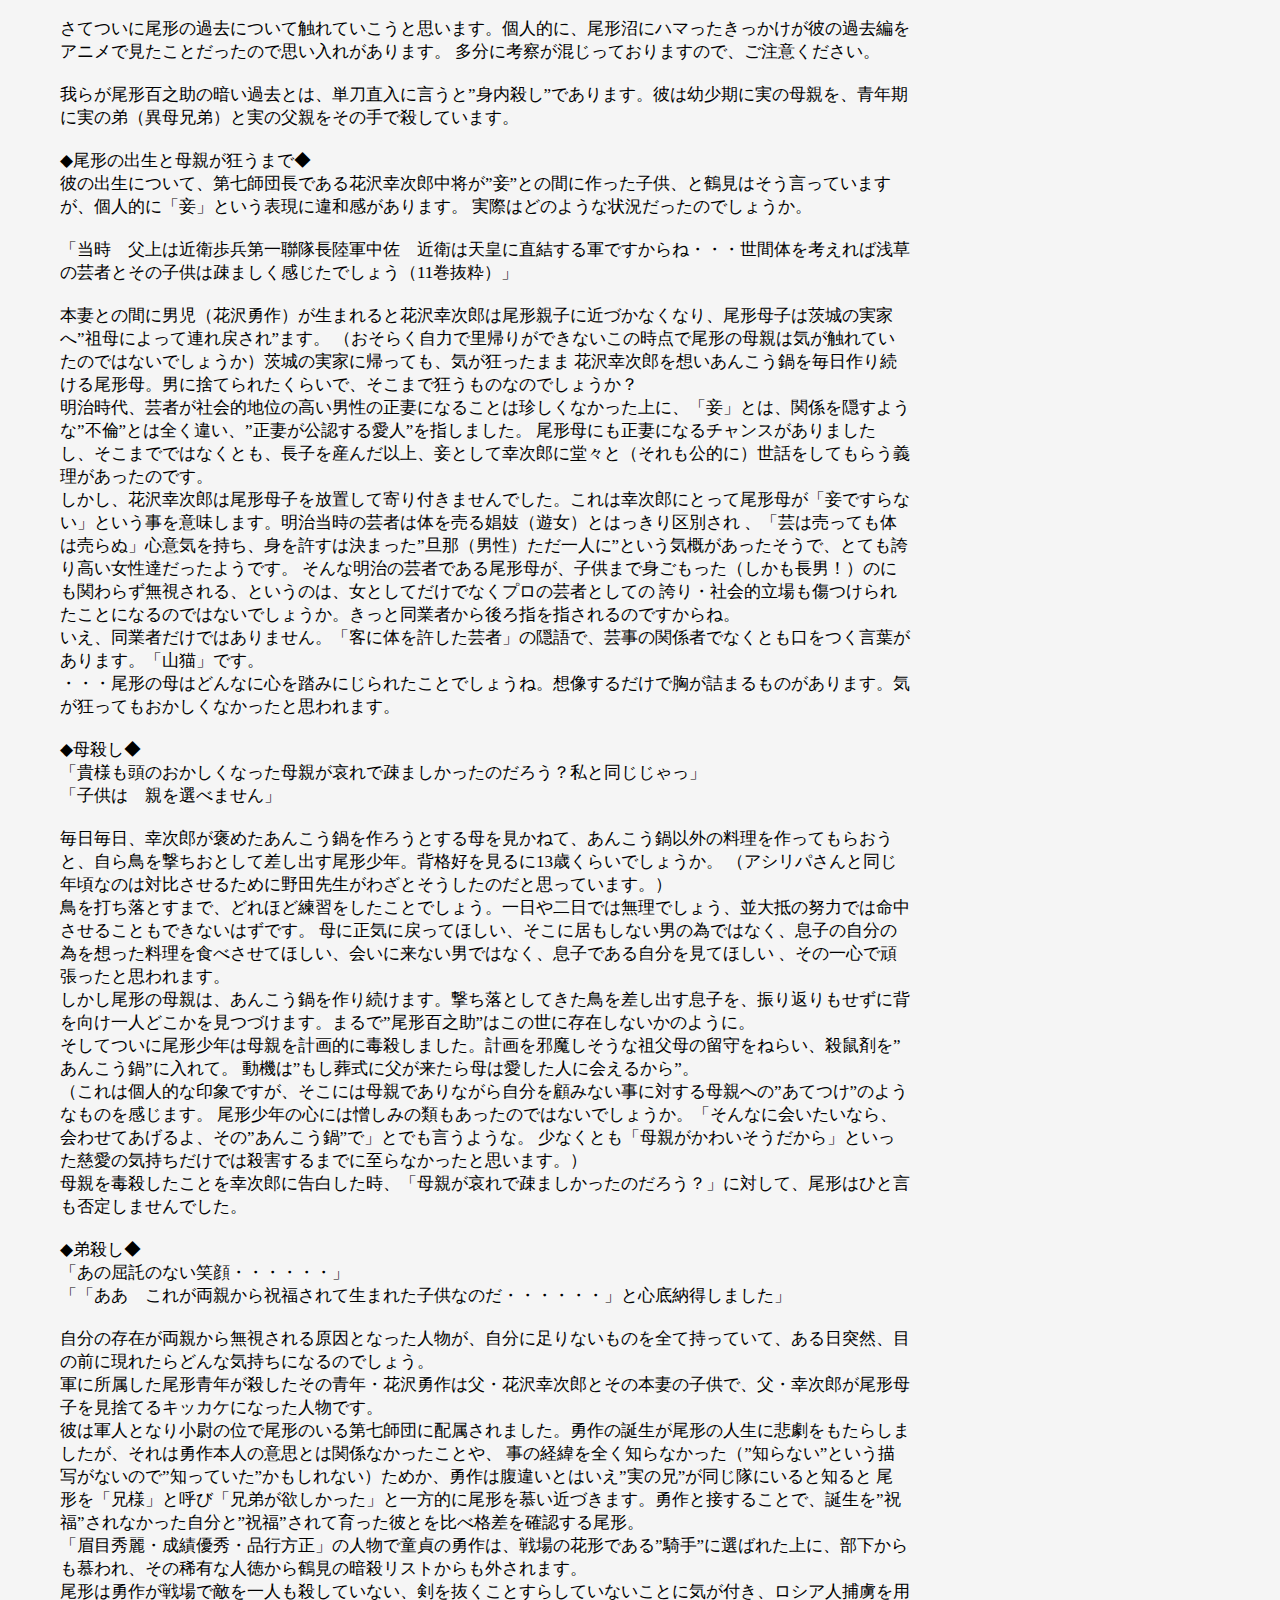
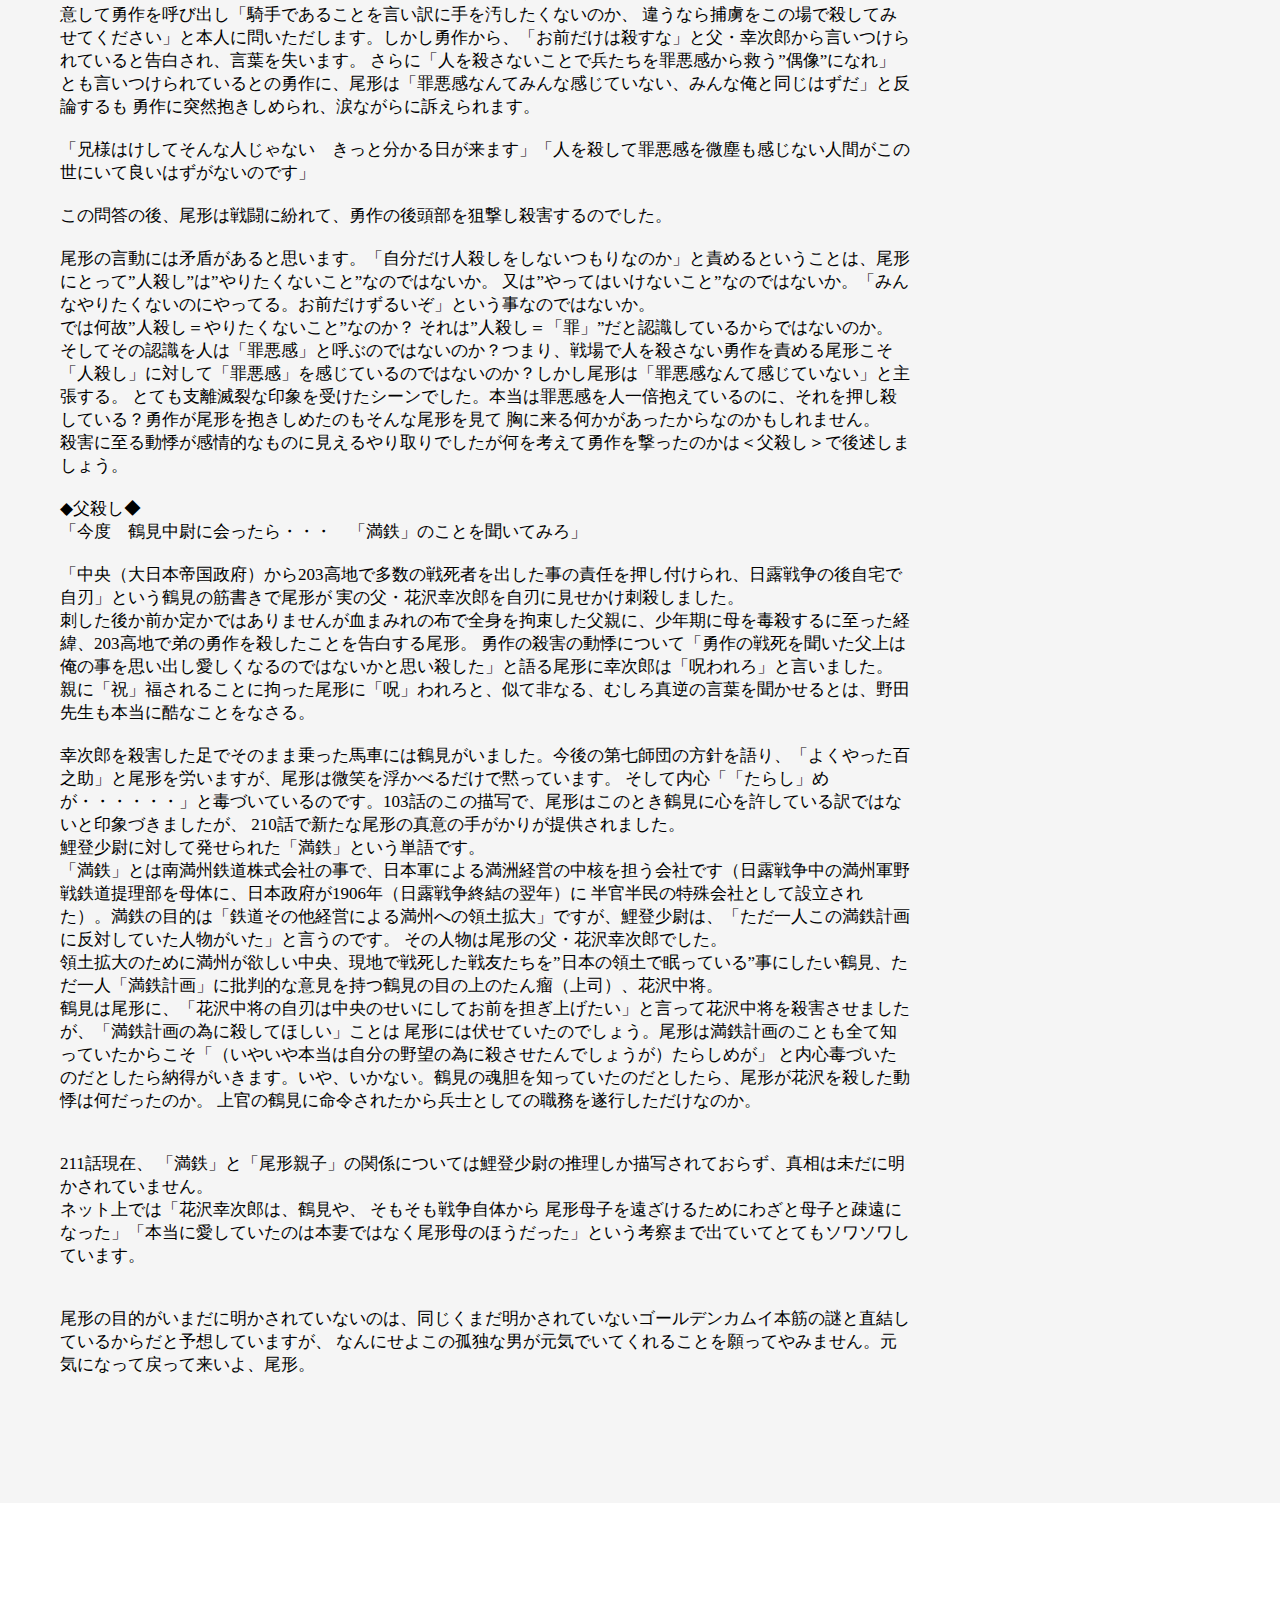
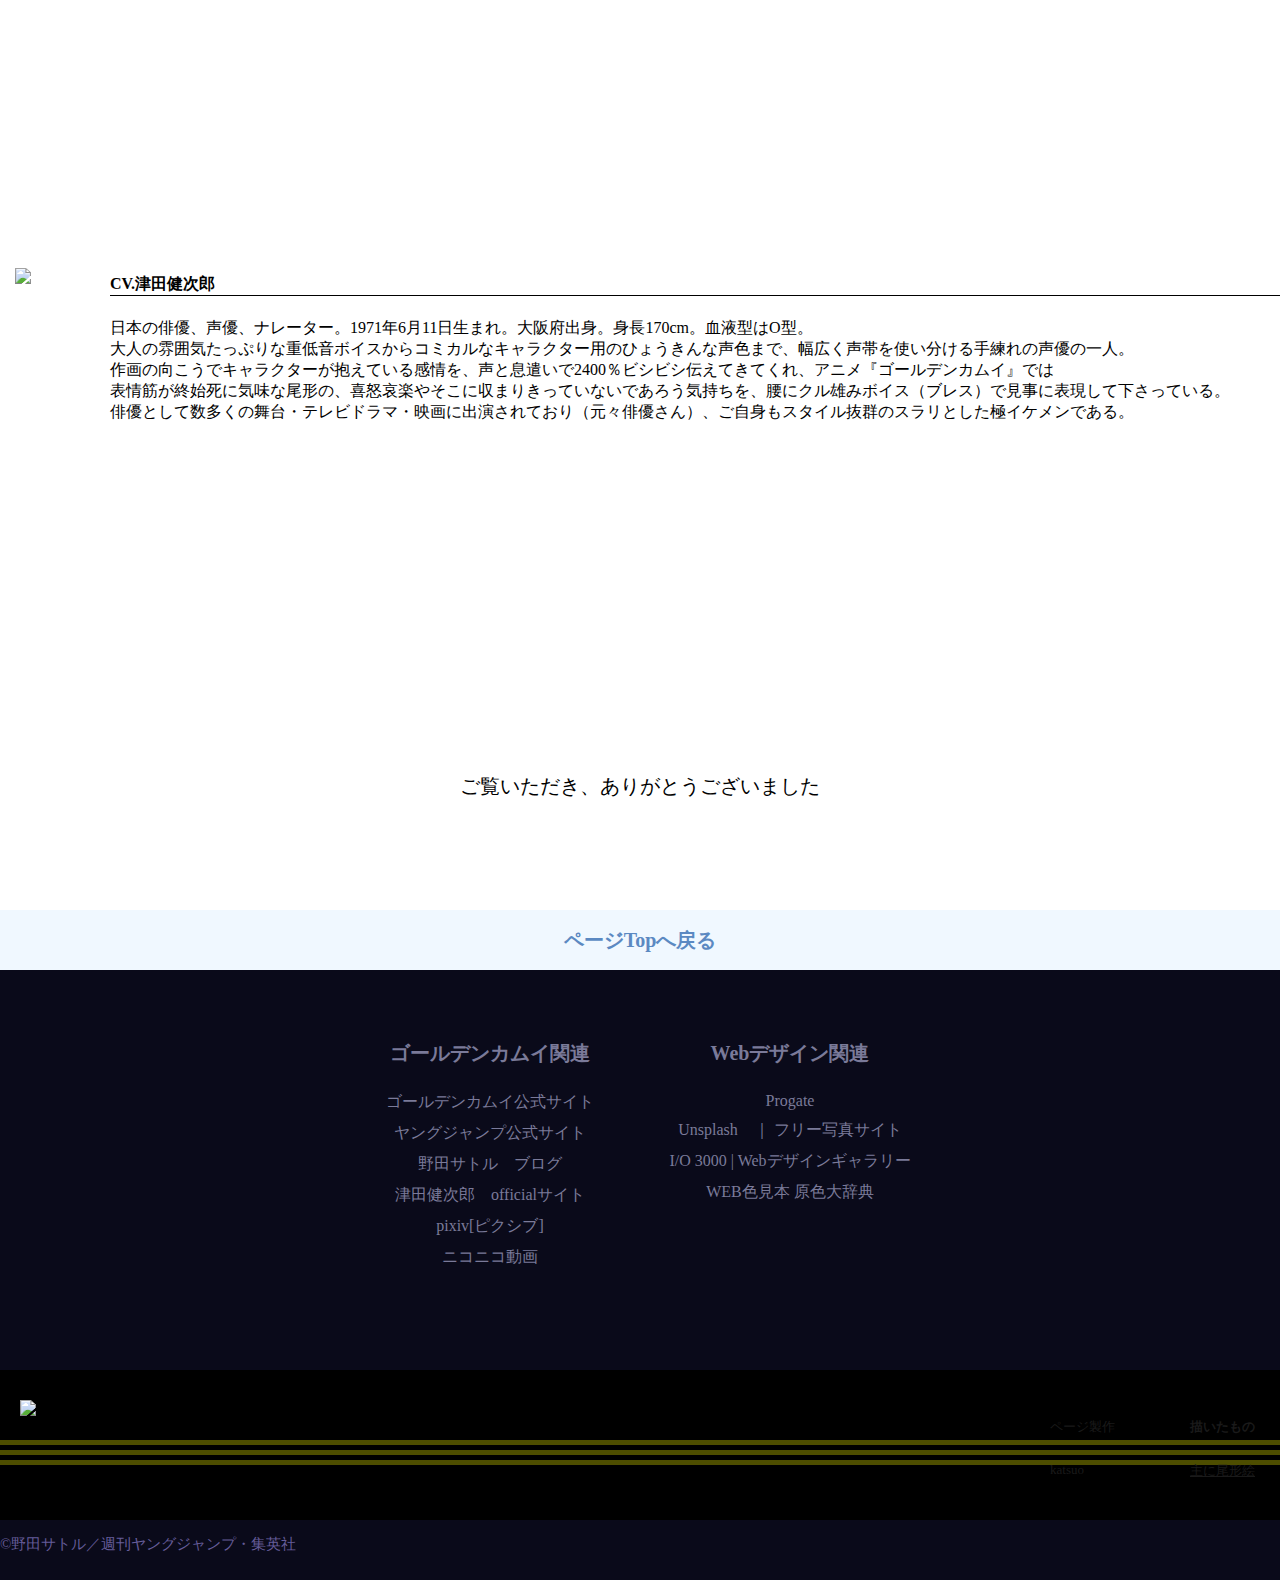
==== commit fe504840: "Update index.html" ====
--- a/index.html
+++ b/index.html
@@ -154,9 +154,9 @@
                 後述しますが、時折見せる「猫っぽいシーン」では、瞳の形がコロコロ変わり、まさに猫ちゃんのお目目のようで、実に実に愛らしいです。
                 ですが基本的に動きがあまりなく、何を考えているのか見ている人間に感情を読ませない目であり（おそらく眉がほとんど動かないせい）、
                 ミステリアスな魅力があります。<br>
-　　　　　　　　　　<blockquote cite="https://ja.wikipedia.org/wiki/%E9%95%B7%E8%B0%B7%E5%B7%9D%E5%A5%BD%E9%81%93" >
-                  <p>（個人的に彼の目のモデルは長谷川好道じゃないかと妄想してます。右目の形そぉっくり）</p></blockquote>
-                  <cite><a href=”https://ja.wikipedia.org/wiki/%E9%95%B7%E8%B0%B7%E5%B7%9D%E5%A5%BD%E9%81%93”>長谷川好道</a></cite>：Wikipedia
+                （個人的に彼の目のモデルは
+                <a href="https://ja.wikipedia.org/wiki/%E9%95%B7%E8%B0%B7%E5%B7%9D%E5%A5%BD%E9%81%93">長谷川好道</a>
+                じゃないかと妄想してます。右目の形そぉっくり)
                 　<br><br>目だけではありません。<br><br>
                 　軍で鍛えたバキバキの筋肉、しっかりした顎のエラ骨には戦った怪我の手術痕、
                 初登場からずっと生やしている髭、坊主頭やツーブロックといったワイルドな髪形など、男らしい要素がふんだんに盛り込まれている尾形。
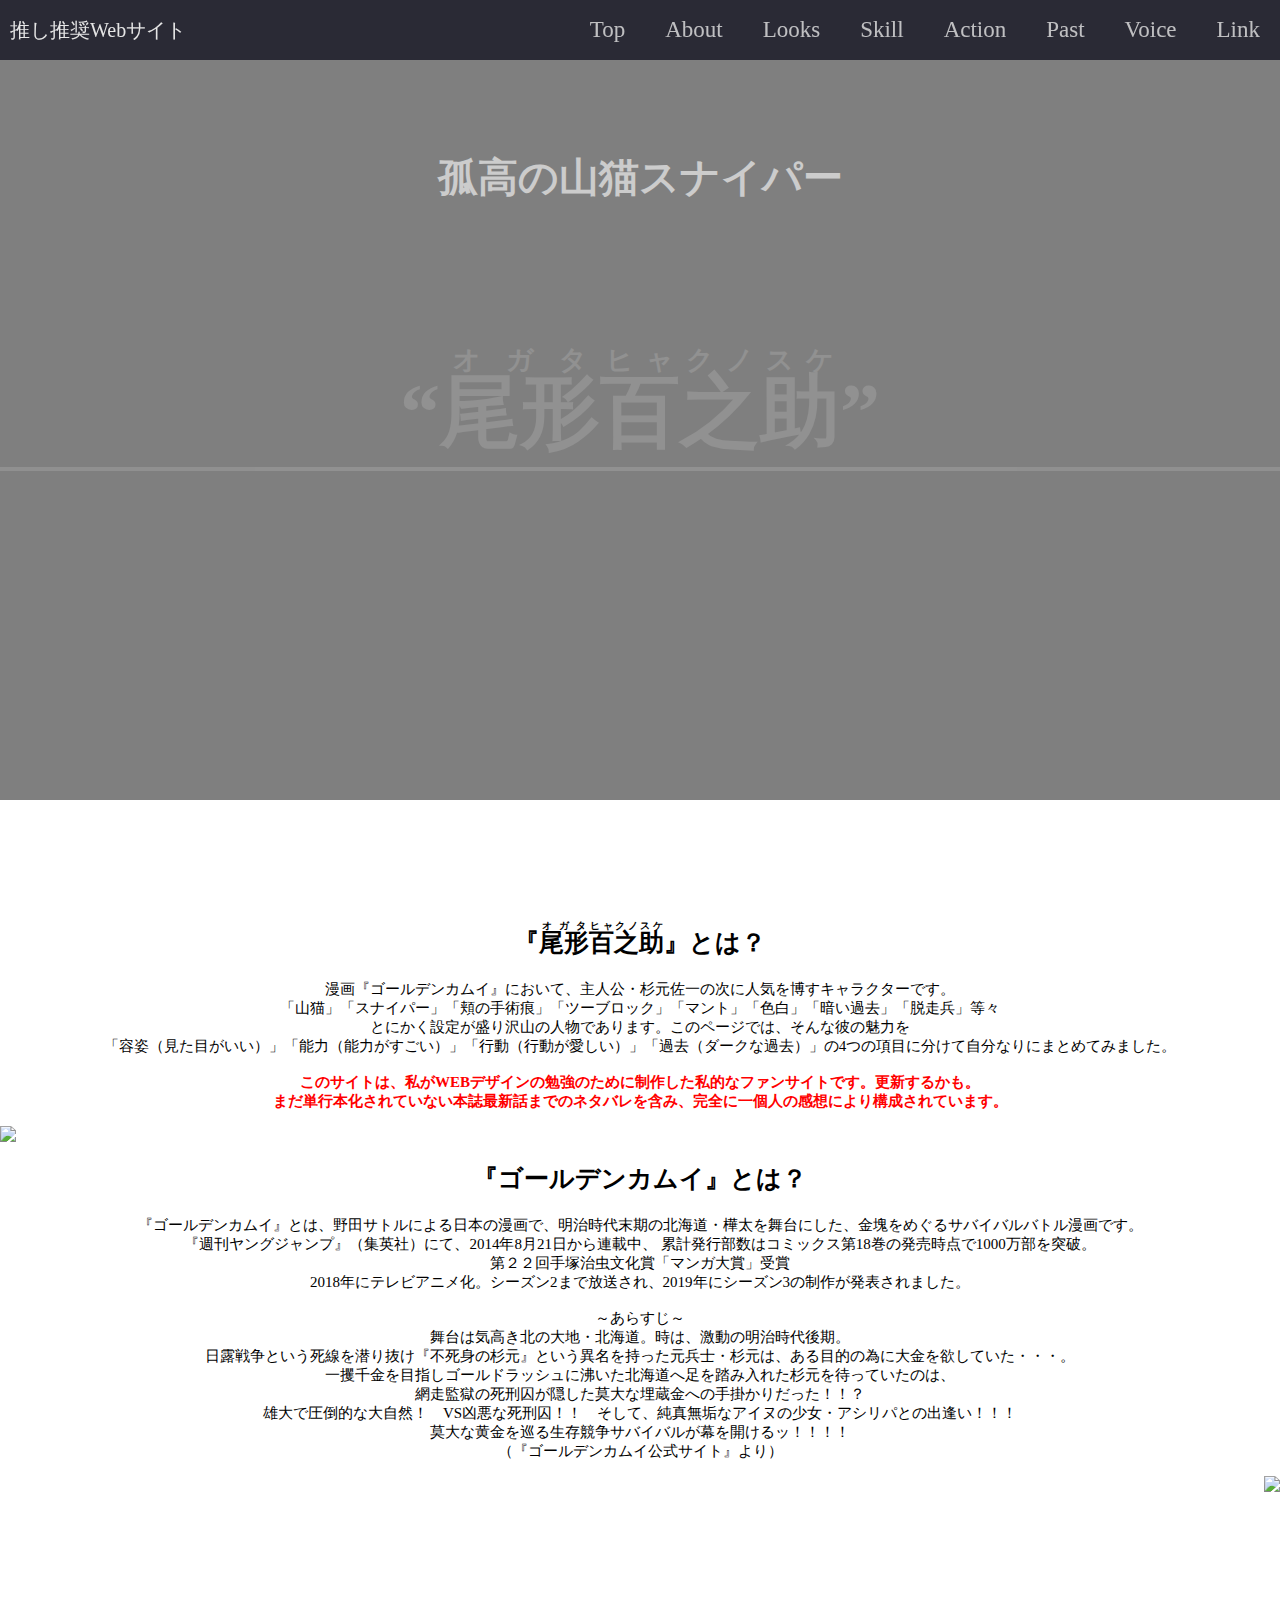
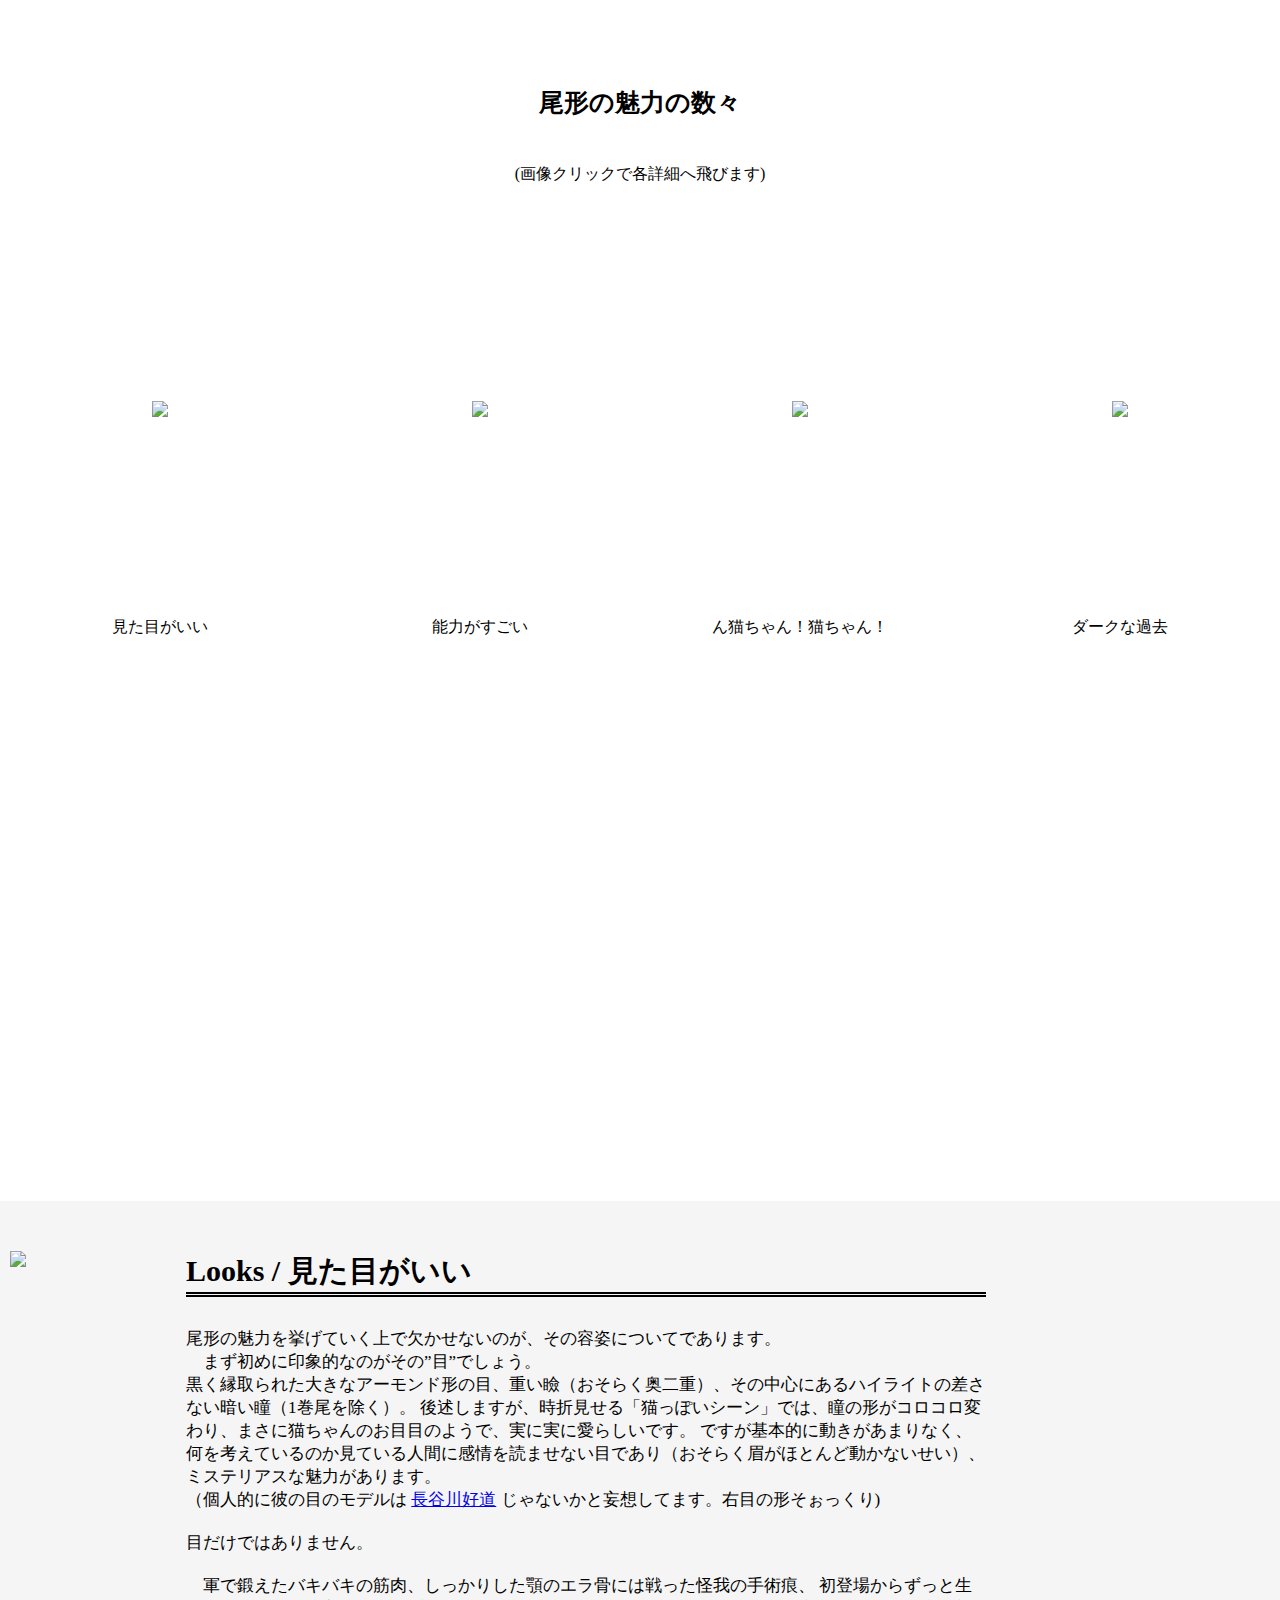
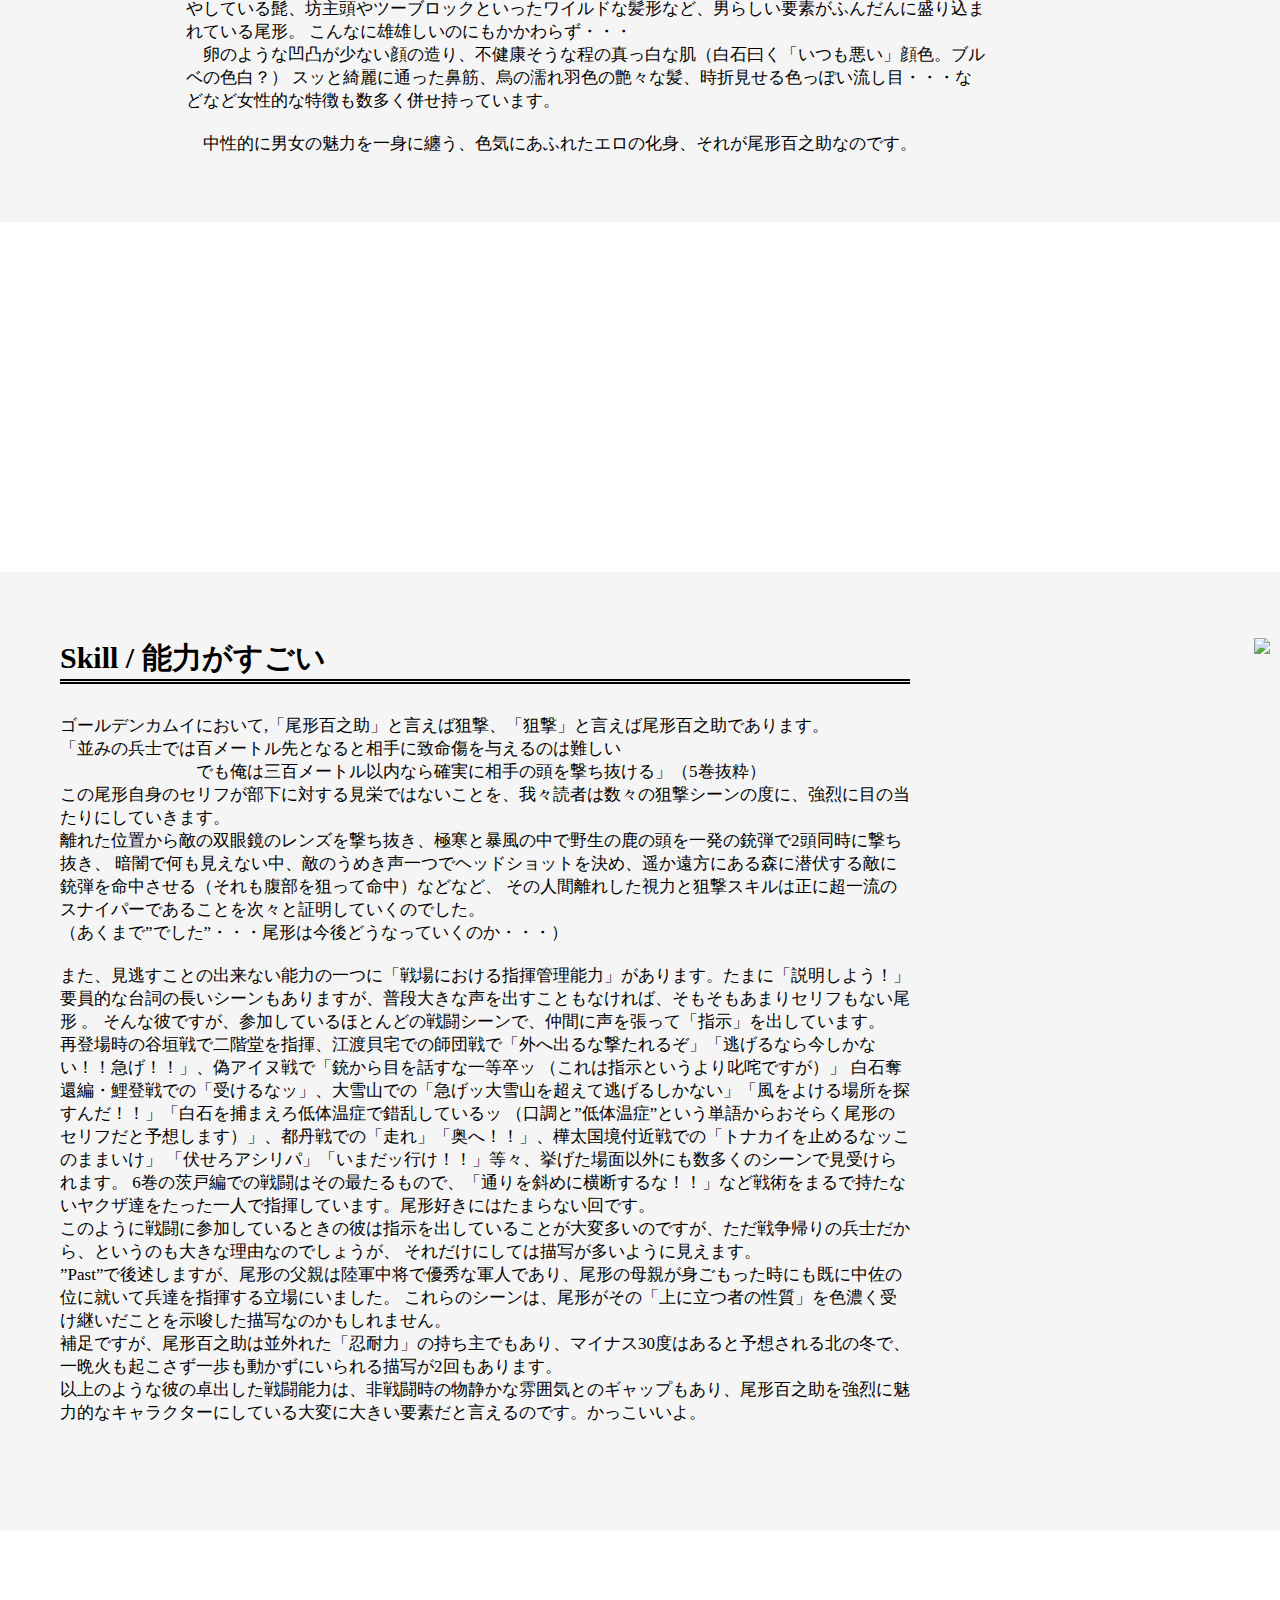
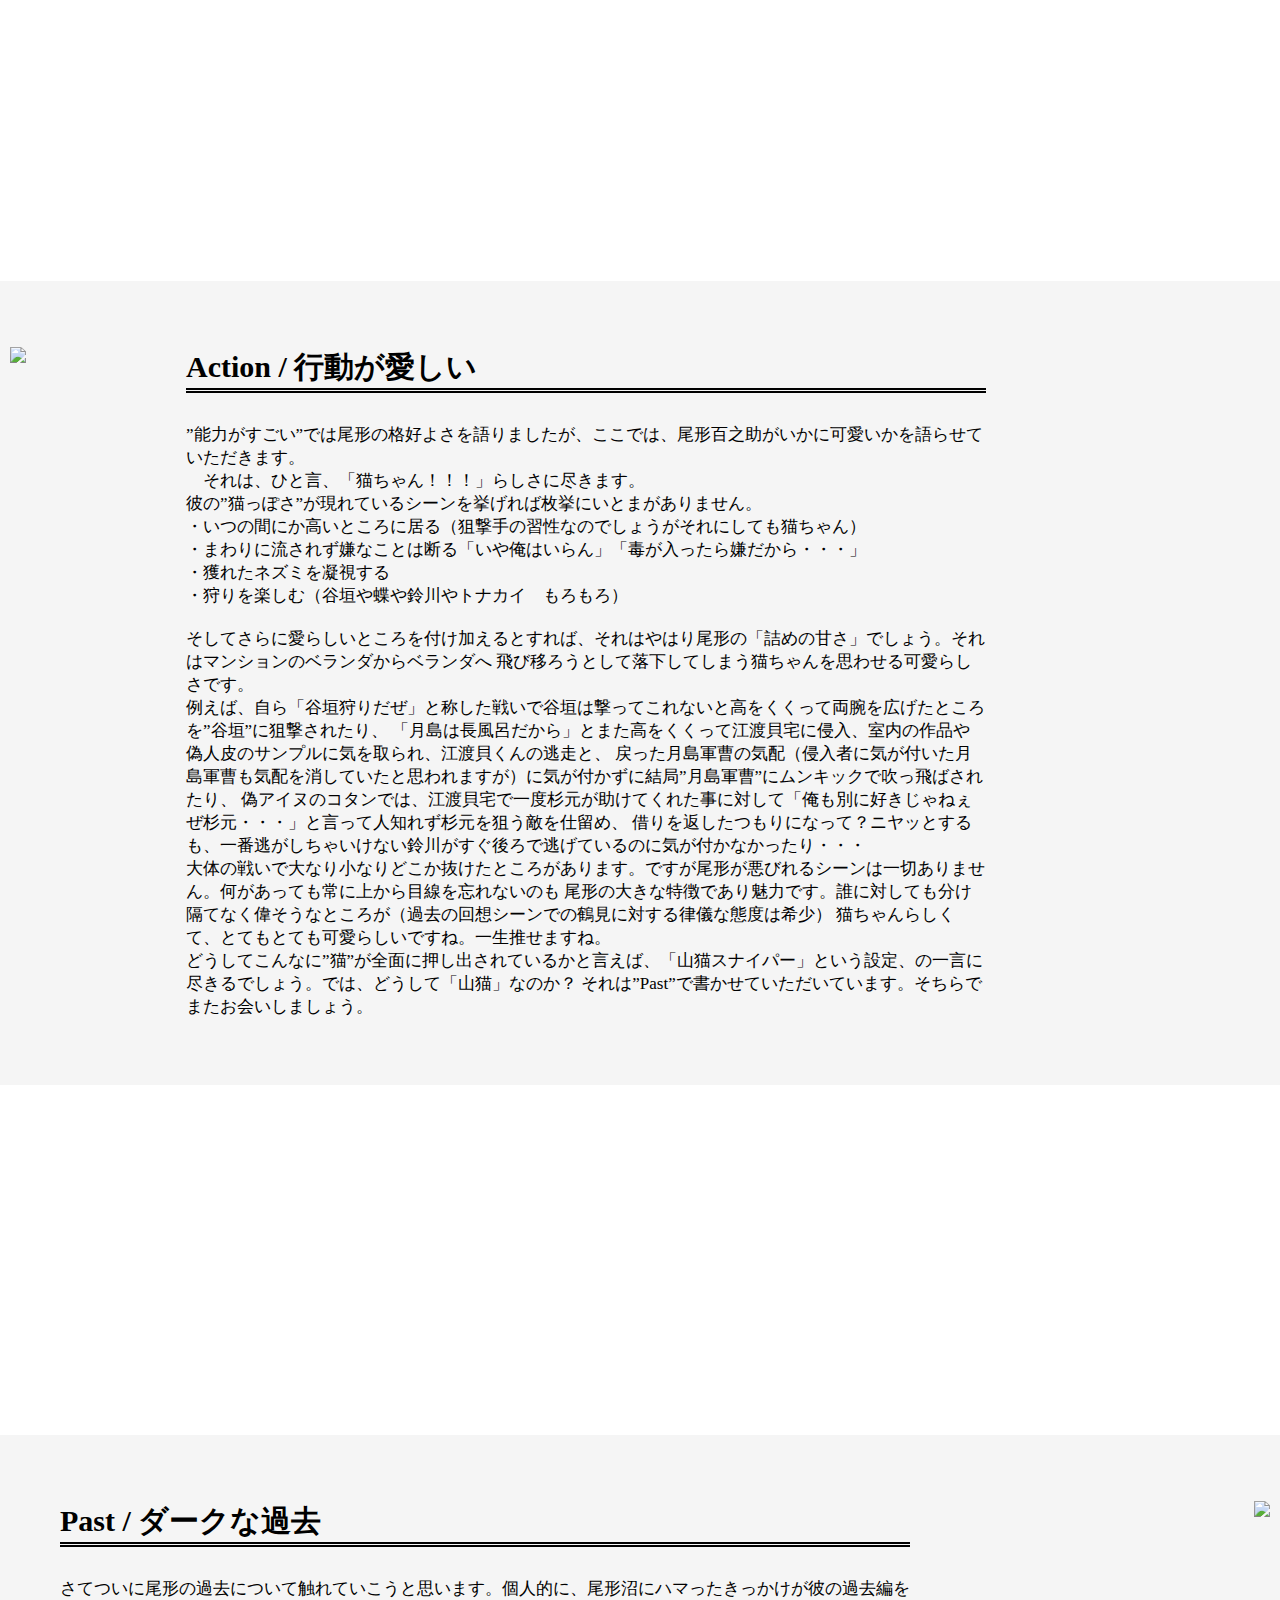
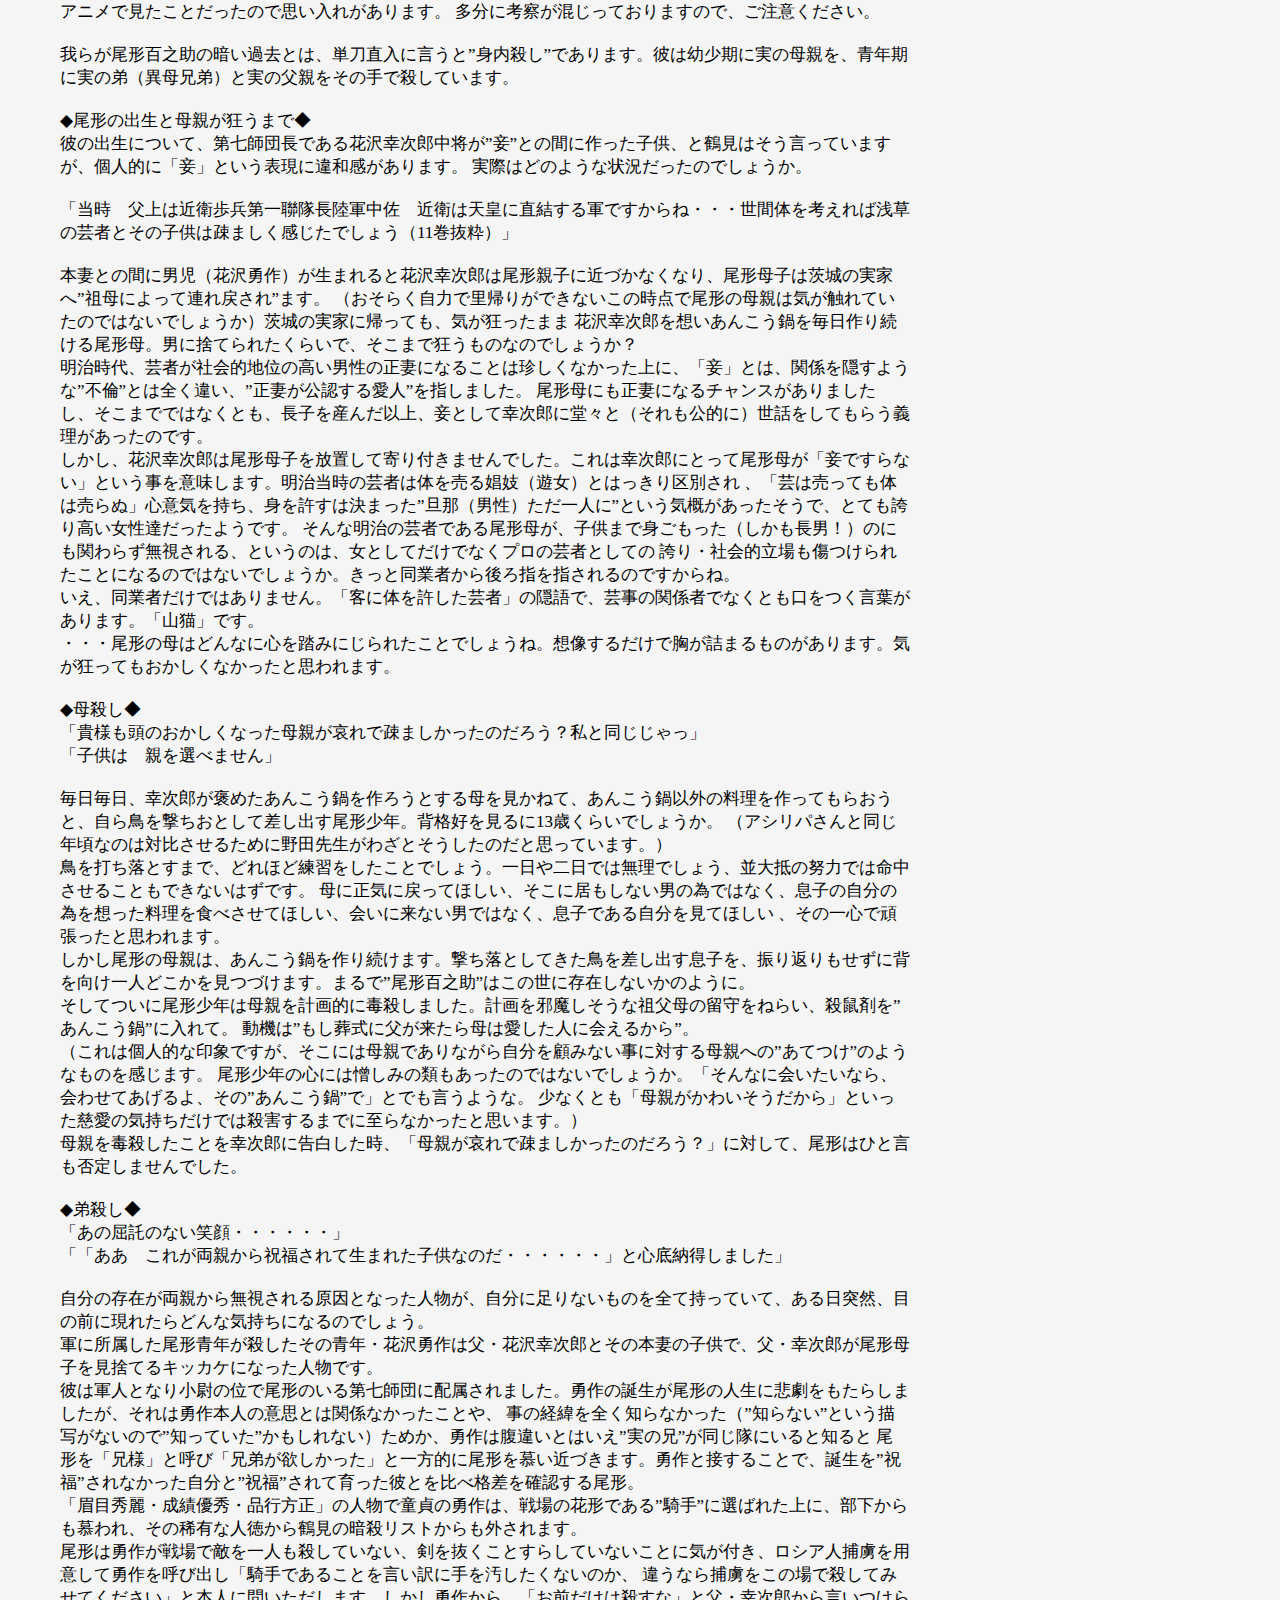
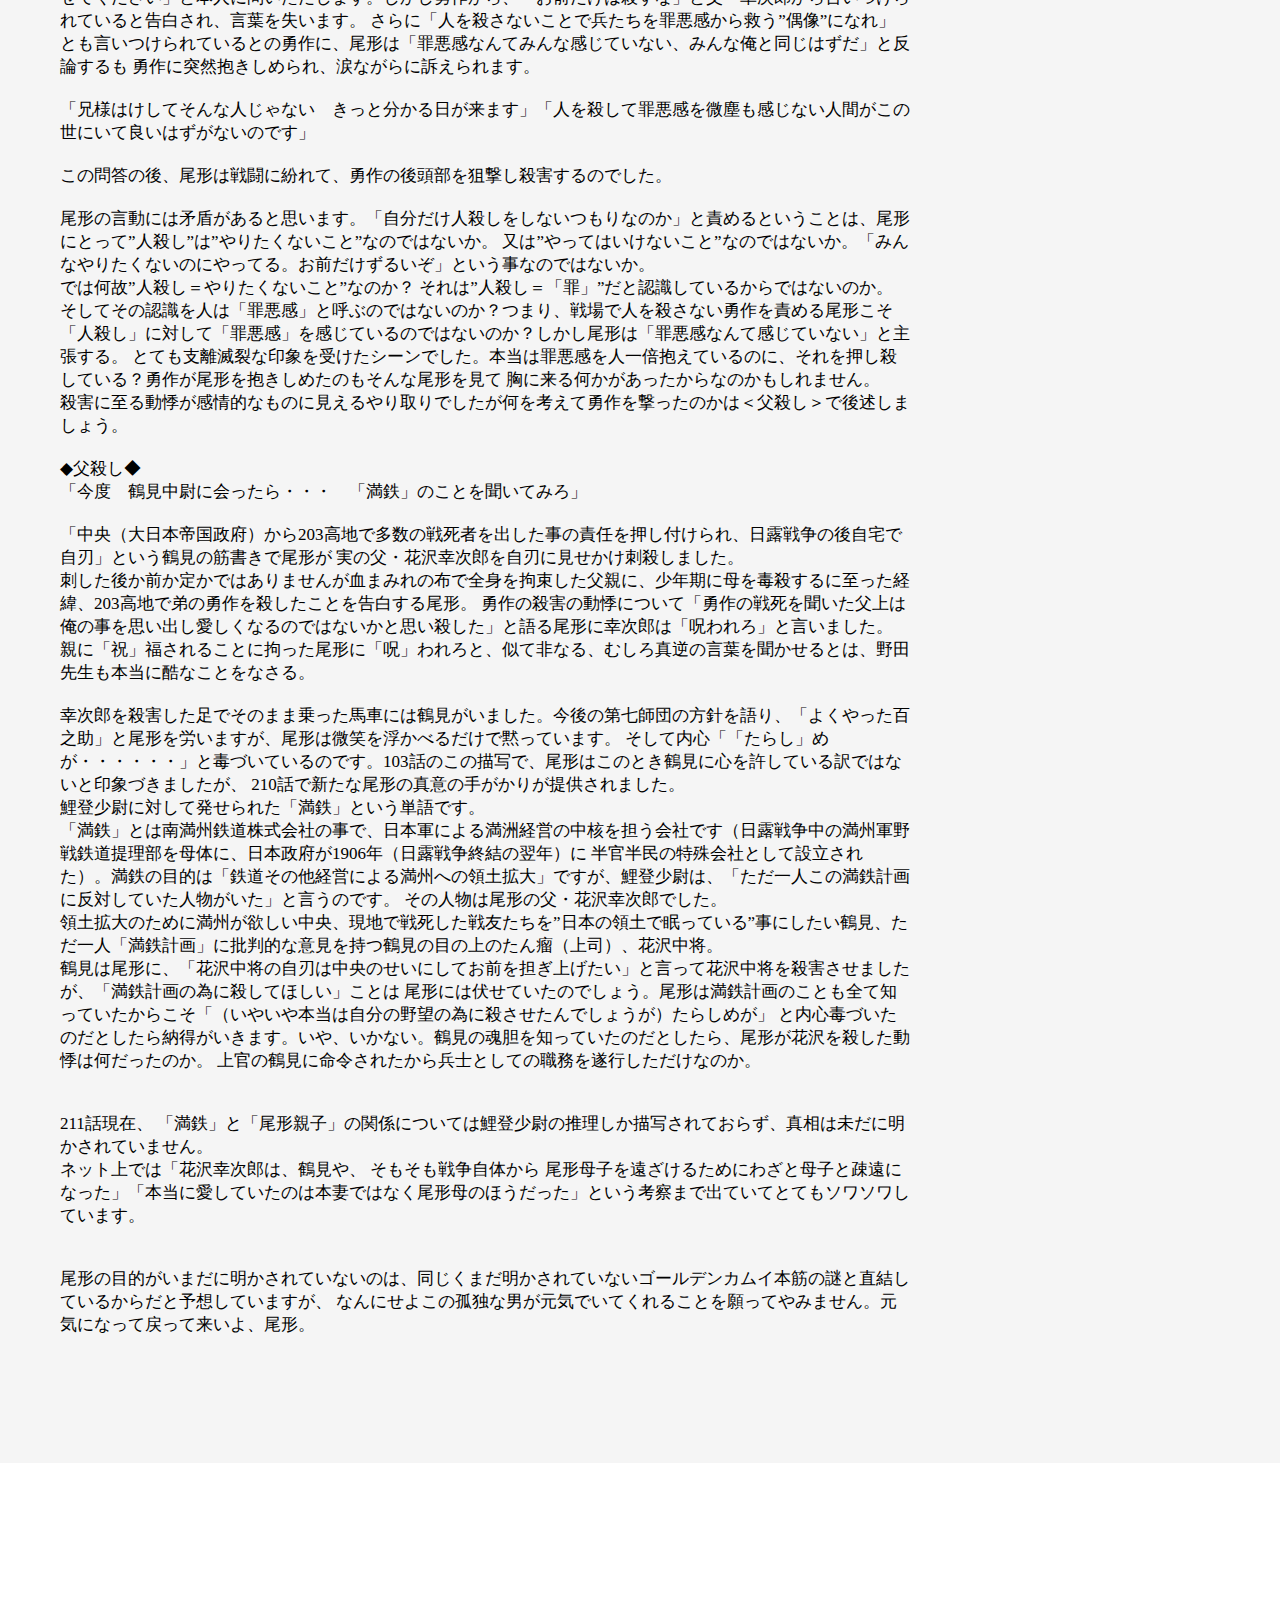
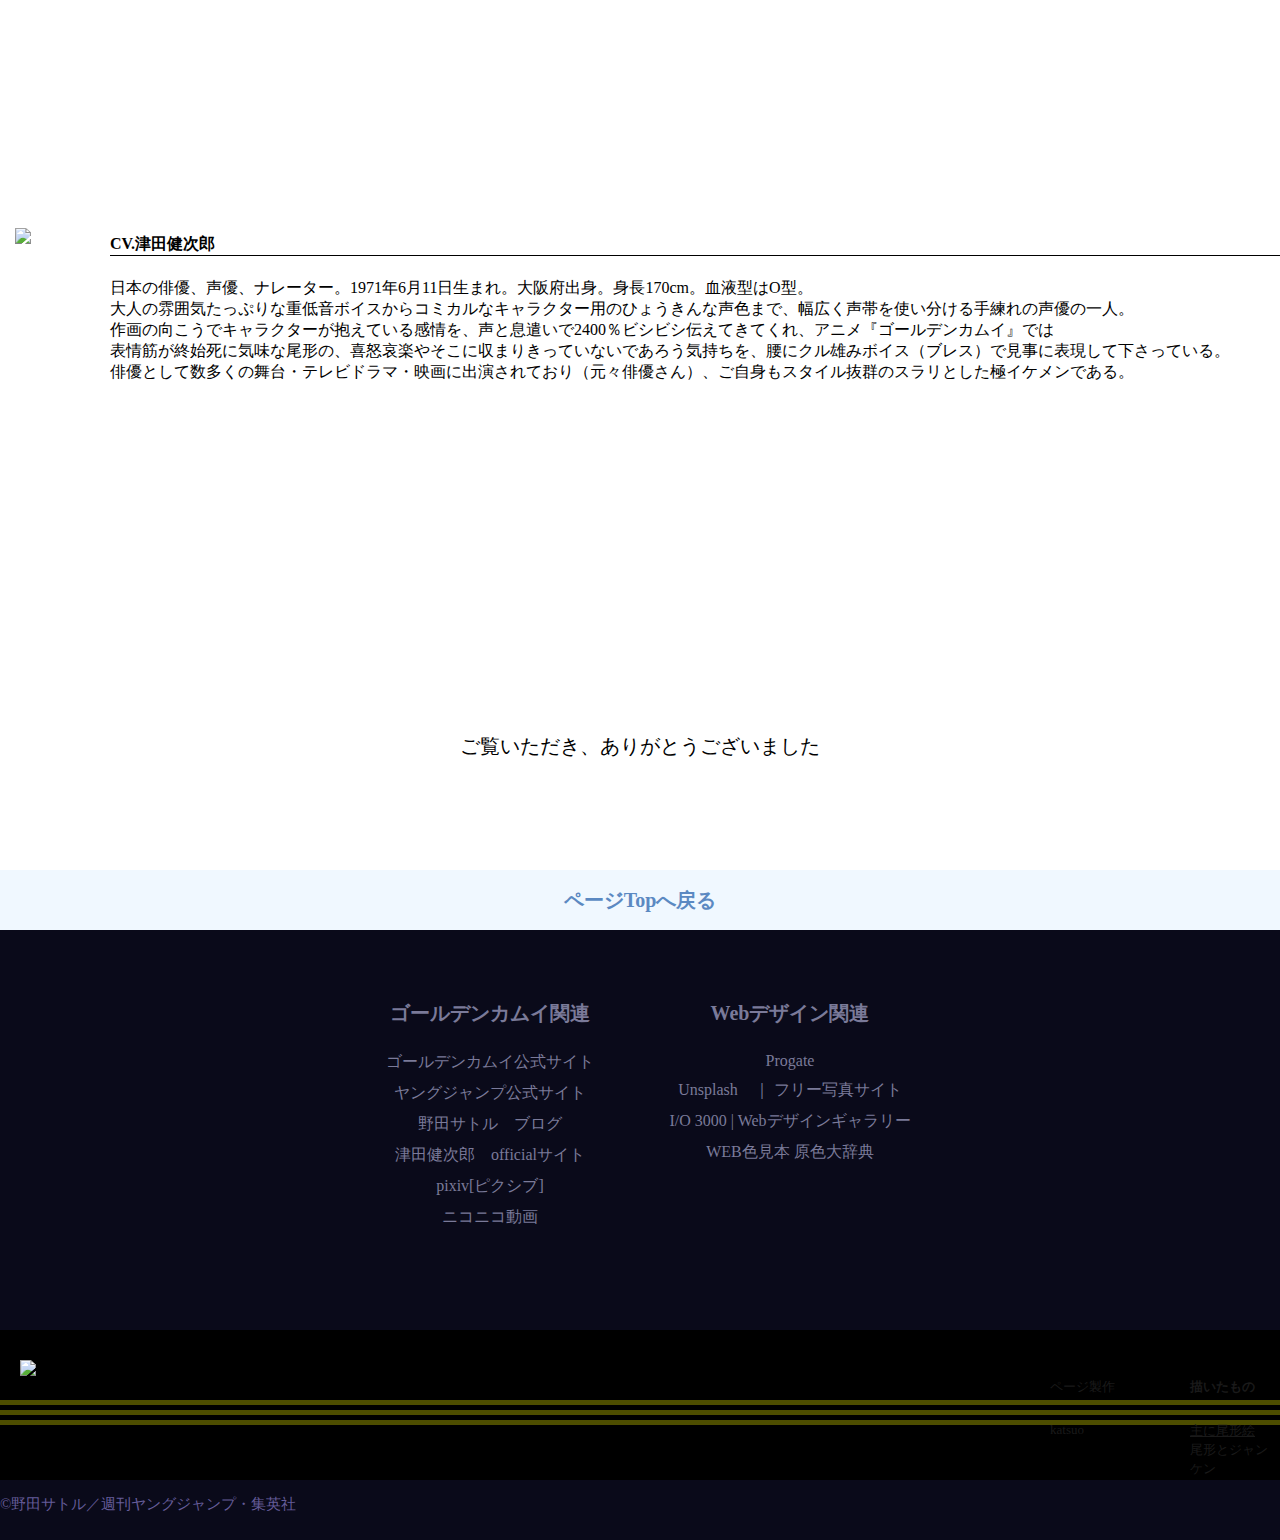
==== commit 3141f12f: "Update index.html" ====
--- a/index.html
+++ b/index.html
@@ -397,7 +397,8 @@
             </div>
             <div class="pic-right">
                   <p>描いたもの</p>
-                    <a href="gallery.html">主に尾形絵</a>
+                    <a href="gallery.html">主に尾形絵</a><br>
+                    <a href"janken.html">尾形とジャンケン</a>
             </div>
           </div>
         </div>
--- a/stylesheet.css
+++ b/stylesheet.css
@@ -84,6 +84,7 @@
   padding-top: 150px;
   font-weight: bold;
   display:none;
+  margin-top:0;
 }
 
 .name {
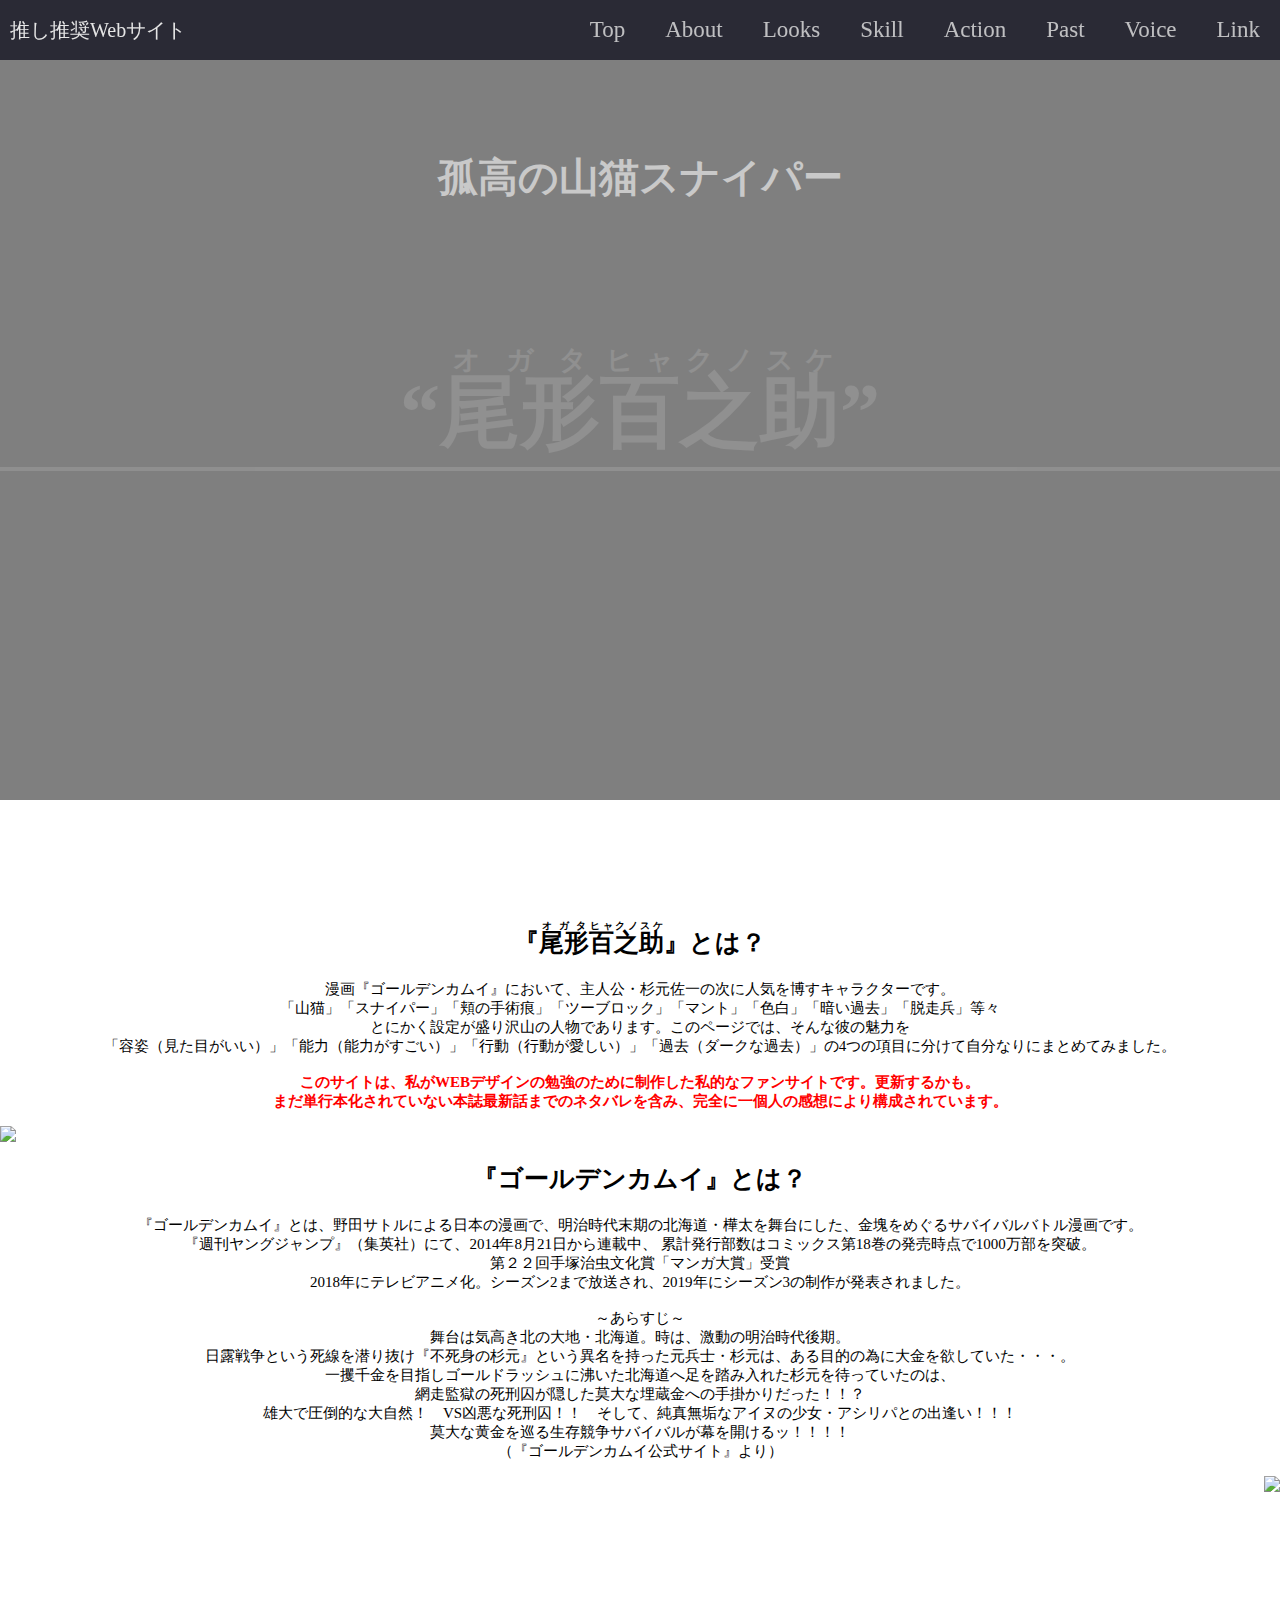
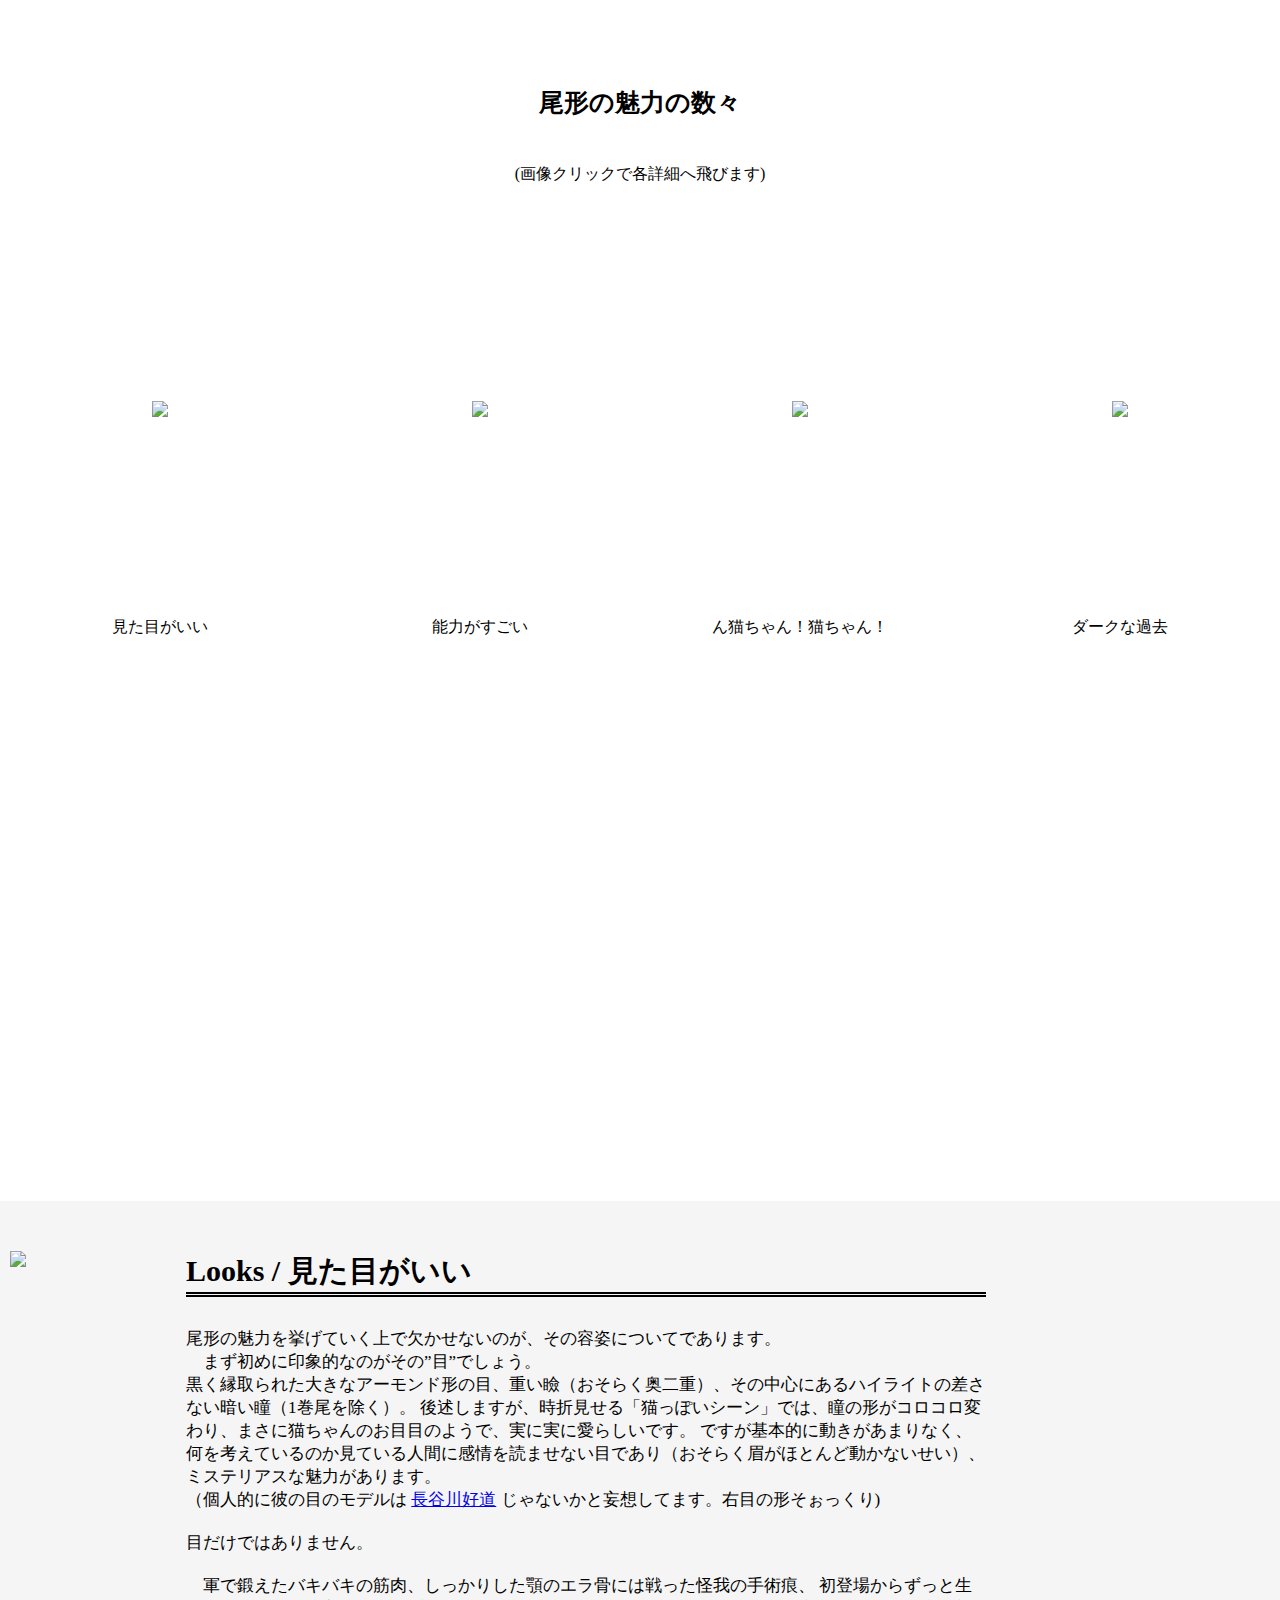
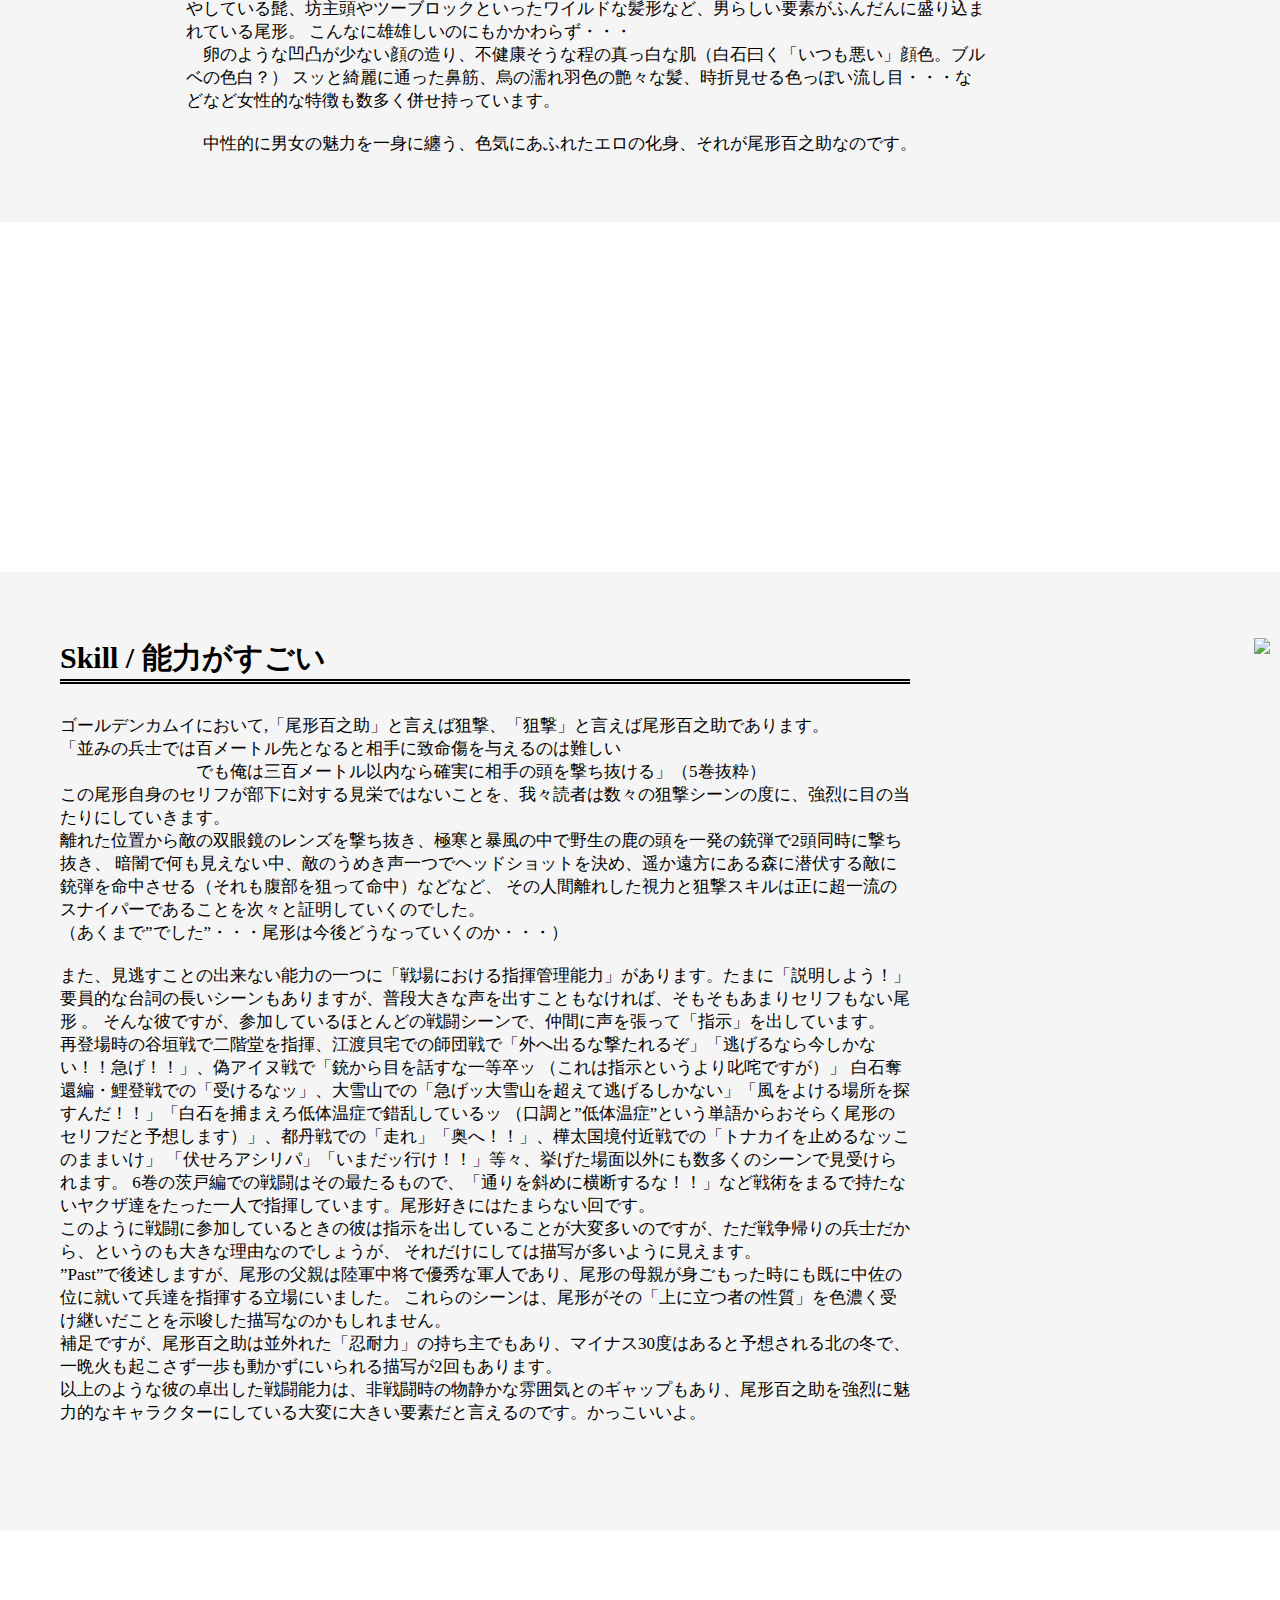
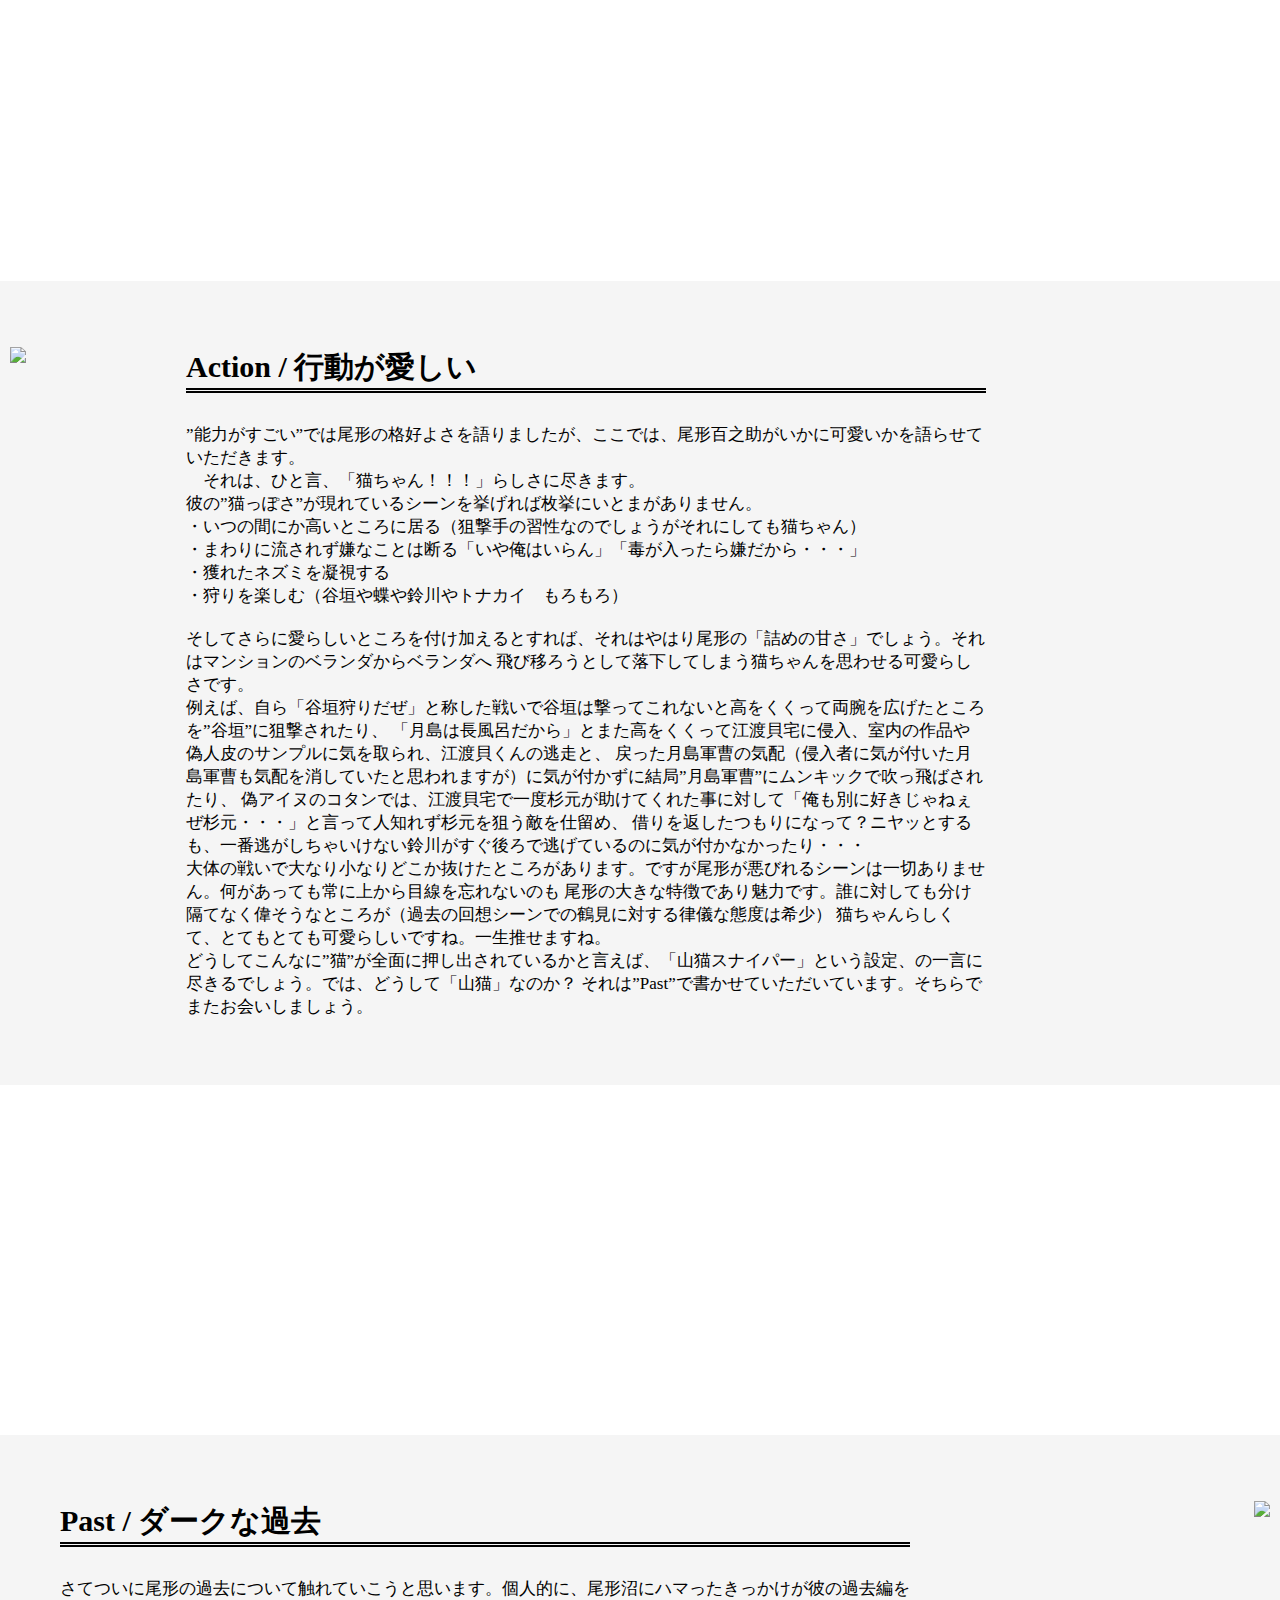
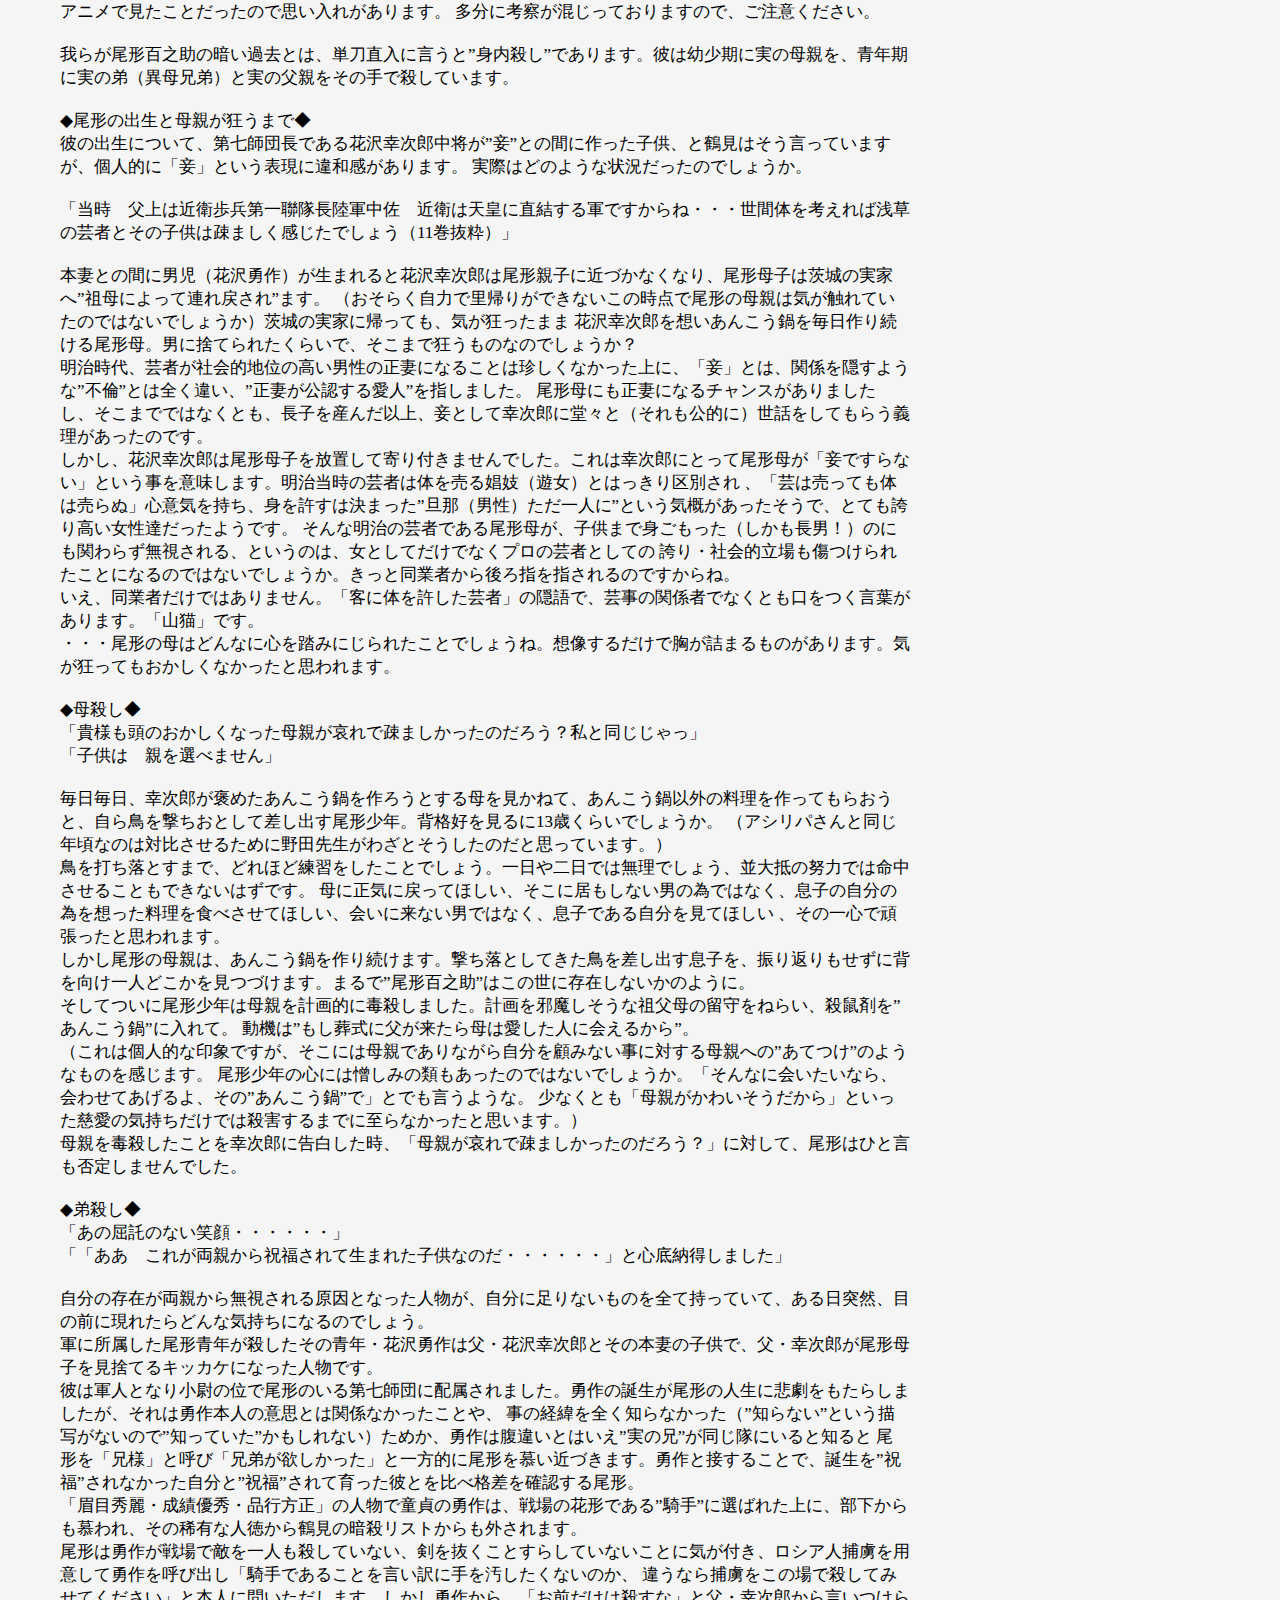
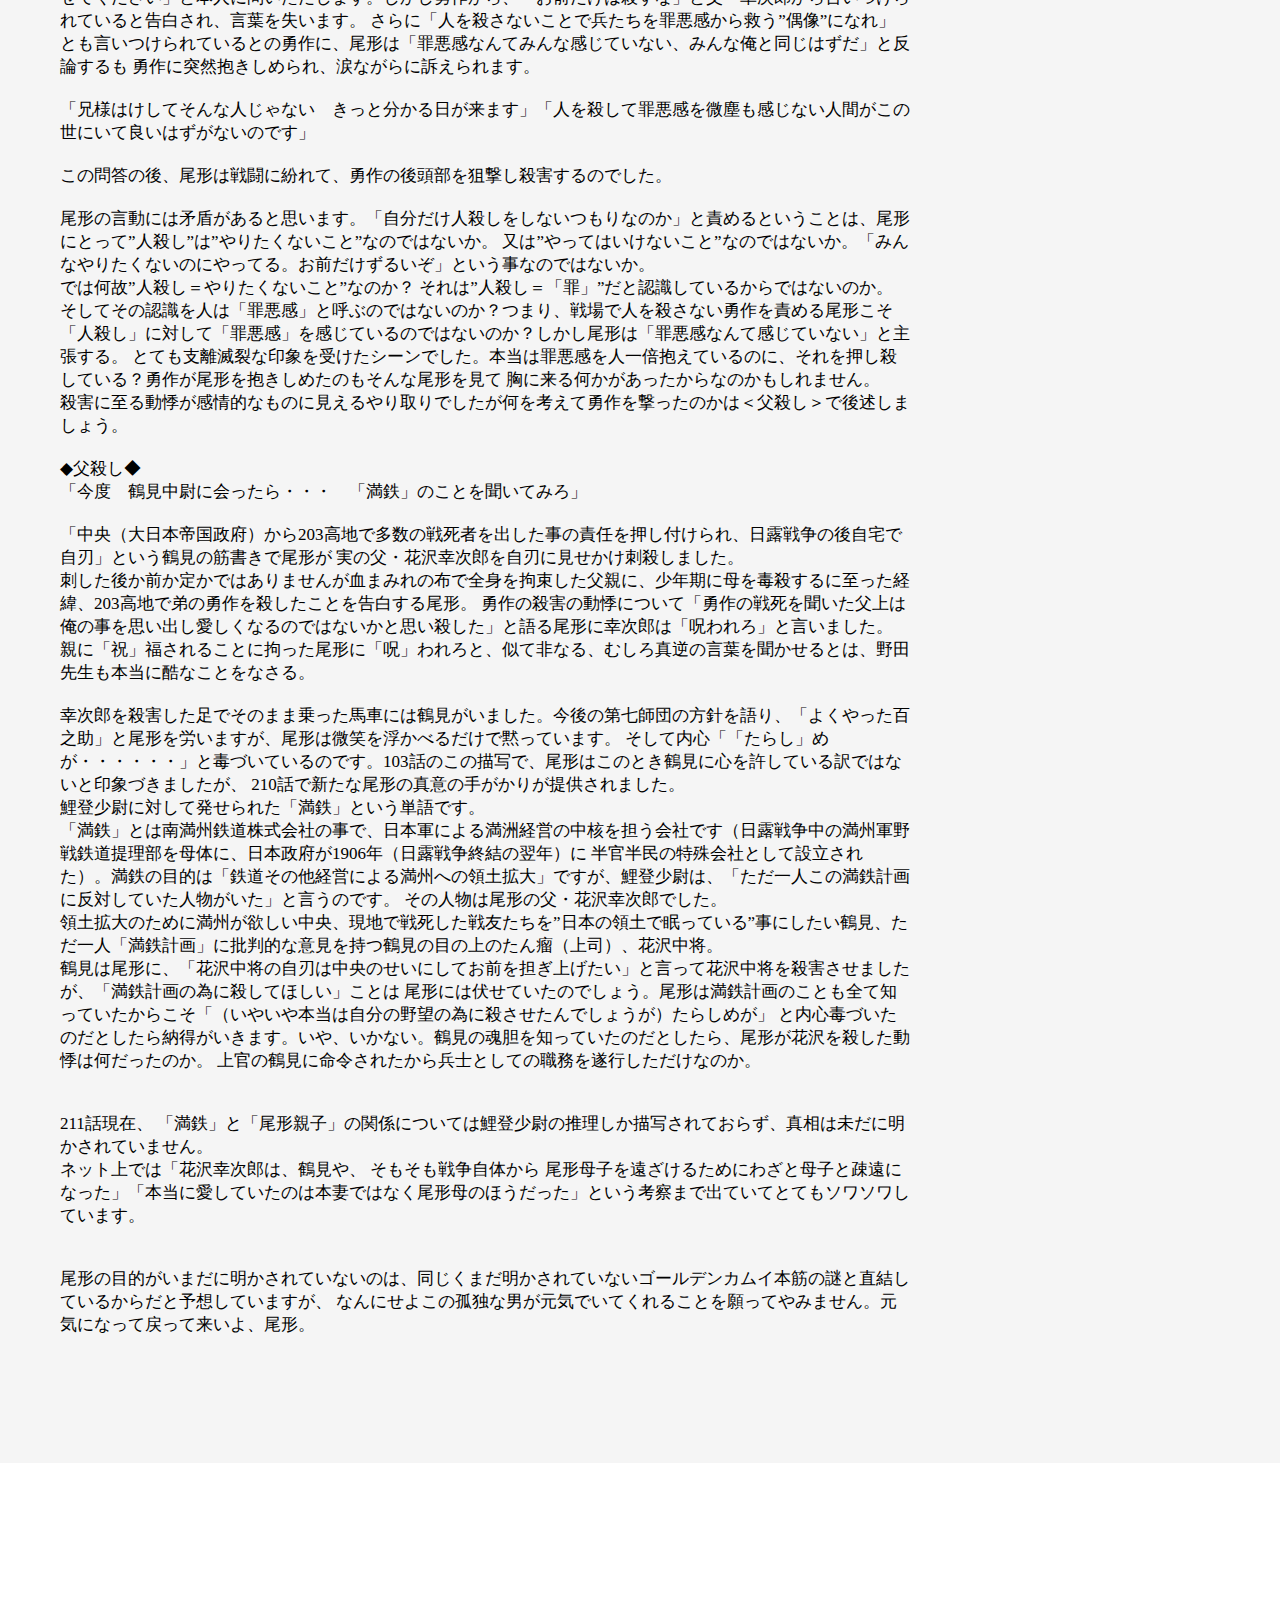
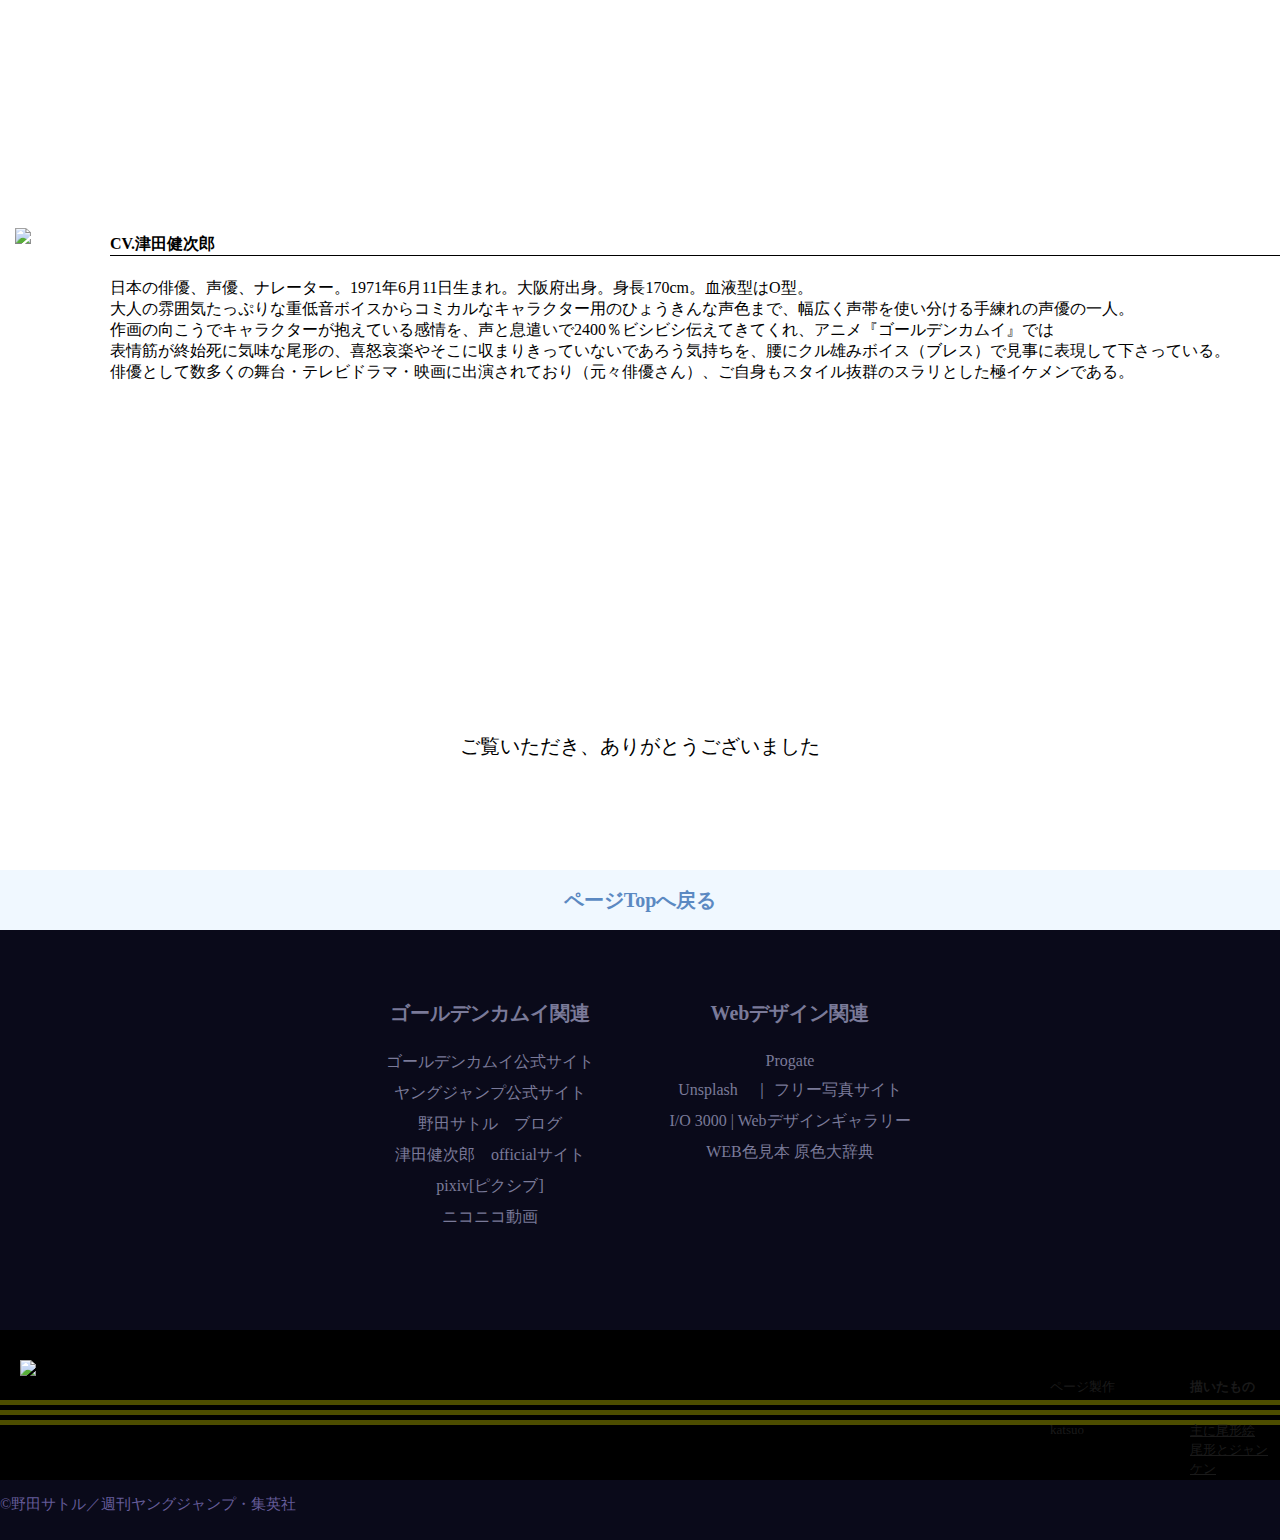
==== commit 679f51f9: "Update index.html" ====
--- a/index.html
+++ b/index.html
@@ -398,7 +398,7 @@
             <div class="pic-right">
                   <p>描いたもの</p>
                     <a href="gallery.html">主に尾形絵</a><br>
-                    <a href"janken.html">尾形とジャンケン</a>
+                    <a href="janken.html">尾形とジャンケン</a>
             </div>
           </div>
         </div>
